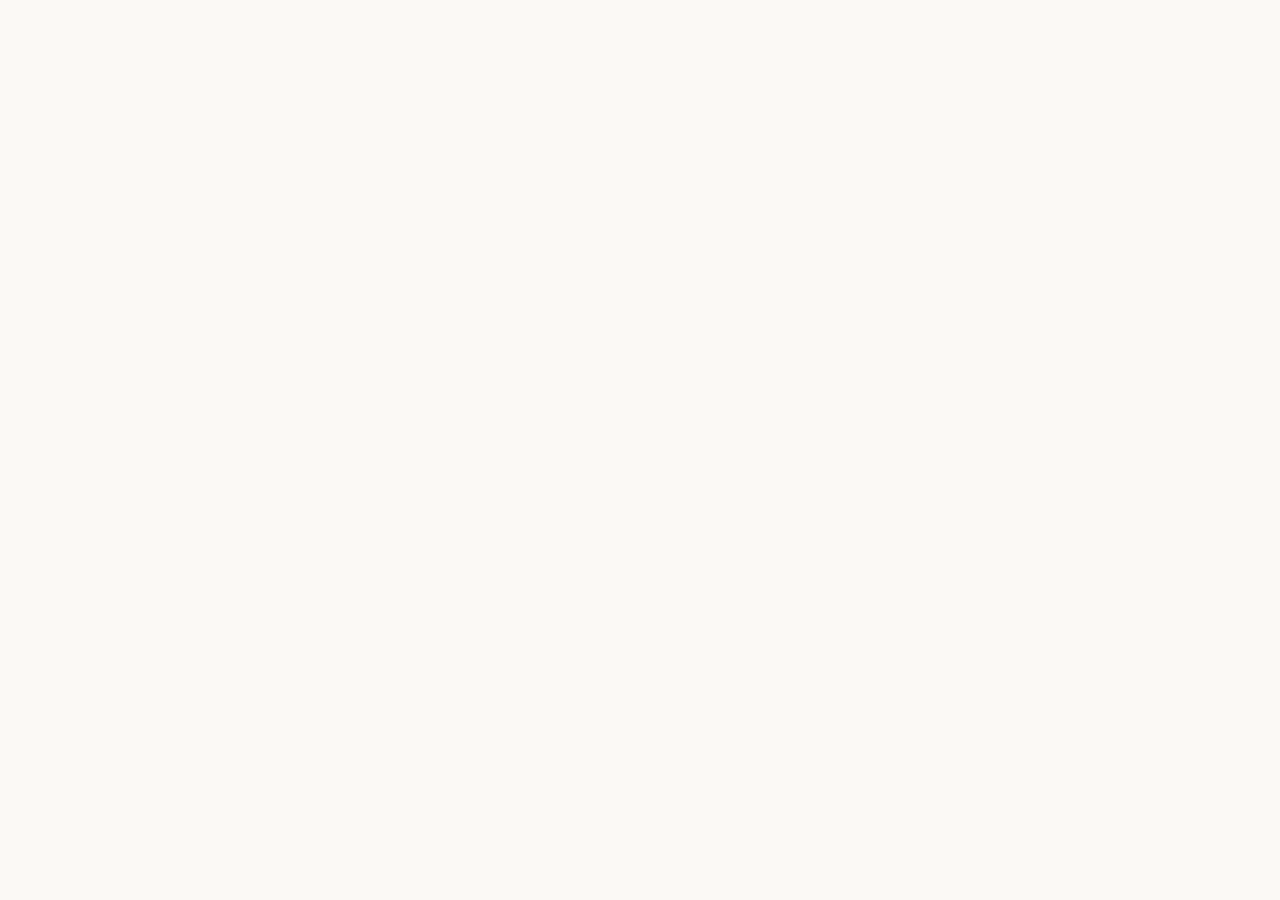
==== app/web/index.html @ 4b09e29c "Refine D3 interactions and fix arrowhead rendering" ====
<!doctype html>
<html lang="en">
  <head>
    <meta charset="UTF-8" />
    <meta name="viewport" content="width=device-width, initial-scale=1.0" />
    <title>Viraasat | Family Chronicle</title>
    <link
      rel="stylesheet"
      href="https://fonts.googleapis.com/css2?family=Newsreader:ital,opsz,wght@0,6..72,300..800;1,6..72,300..800&family=Manrope:wght@300..800&display=swap"
    />
    <style>
      :root {
        --surface: #fbf9f5;
        --surface-low: #f5f3ef;
        --surface-high: #eae8e4;
        --surface-card: #ffffff;
        --outline: rgba(196, 198, 205, 0.24);
        --ink: #1b1c1a;
        --muted: #5f6978;
        --primary: #111a77;
        --primary-container: #2b348d;
        --secondary: #a04100;
        --secondary-fixed: #ffdbcc;
        --accent: #1f6d70;
        --accent-soft: #d7e9e4;
        --graph-edge: #8ca4b7;
        --graph-highlight: #b56d22;
      }
      * { box-sizing: border-box; }
      body {
        margin: 0;
        font-family: "Manrope", "Segoe UI", sans-serif;
        color: var(--ink);
        background:
          radial-gradient(1200px 600px at -10% -10%, rgba(255, 219, 204, 0.45), transparent 60%),
          radial-gradient(1000px 500px at 110% -20%, rgba(189, 194, 255, 0.30), transparent 60%),
          var(--surface);
      }
      .topbar {
        position: sticky;
        top: 0;
        z-index: 30;
        display: flex;
        justify-content: space-between;
        align-items: center;
        gap: 12px;
        padding: 12px 16px;
        background: rgba(251, 249, 245, 0.72);
        backdrop-filter: blur(16px);
        box-shadow: 0 10px 28px rgba(27, 28, 26, 0.05);
      }
      .title {
        font-family: "Newsreader", Georgia, serif;
        color: var(--primary);
        font-size: 34px;
        font-weight: 700;
        line-height: 1;
        letter-spacing: -0.02em;
      }
      .subtitle {
        font-size: 12px;
        letter-spacing: 0.06em;
        text-transform: uppercase;
        color: var(--muted);
      }
      .btn {
        border: 1px solid var(--outline);
        background: rgba(255, 255, 255, 0.82);
        color: #33404d;
        border-radius: 999px;
        padding: 8px 12px;
        cursor: pointer;
        font-size: 12px;
        font-weight: 700;
      }
      .btn:hover {
        background: #fff;
      }
      .shell {
        height: calc(100vh - 62px);
        display: grid;
        gap: 12px;
        padding: 12px;
      }
      .sidebar {
        background: rgba(245, 243, 239, 0.96);
        border: 1px solid var(--outline);
        border-radius: 20px;
        overflow: hidden;
        display: flex;
        flex-direction: column;
        box-shadow: 0 14px 34px rgba(27, 28, 26, 0.05);
      }
      .sidebar-head {
        display: flex;
        justify-content: space-between;
        align-items: center;
        padding: 12px 14px;
        font-family: "Newsreader", Georgia, serif;
        color: var(--primary);
        font-size: 22px;
      }
      .sidebar-body {
        overflow: auto;
        padding: 10px 12px 14px;
      }
      .collapsed {
        align-items: center;
        justify-content: center;
      }
      .collapsed .sidebar-body,
      .collapsed .sidebar-head span {
        display: none;
      }
      .card {
        border: 1px solid var(--outline);
        border-radius: 18px;
        padding: 10px;
        margin-bottom: 12px;
        background: rgba(255, 255, 255, 0.92);
        box-shadow: 0 8px 24px rgba(27, 28, 26, 0.04);
      }
      details.card summary {
        cursor: pointer;
        font-family: "Newsreader", Georgia, serif;
        color: #22303f;
        font-size: 17px;
        font-weight: 650;
        margin-bottom: 10px;
      }
      details.card[open] summary {
        margin-bottom: 12px;
      }
      label {
        display: block;
        font-size: 12px;
        color: var(--muted);
        margin-bottom: 4px;
      }
      input, select, textarea {
        width: 100%;
        padding: 10px 12px;
        border-radius: 16px;
        border: 1px solid transparent;
        margin-bottom: 8px;
        background: var(--surface-high);
        font-family: "Manrope", sans-serif;
        color: #263445;
        font-size: 14px;
      }
      input:focus, select:focus, textarea:focus {
        outline: none;
        box-shadow: inset 0 -2px 0 rgba(255, 222, 160, 0.9);
      }
      button {
        background: linear-gradient(135deg, var(--primary) 0%, var(--primary-container) 100%);
        color: #fff;
        border: none;
        font-weight: 700;
        cursor: pointer;
        transition: transform 120ms ease, opacity 180ms ease;
      }
      form button {
        width: 100%;
        padding: 10px 12px;
        border-radius: 16px;
        margin-bottom: 8px;
      }
      button:hover { opacity: 0.95; }
      button:active { transform: translateY(1px); }
      textarea {
        width: 100%;
        min-height: 72px;
        border-radius: 16px;
        border: 1px solid transparent;
        background: var(--surface-high);
        padding: 10px 12px;
        margin-bottom: 8px;
        resize: vertical;
        font-family: "Manrope", sans-serif;
      }
      button:disabled {
        opacity: 0.5;
        cursor: not-allowed;
      }
      .ghost {
        background: #5b697a;
      }
      .muted { color: var(--muted); font-size: 12px; }
      .list {
        max-height: 180px;
        overflow: auto;
        border: 1px dashed var(--outline);
        border-radius: 14px;
        padding: 8px;
        font-size: 13px;
        background: rgba(255, 255, 255, 0.75);
      }
      .item { padding: 8px 0; border-bottom: 1px dotted rgba(196, 198, 205, 0.5); }
      .item:last-child { border-bottom: none; }
      .pill {
        display: inline-block;
        padding: 3px 10px;
        border-radius: 999px;
        background: var(--secondary-fixed);
        color: #7a3000;
        font-size: 11px;
        margin-left: 6px;
      }
      a {
        color: var(--secondary);
        font-weight: 700;
      }
      .graph-wrap {
        border: 1px solid var(--outline);
        border-radius: 24px;
        background:
          radial-gradient(900px 420px at 85% -20%, rgba(224, 224, 255, 0.48), transparent 70%),
          linear-gradient(180deg, #fff, #faf8f4);
        position: relative;
        overflow: hidden;
        box-shadow: 0 24px 48px rgba(27, 28, 26, 0.05);
      }
      .status-badge {
        position: absolute;
        top: 10px;
        left: 10px;
        z-index: 10;
        font-size: 15px;
        color: #1b5156;
        background: rgba(215, 233, 228, 0.9);
        border: 1px solid rgba(144, 188, 177, 0.7);
        border-radius: 999px;
        padding: 8px 14px;
      }
      .graph-scroll {
        height: 100%;
        overflow: auto;
      }
      .d3-graph-canvas {
        display: block;
        min-width: 100%;
      }
      .timeline-dot {
        display: inline-block;
        width: 9px;
        height: 9px;
        border-radius: 999px;
        margin-right: 6px;
      }
      .lineage-strip {
        margin: 10px 12px 0;
        padding: 14px;
        border-radius: 18px;
        border: 1px solid var(--outline);
        background: linear-gradient(180deg, rgba(255, 255, 255, 0.96), rgba(245, 243, 239, 0.78));
        box-shadow: inset 0 1px 0 rgba(255, 255, 255, 0.8);
      }
      .lineage-strip-head {
        display: flex;
        justify-content: space-between;
        align-items: center;
        margin-bottom: 10px;
      }
      .lineage-strip-title {
        font-family: "Newsreader", Georgia, serif;
        font-size: 26px;
        color: var(--primary);
      }
      .lineage-strip-track {
        display: flex;
        gap: 14px;
        overflow-x: auto;
        padding-bottom: 4px;
      }
      .lineage-item {
        min-width: 190px;
        width: auto;
        background: rgba(255, 255, 255, 0.92);
        border: 1px solid var(--outline);
        border-radius: 14px;
        padding: 10px 12px;
        margin-bottom: 0;
        text-align: left;
      }
      .lineage-name {
        font-family: "Newsreader", Georgia, serif;
        font-size: 22px;
        color: #20304a;
        line-height: 1.1;
      }
      .lineage-years {
        color: var(--secondary);
        font-size: 12px;
        font-weight: 700;
        letter-spacing: 0.03em;
      }
      .lineage-link {
        align-self: center;
        min-width: 28px;
        height: 2px;
        background: rgba(160, 65, 0, 0.45);
      }
      .migration-panel {
        display: grid;
        gap: 8px;
        padding: 10px;
        border-radius: 14px;
        border: 1px solid var(--outline);
        background: rgba(255, 255, 255, 0.82);
      }
      .migration-map-frame {
        border: 1px solid var(--outline) !important;
        border-radius: 12px !important;
        margin-top: 8px;
        box-shadow: 0 10px 24px rgba(27, 28, 26, 0.06);
      }
      @media (max-width: 1100px) {
        .shell { grid-template-columns: 1fr !important; height: auto; }
        .sidebar { max-height: 380px; }
        .graph-wrap { height: 70vh; }
        .title { font-size: 28px; }
      }
    </style>
  </head>
  <body>
    <div id="root"></div>
    <script crossorigin src="https://unpkg.com/react@18/umd/react.development.js"></script>
    <script crossorigin src="https://unpkg.com/react-dom@18/umd/react-dom.development.js"></script>
    <script src="https://unpkg.com/d3@7/dist/d3.min.js"></script>
    <script>
      const { useEffect, useMemo, useRef, useState } = React;
        const RELATIONSHIP_TYPES = [
          { value: "parent_of", label: "parent_of (A is parent of B)" },
          { value: "child_of", label: "child_of (A is child of B)" },
          { value: "spouse_of", label: "spouse_of (A and B are spouses)" },
          { value: "sibling_of", label: "sibling_of (A and B are siblings)" },
          { value: "aunt_uncle_of", label: "aunt_uncle_of (A is aunt/uncle of B)" },
          { value: "niece_nephew_of", label: "niece_nephew_of (A is niece/nephew of B)" },
          { value: "cousin_of", label: "cousin_of (A and B are cousins)" },
        ];

      function edgeKey(fromId, toId) {
        return `${fromId}->${toId}`;
      }

      function computeLayout(subgraph, rootPersonId) {
        const nodes = subgraph?.persons || [];
        const edges = subgraph?.relationships || [];
        if (!nodes.length) return { width: 1000, height: 600, pos: {}, nodes, edges };

        const outgoing = {};
        edges.forEach((e) => {
          if (!outgoing[e.from_person_id]) outgoing[e.from_person_id] = [];
          outgoing[e.from_person_id].push(e.to_person_id);
        });

        const level = {};
        if (rootPersonId) level[rootPersonId] = 0;
        const q = rootPersonId ? [[rootPersonId, 0]] : [];
        while (q.length) {
          const [id, depth] = q.shift();
          (outgoing[id] || []).forEach((nextId) => {
            if (level[nextId] === undefined) {
              level[nextId] = depth + 1;
              q.push([nextId, depth + 1]);
            }
          });
        }
        nodes.forEach((n) => { if (level[n.id] === undefined) level[n.id] = 0; });

        const groups = {};
        nodes.forEach((n) => {
          const d = level[n.id];
          if (!groups[d]) groups[d] = [];
          groups[d].push(n);
        });

        const cols = Object.keys(groups).map(Number).sort((a, b) => a - b);
        const pos = {};
        const colGap = 260;
        const rowGap = 120;
        cols.forEach((c) => {
          groups[c].forEach((node, i) => {
            pos[node.id] = { x: 170 + c * colGap, y: 100 + i * rowGap };
          });
        });

        const maxCol = cols.length ? Math.max(...cols) : 0;
        const maxRows = Math.max(1, ...Object.values(groups).map((g) => g.length));
        const width = 360 + (maxCol + 1) * colGap;
        const height = 260 + maxRows * rowGap;
        return { width, height, pos, nodes, edges };
      }

      function normalizeDisplayEdges(edges) {
        const undirectedTypes = new Set(["spouse_of", "sibling_of", "cousin_of", "partner_of"]);
        const displayEdgeMap = new Map();
        edges.forEach((edge) => {
          let fromId = edge.from_person_id;
          let toId = edge.to_person_id;
          let relType = edge.relationship_type;
          if (relType === "child_of") {
            fromId = edge.to_person_id;
            toId = edge.from_person_id;
            relType = "parent_of";
          } else if (relType === "niece_nephew_of") {
            fromId = edge.to_person_id;
            toId = edge.from_person_id;
            relType = "aunt_uncle_of";
          } else if (relType === "grandchild_of") {
            fromId = edge.to_person_id;
            toId = edge.from_person_id;
            relType = "grandparent_of";
          }
          if (undirectedTypes.has(relType) && fromId > toId) {
            fromId = edge.to_person_id;
            toId = edge.from_person_id;
          }
          const dedupeKey = `${fromId}|${toId}|${relType}`;
          if (!displayEdgeMap.has(dedupeKey)) {
            displayEdgeMap.set(dedupeKey, {
              id: dedupeKey,
              from_person_id: fromId,
              to_person_id: toId,
              relationship_type: relType,
            });
          }
        });
        return { undirectedTypes, displayEdges: Array.from(displayEdgeMap.values()) };
      }

      function GraphView({
        subgraph,
        rootPersonId,
        zoom,
        selectedNodeId,
        highlightedNodeIds,
        highlightedEdgeKeys,
        onNodeClick,
      }) {
        const svgRef = useRef(null);
        const transformRef = useRef(null);
        const hasData = Boolean(subgraph && subgraph.persons && subgraph.persons.length);
        const safeSubgraph = hasData ? subgraph : { persons: [], relationships: [] };
        const { width, height, pos, nodes, edges } = computeLayout(safeSubgraph, rootPersonId);
        const names = {};
        nodes.forEach((n) => { names[n.id] = n.full_name; });
        const { undirectedTypes, displayEdges } = normalizeDisplayEdges(edges);

        useEffect(() => {
          if (!hasData || !svgRef.current || typeof d3 === "undefined") return;
          const svg = d3.select(svgRef.current);
          svg.selectAll("*").remove();

          const stage = svg.append("g");
          const root = stage.append("g");

          const localPos = {};
          nodes.forEach((n) => {
            const base = pos[n.id] || { x: 170, y: 100 };
            localPos[n.id] = { x: base.x, y: base.y };
          });

          function drawGraph() {
            root.selectAll(".edge-layer,.node-layer").remove();
            const pairCounts = new Map();
            displayEdges.forEach((edge) => {
              const pairKey = undirectedTypes.has(edge.relationship_type)
                ? [edge.from_person_id, edge.to_person_id].sort().join("|")
                : `${edge.from_person_id}|${edge.to_person_id}`;
              pairCounts.set(pairKey, (pairCounts.get(pairKey) || 0) + 1);
            });
            const pairSeen = new Map();
            const directedIncomingCounts = new Map();
            const directedOutgoingCounts = new Map();
            displayEdges.forEach((edge) => {
              if (undirectedTypes.has(edge.relationship_type)) return;
              directedIncomingCounts.set(edge.to_person_id, (directedIncomingCounts.get(edge.to_person_id) || 0) + 1);
              directedOutgoingCounts.set(edge.from_person_id, (directedOutgoingCounts.get(edge.from_person_id) || 0) + 1);
            });
            const directedIncomingSeen = new Map();
            const directedOutgoingSeen = new Map();

            const edgeLayer = root.append("g").attr("class", "edge-layer");
            const nodeLayer = root.append("g").attr("class", "node-layer");

            displayEdges.forEach((edge) => {
              let fromId = edge.from_person_id;
              let toId = edge.to_person_id;
              let from = localPos[fromId];
              let to = localPos[toId];
              if (!from || !to) return;
              const isUndirected = undirectedTypes.has(edge.relationship_type);
              if (isUndirected && from.x > to.x) {
                fromId = edge.to_person_id;
                toId = edge.from_person_id;
                from = localPos[fromId];
                to = localPos[toId];
              }
              const pairKey = isUndirected ? [fromId, toId].sort().join("|") : `${fromId}|${toId}`;
              const seen = pairSeen.get(pairKey) || 0;
              pairSeen.set(pairKey, seen + 1);
              const count = pairCounts.get(
                isUndirected ? [edge.from_person_id, edge.to_person_id].sort().join("|") : `${edge.from_person_id}|${edge.to_person_id}`
              ) || 1;
              const laneOffset = (seen - (count - 1) / 2) * 14;
              let sourceSpread = 0;
              let targetSpread = 0;
              if (!isUndirected) {
                const outSeen = directedOutgoingSeen.get(fromId) || 0;
                directedOutgoingSeen.set(fromId, outSeen + 1);
                const outCount = directedOutgoingCounts.get(fromId) || 1;
                sourceSpread = (outSeen - (outCount - 1) / 2) * 10;
                const inSeen = directedIncomingSeen.get(toId) || 0;
                directedIncomingSeen.set(toId, inSeen + 1);
                const inCount = directedIncomingCounts.get(toId) || 1;
                targetSpread = (inSeen - (inCount - 1) / 2) * 10;
              }

              const deltaX = to.x - from.x;
              const deltaY = to.y - from.y;
              const isPrimarilyVertical = Math.abs(deltaY) > Math.abs(deltaX);
              let startX;
              let startY;
              let endX;
              let endY;
              let control1X;
              let control1Y;
              let control2X;
              let control2Y;
              if (isPrimarilyVertical) {
                const fromDown = to.y >= from.y;
                startX = from.x + laneOffset + sourceSpread;
                startY = from.y + (fromDown ? 52 : 0);
                endX = to.x + laneOffset + targetSpread;
                endY = to.y + (fromDown ? 0 : 52);
                const controlDeltaY = Math.max(36, Math.abs(endY - startY) * 0.35);
                control1X = startX;
                control1Y = startY + (fromDown ? controlDeltaY : -controlDeltaY);
                control2X = endX;
                control2Y = endY - (fromDown ? controlDeltaY : -controlDeltaY);
              } else {
                startX = from.x + 92;
                startY = from.y + 26 + laneOffset + sourceSpread;
                endX = to.x - 92;
                endY = to.y + 26 + laneOffset + targetSpread;
                const horizontalSpan = Math.abs(endX - startX);
                if (horizontalSpan < 44) {
                  const bulge = 54 + Math.abs(laneOffset) * 1.2;
                  control1X = startX + (startX <= endX ? 18 : -18);
                  control1Y = startY - bulge;
                  control2X = endX + (startX <= endX ? -18 : 18);
                  control2Y = endY - bulge;
                } else {
                  const controlDeltaX = Math.max(44, horizontalSpan * 0.35);
                  control1X = startX + (startX <= endX ? controlDeltaX : -controlDeltaX);
                  control1Y = startY;
                  control2X = endX + (startX <= endX ? -controlDeltaX : controlDeltaX);
                  control2Y = endY;
                }
              }
              if (!isUndirected) {
                const vecX = endX - startX;
                const vecY = endY - startY;
                const len = Math.max(1, Math.hypot(vecX, vecY));
                const ux = vecX / len;
                const uy = vecY / len;
                const arrowGap = 11;
                endX -= ux * arrowGap;
                endY -= uy * arrowGap;
                control2X -= ux * (arrowGap * 0.8);
                control2Y -= uy * (arrowGap * 0.8);
              }
              const labelX = (startX + endX) / 2;
              const labelY = (startY + endY) / 2 - 9;
              const highlighted = (
                highlightedEdgeKeys.has(edgeKey(edge.from_person_id, edge.to_person_id)) ||
                highlightedEdgeKeys.has(edgeKey(edge.to_person_id, edge.from_person_id))
              );

              const edgeColor = highlighted ? "var(--graph-highlight)" : "var(--graph-edge)";
              edgeLayer
                .append("path")
                .attr("d", `M ${startX} ${startY} C ${control1X} ${control1Y}, ${control2X} ${control2Y}, ${endX} ${endY}`)
                .attr("fill", "none")
                .attr("stroke", edgeColor)
                .attr("stroke-width", highlighted ? 3.5 : 2)
                .attr("stroke-linecap", "round");

              if (!isUndirected) {
                const tanX = endX - control2X;
                const tanY = endY - control2Y;
                const tanLen = Math.max(1, Math.hypot(tanX, tanY));
                const ux = tanX / tanLen;
                const uy = tanY / tanLen;
                const px = -uy;
                const py = ux;
                const headLen = 11;
                const headWidth = 5;
                const baseX = endX - ux * headLen;
                const baseY = endY - uy * headLen;
                const leftX = baseX + px * headWidth;
                const leftY = baseY + py * headWidth;
                const rightX = baseX - px * headWidth;
                const rightY = baseY - py * headWidth;
                edgeLayer
                  .append("polygon")
                  .attr("points", `${endX},${endY} ${leftX},${leftY} ${rightX},${rightY}`)
                  .attr("fill", edgeColor)
                  .attr("stroke", edgeColor)
                  .attr("stroke-width", 0.8);
              }

              edgeLayer
                .append("text")
                .attr("x", labelX)
                .attr("y", labelY)
                .attr("text-anchor", "middle")
                .attr("font-size", 14)
                .attr("font-family", "Manrope, sans-serif")
                .attr("font-weight", 650)
                .attr("fill", highlighted ? "#9a5b1c" : "#607488")
                .text(edge.relationship_type);
            });

            nodes.forEach((node) => {
              const p = localPos[node.id];
              if (!p) return;
              const isRoot = node.id === rootPersonId;
              const isSelected = node.id === selectedNodeId;
              const isHighlighted = highlightedNodeIds.has(node.id);
              const fill = isRoot ? "var(--accent)" : isSelected ? "#fde7c4" : isHighlighted ? "#f8eee1" : "#ffffff";
              const stroke = isRoot ? "var(--accent)" : isSelected ? "#c98a39" : isHighlighted ? "#d7b07b" : "#9eb1bf";
              const textColor = isRoot ? "#ffffff" : "#2b3641";
              const g = nodeLayer.append("g").style("cursor", "pointer").datum(node);
              g.append("rect")
                .attr("x", p.x - 92)
                .attr("y", p.y)
                .attr("width", 184)
                .attr("height", 52)
                .attr("rx", 18)
                .attr("fill", fill)
                .attr("stroke", stroke)
                .attr("stroke-width", isSelected ? 3 : 2);
              g.append("text")
                .attr("x", p.x)
                .attr("y", p.y + 31)
                .attr("text-anchor", "middle")
                .attr("font-size", 16)
                .attr("font-family", "Manrope, sans-serif")
                .attr("font-weight", 650)
                .attr("fill", textColor)
                .text(names[node.id] || node.id.slice(0, 8));
              g.on("click", () => onNodeClick(node.id));
            });
          }

          const zoomBehavior = d3.zoom()
            .scaleExtent([0.35, 2.4])
            .on("zoom", (event) => {
              transformRef.current = event.transform;
              stage.attr("transform", event.transform);
            });
          svg.call(zoomBehavior);

          const startingTransform = transformRef.current
            ? d3.zoomIdentity.translate(transformRef.current.x, transformRef.current.y).scale(zoom)
            : d3.zoomIdentity.scale(zoom);
          svg.call(zoomBehavior.transform, startingTransform);

          drawGraph();
        }, [displayEdges, hasData, highlightedEdgeKeys, highlightedNodeIds, names, nodes, onNodeClick, pos, rootPersonId, selectedNodeId, undirectedTypes, width, height, zoom]);

        if (!hasData) {
          return React.createElement("div", { className: "muted", style: { padding: "14px" } }, "Load a subgraph to begin exploration.");
        }

        return React.createElement("svg", {
          ref: svgRef,
          className: "d3-graph-canvas",
          width: Math.ceil(width * zoom),
          height: Math.ceil(height * zoom),
        });
      }

      function App() {
        const [users, setUsers] = useState([]);
        const [activeUserId, setActiveUserId] = useState(localStorage.getItem("activeUserId") || "");
        const [authToken, setAuthToken] = useState(localStorage.getItem("authToken") || "");
        const [circles, setCircles] = useState([]);
        const [selectedCircle, setSelectedCircle] = useState("");
        const [members, setMembers] = useState([]);
        const [persons, setPersons] = useState([]);
        const [relationships, setRelationships] = useState([]);
        const [changeRequests, setChangeRequests] = useState([]);
        const [contextEvents, setContextEvents] = useState([]);
        const [timeline, setTimeline] = useState([]);
        const [circleInvitations, setCircleInvitations] = useState([]);
        const [myInvitations, setMyInvitations] = useState([]);
        const [auditLogs, setAuditLogs] = useState([]);
        const [timelineScope, setTimelineScope] = useState("person");
        const [timelineFromDate, setTimelineFromDate] = useState("");
        const [timelineToDate, setTimelineToDate] = useState("");
        const [timelineEventTypes, setTimelineEventTypes] = useState("");
        const [personMedia, setPersonMedia] = useState([]);
        const [personPlaces, setPersonPlaces] = useState([]);
        const [selectedPlace, setSelectedPlace] = useState(null);
        const [migrationGeoJson, setMigrationGeoJson] = useState(null);
        const [subgraphMigrationGeoJson, setSubgraphMigrationGeoJson] = useState(null);
        const [subgraphMigrationDates, setSubgraphMigrationDates] = useState([]);
        const [subgraphMigrationIndex, setSubgraphMigrationIndex] = useState(0);
        const [isSubgraphMigrationPlaying, setIsSubgraphMigrationPlaying] = useState(false);
        const [discussionThreadId, setDiscussionThreadId] = useState("");
        const [discussionMessages, setDiscussionMessages] = useState([]);
        const [personRevisions, setPersonRevisions] = useState([]);
        const [duplicateHints, setDuplicateHints] = useState([]);
        const [subgraph, setSubgraph] = useState(null);
        const [lastRoot, setLastRoot] = useState("");
        const [lastDirection, setLastDirection] = useState("descendants");
        const [lastDepth, setLastDepth] = useState(2);
        const [lastMode, setLastMode] = useState("lineage");
        const [lastLateralTypes, setLastLateralTypes] = useState("spouse_of,sibling_of,cousin_of");
        const [lastLateralDepth, setLastLateralDepth] = useState(1);
        const [status, setStatus] = useState("");
        const [leftOpen, setLeftOpen] = useState(true);
        const [rightOpen, setRightOpen] = useState(true);
        const [selectedPersonId, setSelectedPersonId] = useState("");
        const [highlightedNodeIds, setHighlightedNodeIds] = useState([]);
        const [highlightedEdgeKeys, setHighlightedEdgeKeys] = useState([]);
        const [zoom, setZoom] = useState(1);
        const [graphSize, setGraphSize] = useState({ width: 1000, height: 600 });
        const [editingRelationshipId, setEditingRelationshipId] = useState("");
        const [editRelationshipDraft, setEditRelationshipDraft] = useState({
          from_person_id: "",
          to_person_id: "",
          relationship_type: "parent_of",
        });
        const graphViewportRef = useRef(null);
        const migrationTimerRef = useRef(null);

        const headers = useMemo(() => {
          if (authToken) return { "Content-Type": "application/json", Authorization: `Bearer ${authToken}` };
          if (activeUserId) return { "Content-Type": "application/json", "X-User-Id": activeUserId };
          return { "Content-Type": "application/json" };
        }, [activeUserId, authToken]);

        const personOptions = useMemo(() => persons.map((p) => ({ value: p.id, label: p.full_name })), [persons]);
        const userOptions = useMemo(
          () => users.map((u) => ({ value: u.id, label: `${u.display_name} (${u.id.slice(0, 8)})` })),
          [users]
        );
        const activeUserName = useMemo(() => users.find((u) => u.id === activeUserId)?.display_name || "", [users, activeUserId]);
        const activeMembership = useMemo(
          () => members.find((m) => m.user_id === activeUserId) || null,
          [members, activeUserId]
        );
        const activeCircleRole = activeMembership ? activeMembership.role : null;
        const canManageMembers = activeCircleRole === "owner";
        const canEditRecords = activeCircleRole === "owner" || activeCircleRole === "editor";
        const selectedPerson = useMemo(
          () => persons.find((p) => p.id === selectedPersonId) || (subgraph?.persons || []).find((p) => p.id === selectedPersonId) || null,
          [persons, subgraph, selectedPersonId]
        );
        const highlightedNodeSet = useMemo(() => new Set(highlightedNodeIds), [highlightedNodeIds]);
        const highlightedEdgeSet = useMemo(() => new Set(highlightedEdgeKeys), [highlightedEdgeKeys]);
        const subgraphMigrationView = useMemo(() => {
          const features = (subgraphMigrationGeoJson && subgraphMigrationGeoJson.features) || [];
          const points = features.filter((f) => f.geometry && f.geometry.type === "Point");
          const lines = features.filter((f) => f.geometry && f.geometry.type === "LineString");
          if (!points.length && !lines.length) {
            return { points: [], lines: [], width: 560, height: 240 };
          }
          const allCoords = [];
          points.forEach((f) => {
            if (Array.isArray(f.geometry.coordinates)) allCoords.push(f.geometry.coordinates);
          });
          lines.forEach((f) => {
            if (Array.isArray(f.geometry.coordinates)) {
              f.geometry.coordinates.forEach((c) => allCoords.push(c));
            }
          });
          const lngs = allCoords.map((c) => Number(c[0]));
          const lats = allCoords.map((c) => Number(c[1]));
          const minLng = Math.min(...lngs);
          const maxLng = Math.max(...lngs);
          const minLat = Math.min(...lats);
          const maxLat = Math.max(...lats);
          const width = 560;
          const height = 240;
          const pad = 20;
          const spanLng = Math.max(0.0001, maxLng - minLng);
          const spanLat = Math.max(0.0001, maxLat - minLat);
          function project(coord) {
            const x = pad + ((Number(coord[0]) - minLng) / spanLng) * (width - pad * 2);
            const y = pad + (1 - ((Number(coord[1]) - minLat) / spanLat)) * (height - pad * 2);
            return [x, y];
          }
          const projectedPoints = points.map((f, i) => {
            const [x, y] = project(f.geometry.coordinates);
            return {
              key: `p-${i}`,
              x,
              y,
              label: (f.properties && (f.properties.place_name || f.properties.full_name)) || "Place",
              fromDate: (f.properties && f.properties.from_date) || "",
              personName: (f.properties && f.properties.full_name) || "",
            };
          });
          const projectedLines = lines.map((f, i) => {
            const coords = (f.geometry.coordinates || []).map(project);
            return {
              key: `l-${i}`,
              d: coords.length ? `M ${coords.map((c) => `${c[0]} ${c[1]}`).join(" L ")}` : "",
              label: (f.properties && f.properties.full_name) || "Route",
            };
          }).filter((l) => l.d);
          return { points: projectedPoints, lines: projectedLines, width, height };
        }, [subgraphMigrationGeoJson]);
        const lineageStripItems = useMemo(() => {
          const rows = (subgraph?.persons || []).map((p) => ({
            id: p.id,
            name: p.full_name || p.id.slice(0, 8),
            birthDate: p.birth_date || "",
            deathDate: p.death_date || "",
            birthPlace: p.birth_place || "",
            sortDate: p.birth_date || p.death_date || "9999-12-31",
          }));
          rows.sort((a, b) => a.sortDate.localeCompare(b.sortDate) || a.name.localeCompare(b.name));
          return rows.slice(0, 12);
        }, [subgraph]);

        function setActiveUser(id) {
          if (id !== activeUserId && authToken) {
            setToken("");
            setStatus("Signed out due to user switch. Sign in again for the selected user.");
          }
          setActiveUserId(id);
          localStorage.setItem("activeUserId", id || "");
        }

        function setToken(token) {
          setAuthToken(token || "");
          if (token) localStorage.setItem("authToken", token);
          else localStorage.removeItem("authToken");
        }

        async function requestJson(url, options = {}) {
          const res = await fetch(url, options);
          if (!res.ok) {
            const body = await res.json().catch(() => ({ detail: "Request failed" }));
            throw new Error(body.detail || "Request failed");
          }
          return res.json();
        }

        function findPathFromRoot(targetId) {
          if (!subgraph || !lastRoot || !targetId) return { nodes: [], edges: [] };
          const prev = {};
          const q = [lastRoot];
          const visited = new Set([lastRoot]);
          while (q.length) {
            const cur = q.shift();
            if (cur === targetId) break;
            (subgraph.relationships || []).forEach((edge) => {
              if (edge.from_person_id === cur && !visited.has(edge.to_person_id)) {
                visited.add(edge.to_person_id);
                prev[edge.to_person_id] = cur;
                q.push(edge.to_person_id);
              }
            });
          }
          if (!visited.has(targetId)) return { nodes: [targetId], edges: [] };
          const nodes = [];
          const edges = [];
          let cur = targetId;
          while (cur !== undefined) {
            nodes.push(cur);
            const parent = prev[cur];
            if (parent !== undefined) {
              edges.push(edgeKey(parent, cur));
            }
            cur = parent;
          }
          return { nodes: nodes.reverse(), edges: edges.reverse() };
        }

        function applyPersonFocus(personId) {
          setSelectedPersonId(personId);
          const path = findPathFromRoot(personId);
          setHighlightedNodeIds(path.nodes.length ? path.nodes : [personId]);
          setHighlightedEdgeKeys(path.edges);
        }

        function fitGraph() {
          const el = graphViewportRef.current;
          if (!el || !graphSize.width || !graphSize.height) return;
          const pad = 60;
          const nextZoom = Math.max(0.4, Math.min(1.8, Math.min((el.clientWidth - pad) / graphSize.width, (el.clientHeight - pad) / graphSize.height)));
          setZoom(nextZoom);
          el.scrollTop = 0;
          el.scrollLeft = 0;
        }

        async function loadUsers() {
          const data = await requestJson("/users");
          setUsers(data);
          if (!activeUserId && data.length) setActiveUser(data[0].id);
        }

        async function loginAsActiveUser() {
          if (!activeUserId) {
            setStatus("Select a user first");
            return;
          }
          const data = await requestJson("/auth/login", {
            method: "POST",
            headers: { "Content-Type": "application/json" },
            body: JSON.stringify({ user_id: activeUserId }),
          });
          if (data.user && data.user.id && data.user.id !== activeUserId) {
            setActiveUserId(data.user.id);
            localStorage.setItem("activeUserId", data.user.id);
          }
          setToken(data.access_token);
          setStatus("Signed in");
        }

        async function loadCircles() {
          if (!activeUserId && !authToken) return setCircles([]);
          const data = await requestJson("/circles", { headers });
          setCircles(data);
          if (!data.length) return setSelectedCircle("");
          const exists = data.some((c) => c.id === selectedCircle);
          if (!selectedCircle || !exists) setSelectedCircle(data[0].id);
        }

        async function loadCircleData(circleId) {
          if ((!activeUserId && !authToken) || !circleId) {
            setMembers([]); setPersons([]); setRelationships([]); setChangeRequests([]); setContextEvents([]); setTimeline([]);
            return;
          }
          const [m, p, r, cr, ce] = await Promise.all([
            requestJson(`/circles/${circleId}/members`, { headers }),
            requestJson(`/circles/${circleId}/persons`, { headers }),
            requestJson(`/circles/${circleId}/relationships`, { headers }),
            requestJson(`/circles/${circleId}/change-requests`, { headers }),
            requestJson(`/circles/${circleId}/context-events`, { headers }),
          ]);
          setMembers(m); setPersons(p); setRelationships(r); setChangeRequests(cr); setContextEvents(ce);
        }

        async function loadManagementData(circleId) {
          if (!activeUserId || !circleId) {
            setCircleInvitations([]);
            setAuditLogs([]);
            return;
          }
          const [invitesResult, auditResult] = await Promise.allSettled([
            requestJson(`/circles/${circleId}/invitations`, { headers }),
            requestJson(`/circles/${circleId}/audit-logs?limit=60`, { headers }),
          ]);
          setCircleInvitations(invitesResult.status === "fulfilled" ? invitesResult.value : []);
          setAuditLogs(auditResult.status === "fulfilled" ? auditResult.value : []);
        }

        async function loadMyInvites() {
          if (!activeUserId) {
            setMyInvitations([]);
            return;
          }
          const rows = await requestJson("/invitations?status=pending", { headers });
          setMyInvitations(rows);
        }

        useEffect(() => { loadUsers().catch((e) => setStatus(e.message)); }, []);
        useEffect(() => {
          setSelectedCircle("");
          setSubgraph(null);
          setTimeline([]);
          setSelectedPersonId("");
          setHighlightedNodeIds([]);
          setHighlightedEdgeKeys([]);
          loadCircles().catch((e) => setStatus(e.message));
        }, [activeUserId, authToken]);
        useEffect(() => { loadCircleData(selectedCircle).catch((e) => setStatus(e.message)); }, [activeUserId, authToken, selectedCircle]);
        useEffect(() => { loadManagementData(selectedCircle).catch((e) => setStatus(e.message)); }, [activeUserId, authToken, selectedCircle]);
        useEffect(() => { loadMyInvites().catch((e) => setStatus(e.message)); }, [activeUserId, authToken]);
        useEffect(() => {
          if (!subgraph) return;
          const next = computeLayout(subgraph, lastRoot);
          setGraphSize((prev) => (
            prev.width === next.width && prev.height === next.height
              ? prev
              : { width: next.width, height: next.height }
          ));
        }, [subgraph, lastRoot]);

        async function createUser(e) {
          e.preventDefault();
          const user = await requestJson("/users", {
            method: "POST",
            headers: { "Content-Type": "application/json" },
            body: JSON.stringify({ display_name: e.target.display_name.value.trim() }),
          });
          setStatus("User created");
          e.target.reset();
          await loadUsers();
          setActiveUser(user.id);
          const auth = await requestJson("/auth/login", {
            method: "POST",
            headers: { "Content-Type": "application/json" },
            body: JSON.stringify({ user_id: user.id }),
          });
          setToken(auth.access_token);
        }

        async function createCircle(e) {
          e.preventDefault();
          const circle = await requestJson("/circles", { method: "POST", headers, body: JSON.stringify({ name: e.target.name.value.trim() }) });
          setStatus("Circle created");
          e.target.reset();
          await loadCircles();
          setSelectedCircle(circle.id);
        }

        async function addMember(e) {
          e.preventDefault();
          if (!canManageMembers) throw new Error("Only owners can manage members");
          await requestJson(`/circles/${selectedCircle}/members`, {
            method: "POST",
            headers,
            body: JSON.stringify({ user_id: e.target.user_id.value, role: e.target.role.value }),
          });
          setStatus("Member upserted");
          await loadCircleData(selectedCircle);
          await loadManagementData(selectedCircle);
        }

        async function createInvitation(e) {
          e.preventDefault();
          if (!canManageMembers) throw new Error("Only owners can send invitations");
          await requestJson(`/circles/${selectedCircle}/invitations`, {
            method: "POST",
            headers,
            body: JSON.stringify({
              invited_user_id: e.target.invited_user_id.value || null,
              role: e.target.role.value,
            }),
          });
          setStatus("Invitation sent");
          await loadManagementData(selectedCircle);
          await loadMyInvites();
        }

        async function respondInvitation(invitationId, action) {
          await requestJson(`/invitations/${invitationId}/respond`, {
            method: "POST",
            headers,
            body: JSON.stringify({ action }),
          });
          setStatus(`Invitation ${action}ed`);
          await loadMyInvites();
          await loadCircles();
        }

        async function transferOwnership(e) {
          e.preventDefault();
          if (!canManageMembers) throw new Error("Only owners can transfer ownership");
          const newOwnerUserId = e.target.new_owner_user_id.value;
          await requestJson(`/circles/${selectedCircle}/ownership/transfer`, {
            method: "POST",
            headers,
            body: JSON.stringify({ new_owner_user_id: newOwnerUserId }),
          });
          setMembers((prev) => prev.map((m) => {
            if (m.user_id === activeUserId) return { ...m, role: "viewer" };
            if (m.user_id === newOwnerUserId) return { ...m, role: "owner" };
            return m;
          }));
          setStatus("Ownership transferred");
          await loadCircleData(selectedCircle);
          await loadManagementData(selectedCircle);
        }

        async function addPerson(e) {
          e.preventDefault();
          const full_name = e.target.full_name.value.trim();
          const birth_date = e.target.birth_date.value || null;
          const birth_place = e.target.birth_place.value.trim() || null;
          const hints = await requestJson(
            `/circles/${selectedCircle}/persons/duplicate-hints?full_name=${encodeURIComponent(full_name)}${birth_date ? `&birth_date=${encodeURIComponent(birth_date)}` : ""}${birth_place ? `&birth_place=${encodeURIComponent(birth_place)}` : ""}`,
            { headers }
          );
          setDuplicateHints(hints);
          await requestJson(`/circles/${selectedCircle}/persons`, {
            method: "POST",
            headers,
            body: JSON.stringify({
              full_name,
              religion: e.target.religion.value.trim() || null,
              birth_date,
              birth_place,
            }),
          });
          setStatus("Person created");
          e.target.reset();
          setDuplicateHints([]);
          await loadCircleData(selectedCircle);
        }

        async function checkPersonDuplicates(e) {
          const form = e.currentTarget.form;
          if (!form) return;
          const full_name = form.full_name.value.trim();
          const birth_date = form.birth_date.value || null;
          const birth_place = form.birth_place.value.trim() || null;
          if (!full_name) {
            setStatus("Enter a full name before checking duplicates");
            return;
          }
          const hints = await requestJson(
            `/circles/${selectedCircle}/persons/duplicate-hints?full_name=${encodeURIComponent(full_name)}${birth_date ? `&birth_date=${encodeURIComponent(birth_date)}` : ""}${birth_place ? `&birth_place=${encodeURIComponent(birth_place)}` : ""}`,
            { headers }
          );
          setDuplicateHints(hints);
          setStatus(hints.length ? `Found ${hints.length} potential duplicate(s)` : "No likely duplicates found");
        }

        async function addRelationship(e) {
          e.preventDefault();
          await requestJson(`/circles/${selectedCircle}/relationships`, {
            method: "POST",
            headers,
            body: JSON.stringify({
              from_person_id: e.target.from_person_id.value,
              to_person_id: e.target.to_person_id.value,
              relationship_type: e.target.relationship_type.value.trim(),
            }),
          });
          setStatus("Relationship created");
          e.target.reset();
          await loadCircleData(selectedCircle);
          await reloadSubgraph(selectedCircle);
        }

        async function reloadSubgraph(circleIdOverride) {
          const circleId = circleIdOverride || selectedCircle;
          if (!circleId || !lastRoot) return;
          const data = await requestJson(
            `/circles/${circleId}/graph/subgraph?root_person_id=${lastRoot}&direction=${lastDirection}&depth=${lastDepth}&mode=${encodeURIComponent(lastMode)}&lateral_types=${encodeURIComponent(lastLateralTypes)}&lateral_depth=${Number(lastLateralDepth || 0)}`,
            { headers }
          );
          setSubgraph(data);
          if (selectedPersonId && !data.persons.some((p) => p.id === selectedPersonId)) {
            setSelectedPersonId(lastRoot);
            setHighlightedNodeIds([lastRoot]);
            setHighlightedEdgeKeys([]);
          }
        }

        function buildSubgraphQuery() {
          return `root_person_id=${encodeURIComponent(lastRoot)}&direction=${encodeURIComponent(lastDirection)}&depth=${Number(lastDepth)}&mode=${encodeURIComponent(lastMode)}&lateral_types=${encodeURIComponent(lastLateralTypes)}&lateral_depth=${Number(lastLateralDepth || 0)}`;
        }

        async function deleteRelationship(relationshipId, circleId) {
          const targetCircleId = circleId || selectedCircle;
          if (!targetCircleId) {
            throw new Error("No active circle selected");
          }
          await requestJson(`/circles/${targetCircleId}/relationships/${relationshipId}`, {
            method: "DELETE",
            headers,
          });
          setStatus("Relationship deleted");
          await loadCircleData(targetCircleId);
          await reloadSubgraph(targetCircleId);
        }

        function startEditRelationship(r) {
          setEditingRelationshipId(r.id);
          setEditRelationshipDraft({
            from_person_id: r.from_person_id,
            to_person_id: r.to_person_id,
            relationship_type: r.relationship_type,
          });
        }

        async function saveRelationshipEdit(circleId) {
          if (!editingRelationshipId) return;
          const targetCircleId = circleId || selectedCircle;
          if (!targetCircleId) {
            throw new Error("No active circle selected");
          }
          await requestJson(`/circles/${targetCircleId}/relationships/${editingRelationshipId}`, {
            method: "PATCH",
            headers,
            body: JSON.stringify(editRelationshipDraft),
          });
          setStatus("Relationship updated");
          setEditingRelationshipId("");
          await loadCircleData(targetCircleId);
          await reloadSubgraph(targetCircleId);
        }

        async function loadSubgraph(e) {
          e.preventDefault();
          const root = e.target.root_person_id.value;
          const direction = e.target.direction.value;
          const depth = Number(e.target.depth.value || 2);
          const mode = e.target.mode.value || "lineage";
          const lateralTypes = e.target.lateral_types.value.trim() || "spouse_of,sibling_of,cousin_of";
          const lateralDepth = Number(e.target.lateral_depth.value || 1);
          const data = await requestJson(
            `/circles/${selectedCircle}/graph/subgraph?root_person_id=${root}&direction=${direction}&depth=${depth}&mode=${encodeURIComponent(mode)}&lateral_types=${encodeURIComponent(lateralTypes)}&lateral_depth=${lateralDepth}`,
            { headers }
          );
          setSubgraph(data);
          setLastRoot(root);
          setLastDirection(direction);
          setLastDepth(depth);
          setLastMode(mode);
          setLastLateralTypes(lateralTypes);
          setLastLateralDepth(lateralDepth);
          setSelectedPersonId(root);
          setHighlightedNodeIds([root]);
          setHighlightedEdgeKeys([]);
          setZoom(1);
          setStatus(`Loaded ${data.persons.length} nodes and ${data.relationships.length} edges`);
          setTimeout(fitGraph, 0);
        }

        async function createChangeRequest(e) {
          e.preventDefault();
          await requestJson(`/circles/${selectedCircle}/change-requests`, {
            method: "POST",
            headers,
            body: JSON.stringify({
              entity_type: "person",
              entity_id: e.target.entity_id.value,
              proposed_patch_json: { religion: e.target.religion.value.trim() || null },
            }),
          });
          setStatus("Change request created");
          e.target.reset();
          await loadCircleData(selectedCircle);
        }

        async function reviewRequest(id, action) {
          await requestJson(`/circles/${selectedCircle}/change-requests/${id}/${action}`, {
            method: "POST",
            headers,
            body: JSON.stringify({ review_comment: `${action} from sidebar` }),
          });
          setStatus(`Change request ${action}`);
          await loadCircleData(selectedCircle);
        }

        async function createContextEvent(e) {
          e.preventDefault();
          await requestJson(`/circles/${selectedCircle}/context-events`, {
            method: "POST",
            headers,
            body: JSON.stringify({
              date: e.target.date.value,
              title: e.target.title.value.trim(),
              event_type: e.target.event_type.value,
              location_name: e.target.location_name.value.trim() || null,
              description: e.target.description.value.trim() || null,
            }),
          });
          setStatus("Context event created");
          e.target.reset();
          await loadCircleData(selectedCircle);
        }

        async function updatePersonProfile(e) {
          e.preventDefault();
          if (!selectedPersonId) return;
          const payload = {
            full_name: e.target.full_name.value.trim(),
            religion: e.target.religion.value.trim() || null,
            sex: e.target.sex.value.trim() || null,
            birth_date: e.target.birth_date.value || null,
            death_date: e.target.death_date.value || null,
            birth_place: e.target.birth_place.value.trim() || null,
            occupation: e.target.occupation.value.trim() || null,
            hobbies: e.target.hobbies.value.trim() || null,
            personality: e.target.personality.value.trim() || null,
            medical_notes: e.target.medical_notes.value.trim() || null,
            bio_text: e.target.bio_text.value.trim() || null,
            revision_reason: e.target.revision_reason.value.trim() || null,
          };
          await requestJson(`/circles/${selectedCircle}/persons/${selectedPersonId}`, {
            method: "PATCH",
            headers,
            body: JSON.stringify(payload),
          });
          setStatus("Person profile updated");
          await loadCircleData(selectedCircle);
          await loadPersonRevisions(selectedPersonId);
          if (subgraph) {
            setSubgraph((prev) => {
              if (!prev) return prev;
              return {
                ...prev,
                persons: (prev.persons || []).map((p) => (p.id === selectedPersonId ? { ...p, ...payload } : p)),
              };
            });
          }
        }

        async function linkEventToPerson(e) {
          e.preventDefault();
          await requestJson(`/circles/${selectedCircle}/persons/${e.target.person_id.value}/context-links`, {
            method: "POST",
            headers,
            body: JSON.stringify({
              context_event_id: e.target.context_event_id.value,
              relevance_note: e.target.relevance_note.value.trim() || null,
            }),
          });
          setStatus("Linked event to person");
        }

        async function loadTimeline(e) {
          e.preventDefault();
          let data = [];
          if (timelineScope === "person") {
            data = await requestJson(`/circles/${selectedCircle}/persons/${e.target.person_id.value}/timeline`, { headers });
          } else {
            if (!lastRoot) {
              setStatus("Render a graph first to load subgraph timeline");
              return;
            }
            const query = buildSubgraphQuery();
            const filters = `&from_date=${encodeURIComponent(timelineFromDate || "")}&to_date=${encodeURIComponent(timelineToDate || "")}&event_types=${encodeURIComponent(timelineEventTypes || "")}`;
            data = await requestJson(`/circles/${selectedCircle}/graph/subgraph/timeline?${query}${filters}`, { headers });
          }
          setTimeline(data);
          setStatus(`Loaded timeline with ${data.length} items`);
        }

        async function loadPersonMedia(personId) {
          if (!personId || !selectedCircle) return setPersonMedia([]);
          const data = await requestJson(`/circles/${selectedCircle}/persons/${personId}/media`, { headers });
          setPersonMedia(data);
        }

        async function loadPersonRevisions(personId) {
          if (!personId || !selectedCircle) return setPersonRevisions([]);
          const data = await requestJson(`/circles/${selectedCircle}/persons/${personId}/revisions`, { headers });
          setPersonRevisions(data);
        }

        async function ensurePersonThread(personId) {
          if (!personId || !selectedCircle) {
            setDiscussionThreadId("");
            setDiscussionMessages([]);
            return;
          }
          const thread = await requestJson(`/circles/${selectedCircle}/threads`, {
            method: "POST",
            headers,
            body: JSON.stringify({ entity_type: "person", entity_id: personId }),
          });
          setDiscussionThreadId(thread.id);
          const messages = await requestJson(`/circles/${selectedCircle}/threads/${thread.id}/messages`, { headers });
          setDiscussionMessages(messages);
        }

        async function sendDiscussionMessage(e) {
          e.preventDefault();
          if (!discussionThreadId) {
            setStatus("Select a person to start discussion");
            return;
          }
          const content = e.target.content.value.trim();
          if (!content) return;
          await requestJson(`/circles/${selectedCircle}/threads/${discussionThreadId}/messages`, {
            method: "POST",
            headers,
            body: JSON.stringify({ content }),
          });
          e.target.reset();
        }

        async function uploadMedia(e) {
          e.preventDefault();
          const targetPersonId = e.target.person_id.value;
          const chosen = e.target.file.files && e.target.file.files[0];
          if (!targetPersonId || !chosen) return;
          const form = new FormData();
          form.append("file", chosen);
          const res = await fetch(`/circles/${selectedCircle}/persons/${targetPersonId}/media`, {
            method: "POST",
            headers: authToken
              ? { Authorization: `Bearer ${authToken}` }
              : (activeUserId ? { "X-User-Id": activeUserId } : {}),
            body: form,
          });
          if (!res.ok) {
            const body = await res.json().catch(() => ({ detail: "Upload failed" }));
            throw new Error(body.detail || "Upload failed");
          }
          setStatus("Media uploaded");
          e.target.reset();
          await loadPersonMedia(targetPersonId);
        }

        async function loadPersonPlaces(personId) {
          if (!personId || !selectedCircle) {
            setPersonPlaces([]);
            setSelectedPlace(null);
            return;
          }
          const data = await requestJson(`/circles/${selectedCircle}/persons/${personId}/places`, { headers });
          setPersonPlaces(data);
          setSelectedPlace(data.length ? data[0] : null);
        }

        async function addPersonPlace(e) {
          e.preventDefault();
          const targetPersonId = e.target.person_id.value;
          if (!targetPersonId) {
            setStatus("Select a person before adding a place");
            return;
          }
          await requestJson(`/circles/${selectedCircle}/persons/${targetPersonId}/places`, {
            method: "POST",
            headers,
            body: JSON.stringify({
              place_name: e.target.place_name.value.trim(),
              country: e.target.country.value.trim() || null,
              lat: e.target.lat.value ? Number(e.target.lat.value) : null,
              lng: e.target.lng.value ? Number(e.target.lng.value) : null,
              from_date: e.target.from_date.value || null,
              to_date: e.target.to_date.value || null,
              notes: e.target.notes.value.trim() || null,
            }),
          });
          setStatus("Place added");
          e.target.reset();
          await loadPersonPlaces(targetPersonId);
        }

        async function loadMigrationGeojson(personId) {
          if (!personId) {
            setStatus("Select a person before loading migration GeoJSON");
            return;
          }
          const data = await requestJson(`/circles/${selectedCircle}/persons/${personId}/migration-geojson`, { headers });
          setMigrationGeoJson(data);
          setStatus(`Loaded migration GeoJSON with ${data.features.length} features`);
        }

        async function loadSubgraphMigrationGeojson(upToDate = "") {
          if (!lastRoot) {
            setStatus("Render a graph first to load subgraph migration");
            return;
          }
          const query = buildSubgraphQuery();
          const upto = upToDate ? `&up_to_date=${encodeURIComponent(upToDate)}` : "";
          const data = await requestJson(`/circles/${selectedCircle}/graph/subgraph/migration-geojson?${query}${upto}`, { headers });
          setSubgraphMigrationGeoJson(data);
          if (!upToDate) {
            const pointDates = Array.from(new Set(
              (data.features || [])
                .filter((f) => f.geometry && f.geometry.type === "Point" && f.properties && f.properties.from_date)
                .map((f) => f.properties.from_date)
            )).sort();
            setSubgraphMigrationDates(pointDates);
            setSubgraphMigrationIndex(pointDates.length ? pointDates.length - 1 : 0);
          }
          setStatus(`Loaded subgraph migration GeoJSON with ${data.features.length} features`);
        }

        function setSubgraphMigrationCursor(nextIndex) {
          if (!subgraphMigrationDates.length) return;
          const clamped = Math.max(0, Math.min(subgraphMigrationDates.length - 1, nextIndex));
          setSubgraphMigrationIndex(clamped);
          const date = subgraphMigrationDates[clamped];
          loadSubgraphMigrationGeojson(date).catch((x) => setStatus(x.message));
        }

        async function onTimelineItemClick(item) {
          if (item.kind === "life" && item.ref_id) {
            applyPersonFocus(item.ref_id);
            setStatus("Focused timeline life event in graph");
            return;
          }
          if (item.kind === "context" && item.ref_id) {
            const linkedPersons = await requestJson(`/circles/${selectedCircle}/context-events/${item.ref_id}/persons`, { headers });
            const ids = linkedPersons.map((p) => p.id);
            setHighlightedNodeIds(ids);
            setHighlightedEdgeKeys([]);
            if (ids.length) setSelectedPersonId(ids[0]);
            setStatus(`Highlighted ${ids.length} linked person nodes`);
          }
        }

        useEffect(() => {
          if (!selectedPersonId) {
            setPersonMedia([]);
            setPersonPlaces([]);
            setSelectedPlace(null);
            setMigrationGeoJson(null);
            setDiscussionThreadId("");
            setDiscussionMessages([]);
            setPersonRevisions([]);
            return;
          }
          loadPersonMedia(selectedPersonId).catch((e) => setStatus(e.message));
          loadPersonPlaces(selectedPersonId).catch((e) => setStatus(e.message));
          ensurePersonThread(selectedPersonId).catch((e) => setStatus(e.message));
          loadPersonRevisions(selectedPersonId).catch((e) => setStatus(e.message));
        }, [selectedPersonId, selectedCircle, activeUserId]);
        useEffect(() => {
          if (!selectedPersonId && personOptions.length > 0) {
            setSelectedPersonId(personOptions[0].value);
          }
        }, [personOptions, selectedPersonId]);
        useEffect(() => {
          if (!selectedCircle || (!activeUserId && !authToken)) return undefined;
          const proto = window.location.protocol === "https:" ? "wss" : "ws";
          const authQuery = authToken
            ? `token=${encodeURIComponent(authToken)}`
            : `user_id=${encodeURIComponent(activeUserId)}`;
          const ws = new WebSocket(`${proto}://${window.location.host}/ws/circles/${selectedCircle}?${authQuery}`);
          ws.onmessage = (evt) => {
            try {
              const data = JSON.parse(evt.data);
              if (data.type === "thread.message.created" && data.thread_id === discussionThreadId) {
                setDiscussionMessages((prev) => prev.concat([data.message]));
              }
            } catch (_) {
              // ignore malformed websocket payloads
            }
          };
          ws.onerror = () => {
            setStatus("Realtime channel disconnected");
          };
          return () => ws.close();
        }, [selectedCircle, activeUserId, authToken, discussionThreadId]);
        useEffect(() => {
          if (!isSubgraphMigrationPlaying || subgraphMigrationDates.length <= 1) return undefined;
          migrationTimerRef.current = window.setInterval(() => {
            setSubgraphMigrationIndex((prev) => {
              const next = prev >= subgraphMigrationDates.length - 1 ? 0 : prev + 1;
              const date = subgraphMigrationDates[next];
              loadSubgraphMigrationGeojson(date).catch((x) => setStatus(x.message));
              return next;
            });
          }, 1100);
          return () => {
            if (migrationTimerRef.current) window.clearInterval(migrationTimerRef.current);
          };
        }, [isSubgraphMigrationPlaying, subgraphMigrationDates, lastRoot, selectedCircle, lastDirection, lastDepth, lastMode, lastLateralTypes, lastLateralDepth]);

        const gridCols = `${leftOpen ? "320px" : "44px"} 1fr ${rightOpen ? "340px" : "44px"}`;

        return React.createElement(React.Fragment, null, [
          React.createElement("div", { className: "topbar", key: "top" }, [
            React.createElement("div", { key: "t" }, [
              React.createElement("div", { className: "title", key: "ttl" }, "Viraasat"),
              React.createElement("div", { className: "subtitle", key: "sub" }, "Digital Heirloom for South Asian Lineage"),
            ]),
            React.createElement("div", { key: "actions", style: { display: "flex", gap: "8px", alignItems: "center" } }, [
              React.createElement("button", { className: "btn", key: "zoom-in", onClick: () => setZoom((z) => Math.min(2.2, z + 0.15)) }, "Zoom +"),
              React.createElement("button", { className: "btn", key: "zoom-out", onClick: () => setZoom((z) => Math.max(0.35, z - 0.15)) }, "Zoom -"),
              React.createElement("button", { className: "btn", key: "fit", onClick: fitGraph }, "Fit"),
              React.createElement("button", { className: "btn", key: "reset", onClick: () => setZoom(1) }, "1:1"),
              React.createElement("button", { className: "btn", key: "l", onClick: () => setLeftOpen((v) => !v) }, leftOpen ? "Hide Left" : "Show Left"),
              React.createElement("button", { className: "btn", key: "r", onClick: () => setRightOpen((v) => !v) }, rightOpen ? "Hide Right" : "Show Right"),
            ]),
          ]),
          React.createElement("div", { className: "shell", style: { gridTemplateColumns: gridCols }, key: "shell" }, [
            React.createElement("aside", { className: `sidebar ${leftOpen ? "" : "collapsed"}`, key: "left" }, [
              React.createElement("div", { className: "sidebar-head", key: "h" }, [
                React.createElement("span", { key: "txt" }, "Archive Stewardship"),
                React.createElement("button", { className: "btn", key: "b", onClick: () => setLeftOpen((v) => !v) }, leftOpen ? "◀" : "▶"),
              ]),
              leftOpen ? React.createElement("div", { className: "sidebar-body", key: "body" }, [
                React.createElement("details", { className: "card", open: true, key: "u" }, [
                  React.createElement("summary", { key: "s" }, "Users & Circles"),
                  React.createElement("form", { key: "f1", onSubmit: (e) => createUser(e).catch((x) => setStatus(x.message)) }, [
                    React.createElement("input", { key: "i1", name: "display_name", required: true, placeholder: "New user name" }),
                    React.createElement("button", { key: "b1", type: "submit" }, "Create User"),
                  ]),
                  React.createElement("label", { key: "l1" }, "Active User"),
                  React.createElement("select", { key: "s1", value: activeUserId, onChange: (e) => setActiveUser(e.target.value) },
                    [React.createElement("option", { key: "x", value: "" }, "Select user")]
                      .concat(userOptions.map((u) => React.createElement("option", { key: u.value, value: u.value }, u.label)))
                  ),
                  React.createElement("button", { key: "signin", type: "button", className: "ghost", onClick: () => loginAsActiveUser().catch((x) => setStatus(x.message)), disabled: !activeUserId }, "Sign In"),
                  React.createElement("button", {
                    key: "signout",
                    type: "button",
                    className: "ghost",
                    onClick: () => {
                      setToken("");
                      setActiveUserId("");
                      localStorage.removeItem("activeUserId");
                      setStatus("Signed out");
                    }
                  }, "Sign Out"),
                  React.createElement("form", { key: "f2", onSubmit: (e) => createCircle(e).catch((x) => setStatus(x.message)) }, [
                    React.createElement("input", { key: "i2", name: "name", required: true, placeholder: "New circle name" }),
                    React.createElement("button", { key: "b2", type: "submit" }, "Create Circle"),
                  ]),
                  React.createElement("label", { key: "l2" }, "Active Circle"),
                  React.createElement("select", { key: "s2", value: selectedCircle, onChange: (e) => setSelectedCircle(e.target.value) },
                    [React.createElement("option", { key: "z", value: "" }, "Select circle")]
                      .concat(circles.map((c) => React.createElement("option", { key: c.id, value: c.id }, c.name)))
                  ),
                  React.createElement("div", { className: "muted", key: "ctx" }, activeUserName ? `Active: ${activeUserName}` : "No active user"),
                  React.createElement("div", { className: "muted", key: "ctx-role" }, selectedCircle ? `Role: ${activeCircleRole || "none"}` : "Role: n/a"),
                  React.createElement("div", { className: "muted", key: "ctx2" }, authToken ? "Auth: signed in" : "Auth: signed out"),
                ]),
                React.createElement("details", { className: "card", key: "m" }, [
                  React.createElement("summary", { key: "s" }, "Membership"),
                  React.createElement("form", { key: "f", onSubmit: (e) => addMember(e).catch((x) => setStatus(x.message)) }, [
                    React.createElement("select", { key: "s1", name: "user_id" },
                      userOptions.map((u) => React.createElement("option", { key: u.value, value: u.value }, u.label))
                    ),
                    React.createElement("select", { key: "s2", name: "role" }, [
                      React.createElement("option", { key: "e", value: "editor" }, "editor"),
                      React.createElement("option", { key: "v", value: "viewer" }, "viewer"),
                    ]),
                    React.createElement("button", { key: "b", type: "submit", disabled: !selectedCircle || !canManageMembers }, "Add / Update"),
                  ]),
                  React.createElement("div", { className: "muted", key: "perm" }, canManageMembers ? "Owner permission: manage members" : "Only owners can manage members"),
                  React.createElement("div", { className: "list", key: "l" },
                    members.map((m) => {
                      const user = users.find((u) => u.id === m.user_id);
                      return React.createElement("div", { className: "item", key: `${m.circle_id}-${m.user_id}` }, [
                        React.createElement("span", { key: "n" }, user ? user.display_name : m.user_id.slice(0, 8)),
                        React.createElement("span", { className: "pill", key: "p" }, m.role),
                      ]);
                    })
                  ),
                ]),
                React.createElement("details", { className: "card", key: "inv" }, [
                  React.createElement("summary", { key: "s" }, "Invitations & Ownership"),
                  React.createElement("form", { key: "f", onSubmit: (e) => createInvitation(e).catch((x) => setStatus(x.message)) }, [
                    React.createElement("select", { key: "u", name: "invited_user_id" },
                      users.map((u) => React.createElement("option", { key: u.id, value: u.id }, `${u.display_name} (${u.id.slice(0, 8)})`))
                    ),
                    React.createElement("select", { key: "r", name: "role" }, [
                      React.createElement("option", { key: "e", value: "editor" }, "editor"),
                      React.createElement("option", { key: "v", value: "viewer" }, "viewer"),
                    ]),
                    React.createElement("button", { key: "b", type: "submit", disabled: !selectedCircle || !canManageMembers }, "Send Invite"),
                  ]),
                  React.createElement("form", { key: "xfer", onSubmit: (e) => transferOwnership(e).catch((x) => setStatus(x.message)) }, [
                    React.createElement("select", { key: "n", name: "new_owner_user_id" },
                      members.filter((m) => m.user_id !== activeUserId).map((m) => {
                        const u = users.find((row) => row.id === m.user_id);
                        const label = u ? `${u.display_name} (${u.id.slice(0, 8)})` : m.user_id.slice(0, 8);
                        return React.createElement("option", { key: m.user_id, value: m.user_id }, label);
                      })
                    ),
                    React.createElement("button", { key: "b", type: "submit", disabled: !selectedCircle || !canManageMembers || members.length < 2 }, "Transfer Ownership"),
                  ]),
                  React.createElement("div", { className: "muted", key: "myh" }, "My Pending Invitations"),
                  React.createElement("div", { className: "list", key: "my" },
                    myInvitations.map((inv) => React.createElement("div", { className: "item", key: inv.id }, [
                      React.createElement("div", { key: "d" }, `Circle ${inv.circle_id.slice(0, 8)} • ${inv.role}`),
                      React.createElement("div", { key: "a", style: { display: "flex", gap: "6px", marginTop: "4px" } }, [
                        React.createElement("button", { key: "ac", type: "button", className: "btn", onClick: () => respondInvitation(inv.id, "accept").catch((x) => setStatus(x.message)) }, "Accept"),
                        React.createElement("button", { key: "dc", type: "button", className: "ghost", onClick: () => respondInvitation(inv.id, "decline").catch((x) => setStatus(x.message)) }, "Decline"),
                      ]),
                    ]))
                  ),
                  React.createElement("div", { className: "muted", key: "ch" }, "Circle Invitations"),
                  React.createElement("div", { className: "list", key: "cl" },
                    circleInvitations.map((inv) => React.createElement("div", { className: "item", key: inv.id }, `${inv.invited_user_id.slice(0, 8)} • ${inv.role} • ${inv.status}`))
                  ),
                ]),
                React.createElement("details", { className: "card", key: "p" }, [
                  React.createElement("summary", { key: "s" }, "People & Relationships"),
                  React.createElement("form", { key: "f1", onSubmit: (e) => addPerson(e).catch((x) => setStatus(x.message)) }, [
                    React.createElement("input", { key: "n", name: "full_name", required: true, placeholder: "Full name" }),
                    React.createElement("input", { key: "r", name: "religion", placeholder: "Religion" }),
                    React.createElement("input", { key: "bd", name: "birth_date", type: "date" }),
                    React.createElement("input", { key: "bp", name: "birth_place", placeholder: "Birth place" }),
                    React.createElement("button", { key: "chk", type: "button", className: "ghost", onClick: (e) => checkPersonDuplicates(e).catch((x) => setStatus(x.message)), disabled: !selectedCircle || !canEditRecords }, "Check Duplicates"),
                    React.createElement("button", { key: "b", type: "submit", disabled: !selectedCircle || !canEditRecords }, "Add Person"),
                  ]),
                  duplicateHints.length
                    ? React.createElement(
                        "div",
                        { className: "list", key: "dups" },
                        duplicateHints.map((h) =>
                          React.createElement("div", { className: "item", key: h.person_id }, [
                            React.createElement("div", { key: "n" }, `${h.full_name} (score ${h.score})`),
                            React.createElement("div", { className: "muted", key: "m" }, `${h.birth_date || "?"} • ${h.birth_place || "?"} • ${h.reasons.join(", ")}`),
                          ])
                        )
                      )
                    : null,
                  React.createElement("form", { key: "f2", onSubmit: (e) => addRelationship(e).catch((x) => setStatus(x.message)) }, [
                    React.createElement("select", { key: "a", name: "from_person_id" }, personOptions.map((p) => React.createElement("option", { key: p.value, value: p.value }, p.label))),
                    React.createElement("select", { key: "b", name: "to_person_id" }, personOptions.map((p) => React.createElement("option", { key: p.value, value: p.value }, p.label))),
                    React.createElement(
                      "select",
                      { key: "c", name: "relationship_type", required: true, defaultValue: "parent_of" },
                      RELATIONSHIP_TYPES.map((t) => React.createElement("option", { key: t.value, value: t.value }, t.label))
                    ),
                    React.createElement("button", { key: "d", type: "submit", disabled: personOptions.length < 2 || !canEditRecords }, "Link"),
                  ]),
                  React.createElement("div", { className: "muted", key: "rel-help" }, "Direction rule: Person A (first dropdown) -> Person B (second dropdown)."),
                  React.createElement("div", { className: "muted", key: "perm2" }, canEditRecords ? "Editor permission: records editable" : "Viewer mode: records are read-only"),
                  React.createElement("div", { className: "list", key: "l" },
                    persons.map((p) => React.createElement("div", { className: "item", key: p.id }, `${p.full_name} (${p.religion || "N/A"})`))
                  ),
                  React.createElement("div", { className: "muted", style: { margin: "6px 2px" }, key: "rh" }, "Relationships"),
                  React.createElement("div", { className: "list", key: "rl" },
                    relationships.map((r) => {
                      const fromName = persons.find((p) => p.id === r.from_person_id)?.full_name || r.from_person_id.slice(0, 8);
                      const toName = persons.find((p) => p.id === r.to_person_id)?.full_name || r.to_person_id.slice(0, 8);
                      const isEditing = editingRelationshipId === r.id;
                      return React.createElement("div", { className: "item", key: r.id }, [
                        isEditing
                          ? React.createElement("div", { key: "edit", style: { display: "grid", gap: "6px", width: "100%" } }, [
                              React.createElement("select", {
                                key: "ef",
                                value: editRelationshipDraft.from_person_id,
                                onChange: (e) => setEditRelationshipDraft((prev) => ({ ...prev, from_person_id: e.target.value })),
                              }, personOptions.map((p) => React.createElement("option", { key: p.value, value: p.value }, p.label))),
                              React.createElement("select", {
                                key: "et",
                                value: editRelationshipDraft.to_person_id,
                                onChange: (e) => setEditRelationshipDraft((prev) => ({ ...prev, to_person_id: e.target.value })),
                              }, personOptions.map((p) => React.createElement("option", { key: p.value, value: p.value }, p.label))),
                              React.createElement("select", {
                                key: "er",
                                value: editRelationshipDraft.relationship_type,
                                onChange: (e) => setEditRelationshipDraft((prev) => ({ ...prev, relationship_type: e.target.value })),
                              }, RELATIONSHIP_TYPES.map((t) => React.createElement("option", { key: t.value, value: t.value }, t.label))),
                              React.createElement("div", { key: "ea", style: { display: "flex", gap: "6px" } }, [
                                React.createElement("button", {
                                  key: "save",
                                  type: "button",
                                  onClick: () => saveRelationshipEdit(r.circle_id).catch((x) => setStatus(x.message)),
                                  disabled: !canEditRecords,
                                }, "Save"),
                                React.createElement("button", {
                                  key: "cancel",
                                  type: "button",
                                  className: "ghost",
                                  onClick: () => setEditingRelationshipId(""),
                                }, "Cancel"),
                              ]),
                            ])
                          : React.createElement("div", { key: "txt", style: { display: "grid", gap: "2px" } }, [
                              React.createElement("span", { key: "a" }, `${fromName} -> ${toName}`),
                              React.createElement("span", { key: "b", className: "muted" }, r.relationship_type),
                            ]),
                        isEditing
                          ? null
                          : React.createElement("div", { key: "actions", style: { display: "flex", gap: "6px" } }, [
                              React.createElement(
                                "button",
                                {
                                  key: "edit",
                                  type: "button",
                                  className: "ghost",
                                  onClick: () => startEditRelationship(r),
                                  disabled: !canEditRecords,
                                },
                                "Edit"
                              ),
                              React.createElement(
                                "button",
                                {
                                  key: "del",
                                  type: "button",
                                  className: "ghost",
                                  onClick: () => {
                                    if (window.confirm("Delete this relationship?")) {
                                      deleteRelationship(r.id, r.circle_id).catch((x) => setStatus(x.message));
                                    }
                                  },
                                  disabled: !canEditRecords,
                                },
                                "Delete"
                              ),
                            ]),
                      ]);
                    })
                  ),
                ]),
              ]) : null
            ]),

            React.createElement("main", { className: "graph-wrap", key: "center" }, [
              React.createElement("div", { className: "status-badge", key: "st" }, status || "Ready"),
              React.createElement("div", { className: "graph-scroll", key: "scroll", ref: graphViewportRef }, [
                React.createElement("div", { style: { padding: "12px 12px 0 12px" }, key: "controls" }, [
                  React.createElement("form", { onSubmit: (e) => loadSubgraph(e).catch((x) => setStatus(x.message)), key: "f" }, [
                    React.createElement("div", { style: { display: "grid", gridTemplateColumns: "2fr 1fr 1fr 1fr 1fr 2fr 1fr", gap: "8px" }, key: "g" }, [
                      React.createElement("select", { key: "p", name: "root_person_id" }, personOptions.map((p) => React.createElement("option", { key: p.value, value: p.value }, p.label))),
                      React.createElement("select", { key: "d", name: "direction" }, [
                        React.createElement("option", { key: "desc", value: "descendants" }, "descendants"),
                        React.createElement("option", { key: "anc", value: "ancestors" }, "ancestors"),
                      ]),
                      React.createElement("input", { key: "depth", type: "number", name: "depth", min: 1, max: 10, defaultValue: 2 }),
                      React.createElement("select", { key: "m", name: "mode", defaultValue: "lineage" }, [
                        React.createElement("option", { key: "l", value: "lineage" }, "lineage"),
                        React.createElement("option", { key: "f", value: "family_expanded" }, "family_expanded"),
                      ]),
                      React.createElement("input", { key: "ld", type: "number", name: "lateral_depth", min: 0, max: 4, defaultValue: 1 }),
                      React.createElement("input", { key: "lt", name: "lateral_types", defaultValue: "spouse_of,sibling_of,cousin_of", placeholder: "spouse_of,sibling_of,cousin_of" }),
                      React.createElement("button", { key: "b", type: "submit", disabled: personOptions.length === 0 }, "Render Graph"),
                    ])
                  ])
                ]),
                React.createElement("section", { className: "lineage-strip", key: "lineage-strip" }, [
                  React.createElement("div", { className: "lineage-strip-head", key: "h" }, [
                    React.createElement("div", { className: "lineage-strip-title", key: "t" }, "Lineage Journey"),
                    React.createElement("div", { className: "muted", key: "m" }, lineageStripItems.length ? `${lineageStripItems.length} profiles` : "Render a graph to build timeline"),
                  ]),
                  React.createElement("div", { className: "lineage-strip-track", key: "trk" },
                    lineageStripItems.length
                      ? lineageStripItems.flatMap((item, idx) => {
                          const pieces = [
                            React.createElement("button", {
                              key: `card-${item.id}`,
                              type: "button",
                              className: "lineage-item",
                              onMouseDown: (e) => e.preventDefault(),
                              onClick: () => applyPersonFocus(item.id),
                            }, [
                              React.createElement("div", { className: "lineage-name", key: "n" }, item.name),
                              React.createElement("div", { className: "lineage-years", key: "y" }, `${item.birthDate || "?"} — ${item.deathDate || "present"}`),
                              React.createElement("div", { className: "muted", key: "p" }, item.birthPlace || "Birth place unknown"),
                            ]),
                          ];
                          if (idx < lineageStripItems.length - 1) {
                            pieces.push(React.createElement("span", { className: "lineage-link", key: `ln-${item.id}` }));
                          }
                          return pieces;
                        })
                      : [React.createElement("div", { className: "muted", key: "empty" }, "Timeline cards appear here after graph render.")]
                  ),
                ]),
                React.createElement(GraphView, {
                  key: "graph",
                  subgraph,
                  rootPersonId: lastRoot,
                  zoom,
                  selectedNodeId: selectedPersonId,
                  highlightedNodeIds: highlightedNodeSet,
                  highlightedEdgeKeys: highlightedEdgeSet,
                  onNodeClick: applyPersonFocus,
                }),
              ])
            ]),

            React.createElement("aside", { className: `sidebar ${rightOpen ? "" : "collapsed"}`, key: "right" }, [
              React.createElement("div", { className: "sidebar-head", key: "h" }, [
                React.createElement("span", { key: "txt" }, "Context & Collaboration"),
                React.createElement("button", { className: "btn", key: "b", onClick: () => setRightOpen((v) => !v) }, rightOpen ? "▶" : "◀"),
              ]),
              rightOpen ? React.createElement("div", { className: "sidebar-body", key: "body" }, [
                React.createElement("details", { className: "card", open: true, key: "profile" }, [
                  React.createElement("summary", { key: "s" }, "Selected Person"),
                  selectedPerson
                    ? React.createElement("div", { key: "p" }, [
                        React.createElement("div", { style: { fontWeight: 700, marginBottom: "6px" }, key: "n" }, selectedPerson.full_name),
                        React.createElement("div", { className: "muted", key: "r" }, `Birth: ${selectedPerson.birth_date || "Unknown"} ${selectedPerson.birth_place ? "• " + selectedPerson.birth_place : ""}`),
                        React.createElement("form", { key: `edit-${selectedPerson.id}`, onSubmit: (e) => updatePersonProfile(e).catch((x) => setStatus(x.message)) }, [
                          React.createElement("input", { key: "f1", name: "full_name", required: true, defaultValue: selectedPerson.full_name || "" }),
                          React.createElement("input", { key: "f2", name: "religion", placeholder: "Religion", defaultValue: selectedPerson.religion || "" }),
                          React.createElement("input", { key: "f3", name: "sex", placeholder: "Sex", defaultValue: selectedPerson.sex || "" }),
                          React.createElement("input", { key: "f4", type: "date", name: "birth_date", defaultValue: selectedPerson.birth_date || "" }),
                          React.createElement("input", { key: "f5", type: "date", name: "death_date", defaultValue: selectedPerson.death_date || "" }),
                          React.createElement("input", { key: "f6", name: "birth_place", placeholder: "Birth place", defaultValue: selectedPerson.birth_place || "" }),
                          React.createElement("input", { key: "f7", name: "occupation", placeholder: "Occupation", defaultValue: selectedPerson.occupation || "" }),
                          React.createElement("input", { key: "f8", name: "hobbies", placeholder: "Hobbies", defaultValue: selectedPerson.hobbies || "" }),
                          React.createElement("input", { key: "f9", name: "personality", placeholder: "Personality", defaultValue: selectedPerson.personality || "" }),
                          React.createElement("textarea", { key: "f10", name: "medical_notes", placeholder: "Medical notes", defaultValue: selectedPerson.medical_notes || "" }),
                          React.createElement("textarea", { key: "f11", name: "bio_text", placeholder: "Biography / oral history notes", defaultValue: selectedPerson.bio_text || "" }),
                          React.createElement("input", { key: "f12", name: "revision_reason", placeholder: "Revision reason (optional)" }),
                          React.createElement("button", { key: "f13", type: "submit", disabled: !canEditRecords }, "Save Profile"),
                        ]),
                      ])
                    : React.createElement("div", { className: "muted", key: "x" }, "Click a node to inspect profile details."),
                ]),
                React.createElement("details", { className: "card", key: "revisions" }, [
                  React.createElement("summary", { key: "s" }, "Revision History"),
                  React.createElement("div", { className: "list", key: "l" },
                    personRevisions.map((rev) => {
                      let religion = "N/A";
                      let occupation = "N/A";
                      let birthPlace = "N/A";
                      try {
                        const snap = JSON.parse(rev.snapshot_json);
                        religion = snap.religion || "N/A";
                        occupation = snap.occupation || "N/A";
                        birthPlace = snap.birth_place || "N/A";
                      } catch (_) {
                        religion = "N/A";
                        occupation = "N/A";
                        birthPlace = "N/A";
                      }
                      return React.createElement("div", { className: "item", key: rev.id }, [
                        React.createElement("div", { key: "r" }, `Rev ${rev.revision_no} • ${rev.reason || "manual"}`),
                        React.createElement("div", { className: "muted", key: "t" }, rev.created_at.slice(0, 19).replace("T", " ")),
                        React.createElement("div", { className: "muted", key: "f1" }, `Religion: ${religion}`),
                        React.createElement("div", { className: "muted", key: "f2" }, `Occupation: ${occupation}`),
                        React.createElement("div", { className: "muted", key: "f3" }, `Birth place: ${birthPlace}`),
                      ]);
                    })
                  ),
                ]),
                React.createElement("details", { className: "card", key: "discussion" }, [
                  React.createElement("summary", { key: "s" }, "Discussion"),
                  React.createElement("div", { className: "muted", key: "hint" }, selectedPerson ? `Thread for ${selectedPerson.full_name}` : "Select a person to open discussion"),
                  React.createElement("form", { key: "f", onSubmit: (e) => sendDiscussionMessage(e).catch((x) => setStatus(x.message)) }, [
                    React.createElement("input", { key: "i", name: "content", placeholder: "Add family memory or note..." }),
                    React.createElement("button", { key: "b", type: "submit", disabled: !discussionThreadId }, "Send"),
                  ]),
                  React.createElement("div", { className: "list", key: "l" },
                    discussionMessages.map((m) => {
                      const sender = users.find((u) => u.id === m.sender_user_id);
                      return React.createElement("div", { className: "item", key: m.id }, [
                        React.createElement("div", { key: "c" }, m.content),
                        React.createElement("div", { className: "muted", key: "m" }, `${sender ? sender.display_name : m.sender_user_id.slice(0, 8)} • ${m.created_at.slice(0, 19).replace("T", " ")}`),
                      ]);
                    })
                  ),
                ]),
                React.createElement("details", { className: "card", key: "media" }, [
                  React.createElement("summary", { key: "s" }, "Media"),
                  React.createElement("form", { key: "f", onSubmit: (e) => uploadMedia(e).catch((x) => setStatus(x.message)) }, [
                    React.createElement(
                      "select",
                      { key: "p", name: "person_id", value: selectedPersonId, onChange: (e) => setSelectedPersonId(e.target.value) },
                      personOptions.map((p) => React.createElement("option", { key: p.value, value: p.value }, p.label))
                    ),
                    React.createElement("input", { key: "i", type: "file", name: "file" }),
                    React.createElement("button", { key: "b", type: "submit", disabled: !selectedPersonId || !canEditRecords }, "Upload"),
                  ]),
                  React.createElement("div", { className: "list", key: "l" },
                    personMedia.map((m) =>
                      React.createElement("div", { className: "item", key: m.id }, [
                        React.createElement("div", { key: "n" }, m.original_filename),
                        React.createElement("div", { className: "muted", key: "x" }, `${m.bytes} bytes`),
                        React.createElement(
                          "a",
                          {
                            key: "d",
                            href: `/circles/${selectedCircle}/media/${m.id}/download?user_id=${encodeURIComponent(activeUserId || "")}`,
                            target: "_blank",
                            rel: "noreferrer",
                          },
                          "Open"
                        ),
                      ])
                    )
                  ),
                ]),
                React.createElement("details", { className: "card", key: "places" }, [
                  React.createElement("summary", { key: "s" }, "Places & Migration"),
                  React.createElement("form", { className: "migration-panel", key: "f", onSubmit: (e) => addPersonPlace(e).catch((x) => setStatus(x.message)) }, [
                    React.createElement(
                      "select",
                      { key: "p", name: "person_id", value: selectedPersonId, onChange: (e) => setSelectedPersonId(e.target.value) },
                      personOptions.map((p) => React.createElement("option", { key: p.value, value: p.value }, p.label))
                    ),
                    React.createElement("input", { key: "name", name: "place_name", required: true, placeholder: "Place name" }),
                    React.createElement("input", { key: "country", name: "country", placeholder: "Country" }),
                    React.createElement("input", { key: "lat", name: "lat", type: "number", step: "any", placeholder: "Latitude" }),
                    React.createElement("input", { key: "lng", name: "lng", type: "number", step: "any", placeholder: "Longitude" }),
                    React.createElement("input", { key: "from", name: "from_date", type: "date" }),
                    React.createElement("input", { key: "to", name: "to_date", type: "date" }),
                    React.createElement("input", { key: "notes", name: "notes", placeholder: "Notes" }),
                    React.createElement("button", { key: "b", type: "submit", disabled: !selectedPersonId || !canEditRecords }, "Add Place"),
                    React.createElement("button", { key: "b2", className: "ghost", type: "button", disabled: !selectedPersonId, onClick: () => loadMigrationGeojson(selectedPersonId).catch((x) => setStatus(x.message)) }, "Load Migration GeoJSON"),
                  ]),
                  React.createElement("div", { className: "muted", key: "sgm-head" }, "Subgraph Migration"),
                  React.createElement("div", { className: "migration-panel", key: "sgm-controls" }, [
                    React.createElement("button", { key: "load", type: "button", className: "ghost", disabled: !lastRoot, onClick: () => loadSubgraphMigrationGeojson("").catch((x) => setStatus(x.message)) }, "Load Subgraph Migration"),
                    React.createElement("div", { className: "muted", key: "hint" }, subgraphMigrationDates.length ? `As of ${subgraphMigrationDates[subgraphMigrationIndex]}` : "Load migration to enable playback"),
                    React.createElement("input", {
                      key: "slider",
                      type: "range",
                      min: 0,
                      max: Math.max(0, subgraphMigrationDates.length - 1),
                      value: Math.min(subgraphMigrationIndex, Math.max(0, subgraphMigrationDates.length - 1)),
                      disabled: subgraphMigrationDates.length === 0,
                      onChange: (e) => setSubgraphMigrationCursor(Number(e.target.value)),
                    }),
                    React.createElement("button", {
                      key: "play",
                      type: "button",
                      className: "btn",
                      disabled: subgraphMigrationDates.length <= 1,
                      onClick: () => setIsSubgraphMigrationPlaying((v) => !v),
                    }, isSubgraphMigrationPlaying ? "Pause Playback" : "Play Playback"),
                  ]),
                  subgraphMigrationGeoJson
                    ? React.createElement(
                        "a",
                        {
                          key: "sgm-geo",
                          href: `data:application/json;charset=utf-8,${encodeURIComponent(JSON.stringify(subgraphMigrationGeoJson, null, 2))}`,
                          download: `subgraph_migration_${lastRoot || "root"}.geojson`,
                        },
                        "Download Subgraph Migration GeoJSON"
                      )
                    : null,
                  subgraphMigrationGeoJson
                    ? React.createElement("div", { className: "migration-panel", key: "sgm-viz" }, [
                        React.createElement("div", { className: "muted", key: "sgm-viz-title", style: { marginBottom: "6px" } }, "Playback View (projected migration paths)"),
                        React.createElement("svg", { key: "sgm-svg", width: "100%", viewBox: `0 0 ${subgraphMigrationView.width} ${subgraphMigrationView.height}` }, [
                          React.createElement("rect", {
                            key: "bg",
                            x: 0,
                            y: 0,
                            width: subgraphMigrationView.width,
                            height: subgraphMigrationView.height,
                            fill: "#f7fafc",
                            stroke: "#d2dde8",
                          }),
                          ...subgraphMigrationView.lines.map((line) =>
                            React.createElement("path", {
                              key: line.key,
                              d: line.d,
                              fill: "none",
                              stroke: "#91a8ba",
                              strokeWidth: 2.5,
                              strokeLinecap: "round",
                            })
                          ),
                          ...subgraphMigrationView.points.map((pt) =>
                            React.createElement("g", { key: pt.key }, [
                              React.createElement("circle", {
                                key: "c",
                                cx: pt.x,
                                cy: pt.y,
                                r: 4.8,
                                fill: "#1e6c6d",
                                stroke: "#ffffff",
                                strokeWidth: 1.4,
                              }),
                              React.createElement("text", {
                                key: "t",
                                x: pt.x + 7,
                                y: pt.y - 7,
                                fontSize: 10,
                                fill: "#345",
                              }, `${pt.label}${pt.fromDate ? ` (${pt.fromDate})` : ""}`),
                            ])
                          ),
                        ]),
                      ])
                    : null,
                  migrationGeoJson
                    ? React.createElement(
                        "a",
                        {
                          key: "geo",
                          href: `data:application/json;charset=utf-8,${encodeURIComponent(JSON.stringify(migrationGeoJson, null, 2))}`,
                          download: `migration_${selectedPersonId || "person"}.geojson`,
                        },
                        "Download Selected Person GeoJSON"
                      )
                    : null,
                  React.createElement("div", { className: "list", key: "l" },
                    personPlaces.map((pl) =>
                      React.createElement("div", { className: "item", key: pl.id }, [
                        React.createElement("div", { key: "t" }, `${pl.place_name}${pl.country ? `, ${pl.country}` : ""}`),
                        React.createElement("div", { className: "muted", key: "d" }, `${pl.from_date || "?"} -> ${pl.to_date || "?"}`),
                        React.createElement("button", { key: "v", type: "button", className: "btn", onClick: () => setSelectedPlace(pl) }, "View Map"),
                      ])
                    )
                  ),
                  selectedPlace
                    ? React.createElement(
                        "iframe",
                        {
                          key: "map",
                          title: "Place map",
                          width: "100%",
                          height: "220",
                          style: { border: "1px solid #d7cfc2", borderRadius: "8px", marginTop: "8px" },
                          loading: "lazy",
                          src: selectedPlace.lat != null && selectedPlace.lng != null
                            ? `https://maps.google.com/maps?q=${selectedPlace.lat},${selectedPlace.lng}&z=6&output=embed`
                            : `https://maps.google.com/maps?q=${encodeURIComponent(selectedPlace.place_name)}&z=6&output=embed`,
                          className: "migration-map-frame",
                        }
                      )
                    : null,
                ]),
                React.createElement("details", { className: "card", key: "cr" }, [
                  React.createElement("summary", { key: "s" }, "Change Requests"),
                  React.createElement("form", { key: "f", onSubmit: (e) => createChangeRequest(e).catch((x) => setStatus(x.message)) }, [
                    React.createElement("select", { key: "p", name: "entity_id" }, personOptions.map((p) => React.createElement("option", { key: p.value, value: p.value }, p.label))),
                    React.createElement("input", { key: "r", name: "religion", placeholder: "Proposed religion value" }),
                    React.createElement("button", { key: "b", type: "submit", disabled: personOptions.length === 0 }, "Propose"),
                  ]),
                  React.createElement("div", { className: "list", key: "l" },
                    changeRequests.map((cr) => React.createElement("div", { className: "item", key: cr.id }, [
                      React.createElement("div", { key: "s" }, `Status: ${cr.status}`),
                      React.createElement("div", { className: "muted", key: "p" }, cr.proposed_patch_json),
                      cr.status === "pending" ? React.createElement("div", { key: "a", style: { marginTop: "6px" } }, [
                        React.createElement("button", { key: "ap", type: "button", onClick: () => reviewRequest(cr.id, "approve").catch((x) => setStatus(x.message)), disabled: !canEditRecords }, "Approve"),
                        React.createElement("button", { key: "rj", type: "button", className: "ghost", onClick: () => reviewRequest(cr.id, "reject").catch((x) => setStatus(x.message)), disabled: !canEditRecords }, "Reject"),
                      ]) : null
                    ]))
                  ),
                ]),
                React.createElement("details", { className: "card", key: "ctx" }, [
                  React.createElement("summary", { key: "s" }, "Context Events"),
                  React.createElement("form", { key: "f", onSubmit: (e) => createContextEvent(e).catch((x) => setStatus(x.message)) }, [
                    React.createElement("input", { key: "d", type: "date", name: "date", required: true }),
                    React.createElement("input", { key: "t", name: "title", required: true, placeholder: "Event title" }),
                    React.createElement("select", { key: "e", name: "event_type" }, [
                      React.createElement("option", { key: "w", value: "world" }, "world"),
                      React.createElement("option", { key: "p", value: "political" }, "political"),
                      React.createElement("option", { key: "s", value: "social" }, "social"),
                      React.createElement("option", { key: "t", value: "technology" }, "technology"),
                      React.createElement("option", { key: "f", value: "family" }, "family"),
                    ]),
                    React.createElement("input", { key: "l", name: "location_name", placeholder: "Location" }),
                    React.createElement("input", { key: "x", name: "description", placeholder: "Description" }),
                    React.createElement("button", { key: "b", type: "submit", disabled: !selectedCircle || !canEditRecords }, "Add Event"),
                  ]),
                  React.createElement("form", { key: "lnk", onSubmit: (e) => linkEventToPerson(e).catch((x) => setStatus(x.message)) }, [
                    React.createElement("select", { key: "p1", name: "person_id" }, personOptions.map((p) => React.createElement("option", { key: p.value, value: p.value }, p.label))),
                    React.createElement("select", { key: "e1", name: "context_event_id" }, contextEvents.map((e) => React.createElement("option", { key: e.id, value: e.id }, `${e.date} ${e.title}`))),
                    React.createElement("input", { key: "rn", name: "relevance_note", placeholder: "Relevance note" }),
                    React.createElement("button", { key: "b2", type: "submit", disabled: personOptions.length === 0 || contextEvents.length === 0 || !canEditRecords }, "Link Event"),
                  ]),
                  React.createElement("div", { className: "list", key: "lst" },
                    contextEvents.map((e) => React.createElement("div", { className: "item", key: e.id }, `${e.date} • ${e.title}`))
                  ),
                ]),
                React.createElement("details", { className: "card", key: "tl" }, [
                  React.createElement("summary", { key: "s" }, "Timeline"),
                  React.createElement("form", { key: "f", onSubmit: (e) => loadTimeline(e).catch((x) => setStatus(x.message)) }, [
                    React.createElement("select", { key: "p", name: "person_id" }, personOptions.map((p) => React.createElement("option", { key: p.value, value: p.value }, p.label))),
                    React.createElement("select", { key: "scope", value: timelineScope, onChange: (e) => setTimelineScope(e.target.value) }, [
                      React.createElement("option", { key: "person", value: "person" }, "person"),
                      React.createElement("option", { key: "subgraph", value: "subgraph" }, "subgraph"),
                    ]),
                    React.createElement("input", { key: "from", type: "date", value: timelineFromDate, onChange: (e) => setTimelineFromDate(e.target.value), placeholder: "From date" }),
                    React.createElement("input", { key: "to", type: "date", value: timelineToDate, onChange: (e) => setTimelineToDate(e.target.value), placeholder: "To date" }),
                    React.createElement("input", { key: "et", value: timelineEventTypes, onChange: (e) => setTimelineEventTypes(e.target.value), placeholder: "event types: world,political..." }),
                    React.createElement("button", { key: "b", type: "submit", disabled: personOptions.length === 0 }, "Load Timeline"),
                  ]),
                  React.createElement("div", { className: "list", key: "l" },
                    timeline.map((t, i) => React.createElement(
                      "div",
                      {
                        className: "item",
                        key: `${t.date}-${i}`,
                        onClick: () => onTimelineItemClick(t).catch((x) => setStatus(x.message)),
                        style: { cursor: "pointer" }
                      },
                      [
                        React.createElement("span", { className: "timeline-dot", style: { background: t.kind === "life" ? "#1e6c6d" : "#d18b3d" }, key: "dot" }),
                        `${t.date} • ${t.title}`
                      ]
                    ))
                  ),
                ]),
                React.createElement("details", { className: "card", key: "audit" }, [
                  React.createElement("summary", { key: "s" }, "Audit Logs"),
                  React.createElement("div", { className: "list", key: "l" },
                    auditLogs.map((a) => React.createElement("div", { className: "item", key: a.id }, [
                      React.createElement("div", { key: "x" }, `${a.action} • ${a.entity_type}`),
                      React.createElement("div", { className: "muted", key: "t" }, `${(a.actor_user_id || "").slice(0, 8)} • ${a.created_at.slice(0, 19).replace("T", " ")}`),
                    ]))
                  ),
                ]),
              ]) : null
            ]),
          ])
        ]);
      }

      ReactDOM.createRoot(document.getElementById("root")).render(React.createElement(App));
    </script>
  </body>
</html>
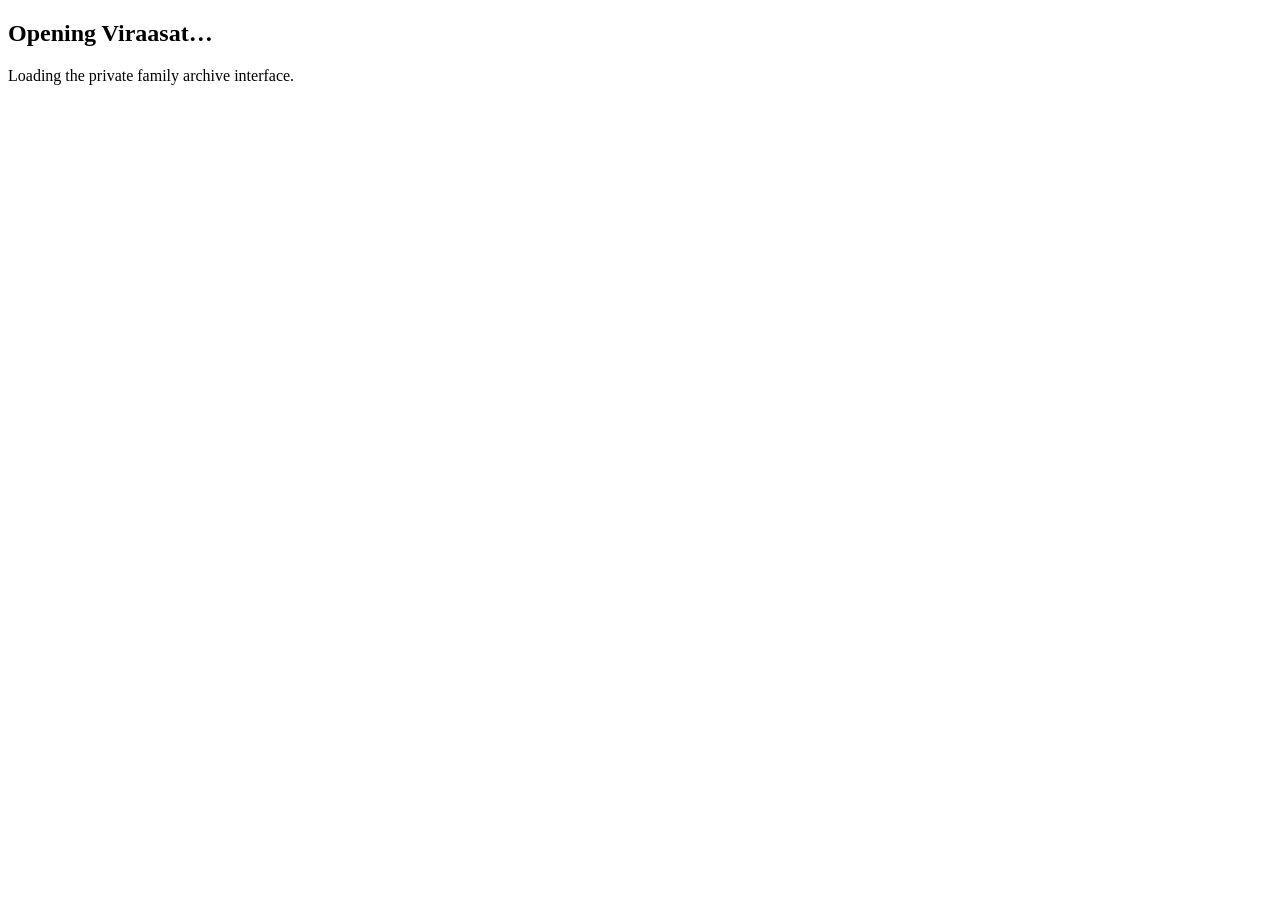
==== commit 1070e8c4: "Prepare free hosted portfolio demo" ====
--- a/app/web/index.html
+++ b/app/web/index.html
@@ -8,2183 +8,45 @@
       rel="stylesheet"
       href="https://fonts.googleapis.com/css2?family=Newsreader:ital,opsz,wght@0,6..72,300..800;1,6..72,300..800&family=Manrope:wght@300..800&display=swap"
     />
-    <style>
-      :root {
-        --surface: #fbf9f5;
-        --surface-low: #f5f3ef;
-        --surface-high: #eae8e4;
-        --surface-card: #ffffff;
-        --outline: rgba(196, 198, 205, 0.24);
-        --ink: #1b1c1a;
-        --muted: #5f6978;
-        --primary: #111a77;
-        --primary-container: #2b348d;
-        --secondary: #a04100;
-        --secondary-fixed: #ffdbcc;
-        --accent: #1f6d70;
-        --accent-soft: #d7e9e4;
-        --graph-edge: #8ca4b7;
-        --graph-highlight: #b56d22;
-      }
-      * { box-sizing: border-box; }
-      body {
-        margin: 0;
-        font-family: "Manrope", "Segoe UI", sans-serif;
-        color: var(--ink);
-        background:
-          radial-gradient(1200px 600px at -10% -10%, rgba(255, 219, 204, 0.45), transparent 60%),
-          radial-gradient(1000px 500px at 110% -20%, rgba(189, 194, 255, 0.30), transparent 60%),
-          var(--surface);
-      }
-      .topbar {
-        position: sticky;
-        top: 0;
-        z-index: 30;
-        display: flex;
-        justify-content: space-between;
-        align-items: center;
-        gap: 12px;
-        padding: 12px 16px;
-        background: rgba(251, 249, 245, 0.72);
-        backdrop-filter: blur(16px);
-        box-shadow: 0 10px 28px rgba(27, 28, 26, 0.05);
-      }
-      .title {
-        font-family: "Newsreader", Georgia, serif;
-        color: var(--primary);
-        font-size: 34px;
-        font-weight: 700;
-        line-height: 1;
-        letter-spacing: -0.02em;
-      }
-      .subtitle {
-        font-size: 12px;
-        letter-spacing: 0.06em;
-        text-transform: uppercase;
-        color: var(--muted);
-      }
-      .btn {
-        border: 1px solid var(--outline);
-        background: rgba(255, 255, 255, 0.82);
-        color: #33404d;
-        border-radius: 999px;
-        padding: 8px 12px;
-        cursor: pointer;
-        font-size: 12px;
-        font-weight: 700;
-      }
-      .btn:hover {
-        background: #fff;
-      }
-      .shell {
-        height: calc(100vh - 62px);
-        display: grid;
-        gap: 12px;
-        padding: 12px;
-      }
-      .sidebar {
-        background: rgba(245, 243, 239, 0.96);
-        border: 1px solid var(--outline);
-        border-radius: 20px;
-        overflow: hidden;
-        display: flex;
-        flex-direction: column;
-        box-shadow: 0 14px 34px rgba(27, 28, 26, 0.05);
-      }
-      .sidebar-head {
-        display: flex;
-        justify-content: space-between;
-        align-items: center;
-        padding: 12px 14px;
-        font-family: "Newsreader", Georgia, serif;
-        color: var(--primary);
-        font-size: 22px;
-      }
-      .sidebar-body {
-        overflow: auto;
-        padding: 10px 12px 14px;
-      }
-      .collapsed {
-        align-items: center;
-        justify-content: center;
-      }
-      .collapsed .sidebar-body,
-      .collapsed .sidebar-head span {
-        display: none;
-      }
-      .card {
-        border: 1px solid var(--outline);
-        border-radius: 18px;
-        padding: 10px;
-        margin-bottom: 12px;
-        background: rgba(255, 255, 255, 0.92);
-        box-shadow: 0 8px 24px rgba(27, 28, 26, 0.04);
-      }
-      details.card summary {
-        cursor: pointer;
-        font-family: "Newsreader", Georgia, serif;
-        color: #22303f;
-        font-size: 17px;
-        font-weight: 650;
-        margin-bottom: 10px;
-      }
-      details.card[open] summary {
-        margin-bottom: 12px;
-      }
-      label {
-        display: block;
-        font-size: 12px;
-        color: var(--muted);
-        margin-bottom: 4px;
-      }
-      input, select, textarea {
-        width: 100%;
-        padding: 10px 12px;
-        border-radius: 16px;
-        border: 1px solid transparent;
-        margin-bottom: 8px;
-        background: var(--surface-high);
-        font-family: "Manrope", sans-serif;
-        color: #263445;
-        font-size: 14px;
-      }
-      input:focus, select:focus, textarea:focus {
-        outline: none;
-        box-shadow: inset 0 -2px 0 rgba(255, 222, 160, 0.9);
-      }
-      button {
-        background: linear-gradient(135deg, var(--primary) 0%, var(--primary-container) 100%);
-        color: #fff;
-        border: none;
-        font-weight: 700;
-        cursor: pointer;
-        transition: transform 120ms ease, opacity 180ms ease;
-      }
-      form button {
-        width: 100%;
-        padding: 10px 12px;
-        border-radius: 16px;
-        margin-bottom: 8px;
-      }
-      button:hover { opacity: 0.95; }
-      button:active { transform: translateY(1px); }
-      textarea {
-        width: 100%;
-        min-height: 72px;
-        border-radius: 16px;
-        border: 1px solid transparent;
-        background: var(--surface-high);
-        padding: 10px 12px;
-        margin-bottom: 8px;
-        resize: vertical;
-        font-family: "Manrope", sans-serif;
-      }
-      button:disabled {
-        opacity: 0.5;
-        cursor: not-allowed;
-      }
-      .ghost {
-        background: #5b697a;
-      }
-      .muted { color: var(--muted); font-size: 12px; }
-      .list {
-        max-height: 180px;
-        overflow: auto;
-        border: 1px dashed var(--outline);
-        border-radius: 14px;
-        padding: 8px;
-        font-size: 13px;
-        background: rgba(255, 255, 255, 0.75);
-      }
-      .item { padding: 8px 0; border-bottom: 1px dotted rgba(196, 198, 205, 0.5); }
-      .item:last-child { border-bottom: none; }
-      .pill {
-        display: inline-block;
-        padding: 3px 10px;
-        border-radius: 999px;
-        background: var(--secondary-fixed);
-        color: #7a3000;
-        font-size: 11px;
-        margin-left: 6px;
-      }
-      a {
-        color: var(--secondary);
-        font-weight: 700;
-      }
-      .graph-wrap {
-        border: 1px solid var(--outline);
-        border-radius: 24px;
-        background:
-          radial-gradient(900px 420px at 85% -20%, rgba(224, 224, 255, 0.48), transparent 70%),
-          linear-gradient(180deg, #fff, #faf8f4);
-        position: relative;
-        overflow: hidden;
-        box-shadow: 0 24px 48px rgba(27, 28, 26, 0.05);
-      }
-      .status-badge {
-        position: absolute;
-        top: 10px;
-        left: 10px;
-        z-index: 10;
-        font-size: 15px;
-        color: #1b5156;
-        background: rgba(215, 233, 228, 0.9);
-        border: 1px solid rgba(144, 188, 177, 0.7);
-        border-radius: 999px;
-        padding: 8px 14px;
-      }
-      .graph-scroll {
-        height: 100%;
-        overflow: auto;
-      }
-      .d3-graph-canvas {
-        display: block;
-        min-width: 100%;
-      }
-      .timeline-dot {
-        display: inline-block;
-        width: 9px;
-        height: 9px;
-        border-radius: 999px;
-        margin-right: 6px;
-      }
-      .lineage-strip {
-        margin: 10px 12px 0;
-        padding: 14px;
-        border-radius: 18px;
-        border: 1px solid var(--outline);
-        background: linear-gradient(180deg, rgba(255, 255, 255, 0.96), rgba(245, 243, 239, 0.78));
-        box-shadow: inset 0 1px 0 rgba(255, 255, 255, 0.8);
-      }
-      .lineage-strip-head {
-        display: flex;
-        justify-content: space-between;
-        align-items: center;
-        margin-bottom: 10px;
-      }
-      .lineage-strip-title {
-        font-family: "Newsreader", Georgia, serif;
-        font-size: 26px;
-        color: var(--primary);
-      }
-      .lineage-strip-track {
-        display: flex;
-        gap: 14px;
-        overflow-x: auto;
-        padding-bottom: 4px;
-      }
-      .lineage-item {
-        min-width: 190px;
-        width: auto;
-        background: rgba(255, 255, 255, 0.92);
-        border: 1px solid var(--outline);
-        border-radius: 14px;
-        padding: 10px 12px;
-        margin-bottom: 0;
-        text-align: left;
-      }
-      .lineage-name {
-        font-family: "Newsreader", Georgia, serif;
-        font-size: 22px;
-        color: #20304a;
-        line-height: 1.1;
-      }
-      .lineage-years {
-        color: var(--secondary);
-        font-size: 12px;
-        font-weight: 700;
-        letter-spacing: 0.03em;
-      }
-      .lineage-link {
-        align-self: center;
-        min-width: 28px;
-        height: 2px;
-        background: rgba(160, 65, 0, 0.45);
-      }
-      .migration-panel {
-        display: grid;
-        gap: 8px;
-        padding: 10px;
-        border-radius: 14px;
-        border: 1px solid var(--outline);
-        background: rgba(255, 255, 255, 0.82);
-      }
-      .migration-map-frame {
-        border: 1px solid var(--outline) !important;
-        border-radius: 12px !important;
-        margin-top: 8px;
-        box-shadow: 0 10px 24px rgba(27, 28, 26, 0.06);
-      }
-      @media (max-width: 1100px) {
-        .shell { grid-template-columns: 1fr !important; height: auto; }
-        .sidebar { max-height: 380px; }
-        .graph-wrap { height: 70vh; }
-        .title { font-size: 28px; }
-      }
-    </style>
+    <link rel="stylesheet" href="/assets/app.css" />
   </head>
   <body>
-    <div id="root"></div>
-    <script crossorigin src="https://unpkg.com/react@18/umd/react.development.js"></script>
-    <script crossorigin src="https://unpkg.com/react-dom@18/umd/react-dom.development.js"></script>
-    <script src="https://unpkg.com/d3@7/dist/d3.min.js"></script>
-    <script>
-      const { useEffect, useMemo, useRef, useState } = React;
-        const RELATIONSHIP_TYPES = [
-          { value: "parent_of", label: "parent_of (A is parent of B)" },
-          { value: "child_of", label: "child_of (A is child of B)" },
-          { value: "spouse_of", label: "spouse_of (A and B are spouses)" },
-          { value: "sibling_of", label: "sibling_of (A and B are siblings)" },
-          { value: "aunt_uncle_of", label: "aunt_uncle_of (A is aunt/uncle of B)" },
-          { value: "niece_nephew_of", label: "niece_nephew_of (A is niece/nephew of B)" },
-          { value: "cousin_of", label: "cousin_of (A and B are cousins)" },
-        ];
-
-      function edgeKey(fromId, toId) {
-        return `${fromId}->${toId}`;
-      }
-
-      function computeLayout(subgraph, rootPersonId) {
-        const nodes = subgraph?.persons || [];
-        const edges = subgraph?.relationships || [];
-        if (!nodes.length) return { width: 1000, height: 600, pos: {}, nodes, edges };
-
-        const outgoing = {};
-        edges.forEach((e) => {
-          if (!outgoing[e.from_person_id]) outgoing[e.from_person_id] = [];
-          outgoing[e.from_person_id].push(e.to_person_id);
-        });
-
-        const level = {};
-        if (rootPersonId) level[rootPersonId] = 0;
-        const q = rootPersonId ? [[rootPersonId, 0]] : [];
-        while (q.length) {
-          const [id, depth] = q.shift();
-          (outgoing[id] || []).forEach((nextId) => {
-            if (level[nextId] === undefined) {
-              level[nextId] = depth + 1;
-              q.push([nextId, depth + 1]);
-            }
-          });
-        }
-        nodes.forEach((n) => { if (level[n.id] === undefined) level[n.id] = 0; });
-
-        const groups = {};
-        nodes.forEach((n) => {
-          const d = level[n.id];
-          if (!groups[d]) groups[d] = [];
-          groups[d].push(n);
-        });
-
-        const cols = Object.keys(groups).map(Number).sort((a, b) => a - b);
-        const pos = {};
-        const colGap = 260;
-        const rowGap = 120;
-        cols.forEach((c) => {
-          groups[c].forEach((node, i) => {
-            pos[node.id] = { x: 170 + c * colGap, y: 100 + i * rowGap };
-          });
-        });
-
-        const maxCol = cols.length ? Math.max(...cols) : 0;
-        const maxRows = Math.max(1, ...Object.values(groups).map((g) => g.length));
-        const width = 360 + (maxCol + 1) * colGap;
-        const height = 260 + maxRows * rowGap;
-        return { width, height, pos, nodes, edges };
-      }
-
-      function normalizeDisplayEdges(edges) {
-        const undirectedTypes = new Set(["spouse_of", "sibling_of", "cousin_of", "partner_of"]);
-        const displayEdgeMap = new Map();
-        edges.forEach((edge) => {
-          let fromId = edge.from_person_id;
-          let toId = edge.to_person_id;
-          let relType = edge.relationship_type;
-          if (relType === "child_of") {
-            fromId = edge.to_person_id;
-            toId = edge.from_person_id;
-            relType = "parent_of";
-          } else if (relType === "niece_nephew_of") {
-            fromId = edge.to_person_id;
-            toId = edge.from_person_id;
-            relType = "aunt_uncle_of";
-          } else if (relType === "grandchild_of") {
-            fromId = edge.to_person_id;
-            toId = edge.from_person_id;
-            relType = "grandparent_of";
-          }
-          if (undirectedTypes.has(relType) && fromId > toId) {
-            fromId = edge.to_person_id;
-            toId = edge.from_person_id;
-          }
-          const dedupeKey = `${fromId}|${toId}|${relType}`;
-          if (!displayEdgeMap.has(dedupeKey)) {
-            displayEdgeMap.set(dedupeKey, {
-              id: dedupeKey,
-              from_person_id: fromId,
-              to_person_id: toId,
-              relationship_type: relType,
-            });
-          }
-        });
-        return { undirectedTypes, displayEdges: Array.from(displayEdgeMap.values()) };
-      }
-
-      function GraphView({
-        subgraph,
-        rootPersonId,
-        zoom,
-        selectedNodeId,
-        highlightedNodeIds,
-        highlightedEdgeKeys,
-        onNodeClick,
-      }) {
-        const svgRef = useRef(null);
-        const transformRef = useRef(null);
-        const hasData = Boolean(subgraph && subgraph.persons && subgraph.persons.length);
-        const safeSubgraph = hasData ? subgraph : { persons: [], relationships: [] };
-        const { width, height, pos, nodes, edges } = computeLayout(safeSubgraph, rootPersonId);
-        const names = {};
-        nodes.forEach((n) => { names[n.id] = n.full_name; });
-        const { undirectedTypes, displayEdges } = normalizeDisplayEdges(edges);
-
-        useEffect(() => {
-          if (!hasData || !svgRef.current || typeof d3 === "undefined") return;
-          const svg = d3.select(svgRef.current);
-          svg.selectAll("*").remove();
-
-          const stage = svg.append("g");
-          const root = stage.append("g");
-
-          const localPos = {};
-          nodes.forEach((n) => {
-            const base = pos[n.id] || { x: 170, y: 100 };
-            localPos[n.id] = { x: base.x, y: base.y };
-          });
-
-          function drawGraph() {
-            root.selectAll(".edge-layer,.node-layer").remove();
-            const pairCounts = new Map();
-            displayEdges.forEach((edge) => {
-              const pairKey = undirectedTypes.has(edge.relationship_type)
-                ? [edge.from_person_id, edge.to_person_id].sort().join("|")
-                : `${edge.from_person_id}|${edge.to_person_id}`;
-              pairCounts.set(pairKey, (pairCounts.get(pairKey) || 0) + 1);
-            });
-            const pairSeen = new Map();
-            const directedIncomingCounts = new Map();
-            const directedOutgoingCounts = new Map();
-            displayEdges.forEach((edge) => {
-              if (undirectedTypes.has(edge.relationship_type)) return;
-              directedIncomingCounts.set(edge.to_person_id, (directedIncomingCounts.get(edge.to_person_id) || 0) + 1);
-              directedOutgoingCounts.set(edge.from_person_id, (directedOutgoingCounts.get(edge.from_person_id) || 0) + 1);
-            });
-            const directedIncomingSeen = new Map();
-            const directedOutgoingSeen = new Map();
-
-            const edgeLayer = root.append("g").attr("class", "edge-layer");
-            const nodeLayer = root.append("g").attr("class", "node-layer");
-
-            displayEdges.forEach((edge) => {
-              let fromId = edge.from_person_id;
-              let toId = edge.to_person_id;
-              let from = localPos[fromId];
-              let to = localPos[toId];
-              if (!from || !to) return;
-              const isUndirected = undirectedTypes.has(edge.relationship_type);
-              if (isUndirected && from.x > to.x) {
-                fromId = edge.to_person_id;
-                toId = edge.from_person_id;
-                from = localPos[fromId];
-                to = localPos[toId];
-              }
-              const pairKey = isUndirected ? [fromId, toId].sort().join("|") : `${fromId}|${toId}`;
-              const seen = pairSeen.get(pairKey) || 0;
-              pairSeen.set(pairKey, seen + 1);
-              const count = pairCounts.get(
-                isUndirected ? [edge.from_person_id, edge.to_person_id].sort().join("|") : `${edge.from_person_id}|${edge.to_person_id}`
-              ) || 1;
-              const laneOffset = (seen - (count - 1) / 2) * 14;
-              let sourceSpread = 0;
-              let targetSpread = 0;
-              if (!isUndirected) {
-                const outSeen = directedOutgoingSeen.get(fromId) || 0;
-                directedOutgoingSeen.set(fromId, outSeen + 1);
-                const outCount = directedOutgoingCounts.get(fromId) || 1;
-                sourceSpread = (outSeen - (outCount - 1) / 2) * 10;
-                const inSeen = directedIncomingSeen.get(toId) || 0;
-                directedIncomingSeen.set(toId, inSeen + 1);
-                const inCount = directedIncomingCounts.get(toId) || 1;
-                targetSpread = (inSeen - (inCount - 1) / 2) * 10;
-              }
-
-              const deltaX = to.x - from.x;
-              const deltaY = to.y - from.y;
-              const isPrimarilyVertical = Math.abs(deltaY) > Math.abs(deltaX);
-              let startX;
-              let startY;
-              let endX;
-              let endY;
-              let control1X;
-              let control1Y;
-              let control2X;
-              let control2Y;
-              if (isPrimarilyVertical) {
-                const fromDown = to.y >= from.y;
-                startX = from.x + laneOffset + sourceSpread;
-                startY = from.y + (fromDown ? 52 : 0);
-                endX = to.x + laneOffset + targetSpread;
-                endY = to.y + (fromDown ? 0 : 52);
-                const controlDeltaY = Math.max(36, Math.abs(endY - startY) * 0.35);
-                control1X = startX;
-                control1Y = startY + (fromDown ? controlDeltaY : -controlDeltaY);
-                control2X = endX;
-                control2Y = endY - (fromDown ? controlDeltaY : -controlDeltaY);
-              } else {
-                startX = from.x + 92;
-                startY = from.y + 26 + laneOffset + sourceSpread;
-                endX = to.x - 92;
-                endY = to.y + 26 + laneOffset + targetSpread;
-                const horizontalSpan = Math.abs(endX - startX);
-                if (horizontalSpan < 44) {
-                  const bulge = 54 + Math.abs(laneOffset) * 1.2;
-                  control1X = startX + (startX <= endX ? 18 : -18);
-                  control1Y = startY - bulge;
-                  control2X = endX + (startX <= endX ? -18 : 18);
-                  control2Y = endY - bulge;
-                } else {
-                  const controlDeltaX = Math.max(44, horizontalSpan * 0.35);
-                  control1X = startX + (startX <= endX ? controlDeltaX : -controlDeltaX);
-                  control1Y = startY;
-                  control2X = endX + (startX <= endX ? -controlDeltaX : controlDeltaX);
-                  control2Y = endY;
-                }
-              }
-              if (!isUndirected) {
-                const vecX = endX - startX;
-                const vecY = endY - startY;
-                const len = Math.max(1, Math.hypot(vecX, vecY));
-                const ux = vecX / len;
-                const uy = vecY / len;
-                const arrowGap = 11;
-                endX -= ux * arrowGap;
-                endY -= uy * arrowGap;
-                control2X -= ux * (arrowGap * 0.8);
-                control2Y -= uy * (arrowGap * 0.8);
-              }
-              const labelX = (startX + endX) / 2;
-              const labelY = (startY + endY) / 2 - 9;
-              const highlighted = (
-                highlightedEdgeKeys.has(edgeKey(edge.from_person_id, edge.to_person_id)) ||
-                highlightedEdgeKeys.has(edgeKey(edge.to_person_id, edge.from_person_id))
-              );
-
-              const edgeColor = highlighted ? "var(--graph-highlight)" : "var(--graph-edge)";
-              edgeLayer
-                .append("path")
-                .attr("d", `M ${startX} ${startY} C ${control1X} ${control1Y}, ${control2X} ${control2Y}, ${endX} ${endY}`)
-                .attr("fill", "none")
-                .attr("stroke", edgeColor)
-                .attr("stroke-width", highlighted ? 3.5 : 2)
-                .attr("stroke-linecap", "round");
-
-              if (!isUndirected) {
-                const tanX = endX - control2X;
-                const tanY = endY - control2Y;
-                const tanLen = Math.max(1, Math.hypot(tanX, tanY));
-                const ux = tanX / tanLen;
-                const uy = tanY / tanLen;
-                const px = -uy;
-                const py = ux;
-                const headLen = 11;
-                const headWidth = 5;
-                const baseX = endX - ux * headLen;
-                const baseY = endY - uy * headLen;
-                const leftX = baseX + px * headWidth;
-                const leftY = baseY + py * headWidth;
-                const rightX = baseX - px * headWidth;
-                const rightY = baseY - py * headWidth;
-                edgeLayer
-                  .append("polygon")
-                  .attr("points", `${endX},${endY} ${leftX},${leftY} ${rightX},${rightY}`)
-                  .attr("fill", edgeColor)
-                  .attr("stroke", edgeColor)
-                  .attr("stroke-width", 0.8);
-              }
-
-              edgeLayer
-                .append("text")
-                .attr("x", labelX)
-                .attr("y", labelY)
-                .attr("text-anchor", "middle")
-                .attr("font-size", 14)
-                .attr("font-family", "Manrope, sans-serif")
-                .attr("font-weight", 650)
-                .attr("fill", highlighted ? "#9a5b1c" : "#607488")
-                .text(edge.relationship_type);
-            });
-
-            nodes.forEach((node) => {
-              const p = localPos[node.id];
-              if (!p) return;
-              const isRoot = node.id === rootPersonId;
-              const isSelected = node.id === selectedNodeId;
-              const isHighlighted = highlightedNodeIds.has(node.id);
-              const fill = isRoot ? "var(--accent)" : isSelected ? "#fde7c4" : isHighlighted ? "#f8eee1" : "#ffffff";
-              const stroke = isRoot ? "var(--accent)" : isSelected ? "#c98a39" : isHighlighted ? "#d7b07b" : "#9eb1bf";
-              const textColor = isRoot ? "#ffffff" : "#2b3641";
-              const g = nodeLayer.append("g").style("cursor", "pointer").datum(node);
-              g.append("rect")
-                .attr("x", p.x - 92)
-                .attr("y", p.y)
-                .attr("width", 184)
-                .attr("height", 52)
-                .attr("rx", 18)
-                .attr("fill", fill)
-                .attr("stroke", stroke)
-                .attr("stroke-width", isSelected ? 3 : 2);
-              g.append("text")
-                .attr("x", p.x)
-                .attr("y", p.y + 31)
-                .attr("text-anchor", "middle")
-                .attr("font-size", 16)
-                .attr("font-family", "Manrope, sans-serif")
-                .attr("font-weight", 650)
-                .attr("fill", textColor)
-                .text(names[node.id] || node.id.slice(0, 8));
-              g.on("click", () => onNodeClick(node.id));
-            });
-          }
-
-          const zoomBehavior = d3.zoom()
-            .scaleExtent([0.35, 2.4])
-            .on("zoom", (event) => {
-              transformRef.current = event.transform;
-              stage.attr("transform", event.transform);
-            });
-          svg.call(zoomBehavior);
-
-          const startingTransform = transformRef.current
-            ? d3.zoomIdentity.translate(transformRef.current.x, transformRef.current.y).scale(zoom)
-            : d3.zoomIdentity.scale(zoom);
-          svg.call(zoomBehavior.transform, startingTransform);
-
-          drawGraph();
-        }, [displayEdges, hasData, highlightedEdgeKeys, highlightedNodeIds, names, nodes, onNodeClick, pos, rootPersonId, selectedNodeId, undirectedTypes, width, height, zoom]);
-
-        if (!hasData) {
-          return React.createElement("div", { className: "muted", style: { padding: "14px" } }, "Load a subgraph to begin exploration.");
-        }
-
-        return React.createElement("svg", {
-          ref: svgRef,
-          className: "d3-graph-canvas",
-          width: Math.ceil(width * zoom),
-          height: Math.ceil(height * zoom),
-        });
-      }
-
-      function App() {
-        const [users, setUsers] = useState([]);
-        const [activeUserId, setActiveUserId] = useState(localStorage.getItem("activeUserId") || "");
-        const [authToken, setAuthToken] = useState(localStorage.getItem("authToken") || "");
-        const [circles, setCircles] = useState([]);
-        const [selectedCircle, setSelectedCircle] = useState("");
-        const [members, setMembers] = useState([]);
-        const [persons, setPersons] = useState([]);
-        const [relationships, setRelationships] = useState([]);
-        const [changeRequests, setChangeRequests] = useState([]);
-        const [contextEvents, setContextEvents] = useState([]);
-        const [timeline, setTimeline] = useState([]);
-        const [circleInvitations, setCircleInvitations] = useState([]);
-        const [myInvitations, setMyInvitations] = useState([]);
-        const [auditLogs, setAuditLogs] = useState([]);
-        const [timelineScope, setTimelineScope] = useState("person");
-        const [timelineFromDate, setTimelineFromDate] = useState("");
-        const [timelineToDate, setTimelineToDate] = useState("");
-        const [timelineEventTypes, setTimelineEventTypes] = useState("");
-        const [personMedia, setPersonMedia] = useState([]);
-        const [personPlaces, setPersonPlaces] = useState([]);
-        const [selectedPlace, setSelectedPlace] = useState(null);
-        const [migrationGeoJson, setMigrationGeoJson] = useState(null);
-        const [subgraphMigrationGeoJson, setSubgraphMigrationGeoJson] = useState(null);
-        const [subgraphMigrationDates, setSubgraphMigrationDates] = useState([]);
-        const [subgraphMigrationIndex, setSubgraphMigrationIndex] = useState(0);
-        const [isSubgraphMigrationPlaying, setIsSubgraphMigrationPlaying] = useState(false);
-        const [discussionThreadId, setDiscussionThreadId] = useState("");
-        const [discussionMessages, setDiscussionMessages] = useState([]);
-        const [personRevisions, setPersonRevisions] = useState([]);
-        const [duplicateHints, setDuplicateHints] = useState([]);
-        const [subgraph, setSubgraph] = useState(null);
-        const [lastRoot, setLastRoot] = useState("");
-        const [lastDirection, setLastDirection] = useState("descendants");
-        const [lastDepth, setLastDepth] = useState(2);
-        const [lastMode, setLastMode] = useState("lineage");
-        const [lastLateralTypes, setLastLateralTypes] = useState("spouse_of,sibling_of,cousin_of");
-        const [lastLateralDepth, setLastLateralDepth] = useState(1);
-        const [status, setStatus] = useState("");
-        const [leftOpen, setLeftOpen] = useState(true);
-        const [rightOpen, setRightOpen] = useState(true);
-        const [selectedPersonId, setSelectedPersonId] = useState("");
-        const [highlightedNodeIds, setHighlightedNodeIds] = useState([]);
-        const [highlightedEdgeKeys, setHighlightedEdgeKeys] = useState([]);
-        const [zoom, setZoom] = useState(1);
-        const [graphSize, setGraphSize] = useState({ width: 1000, height: 600 });
-        const [editingRelationshipId, setEditingRelationshipId] = useState("");
-        const [editRelationshipDraft, setEditRelationshipDraft] = useState({
-          from_person_id: "",
-          to_person_id: "",
-          relationship_type: "parent_of",
-        });
-        const graphViewportRef = useRef(null);
-        const migrationTimerRef = useRef(null);
-
-        const headers = useMemo(() => {
-          if (authToken) return { "Content-Type": "application/json", Authorization: `Bearer ${authToken}` };
-          if (activeUserId) return { "Content-Type": "application/json", "X-User-Id": activeUserId };
-          return { "Content-Type": "application/json" };
-        }, [activeUserId, authToken]);
-
-        const personOptions = useMemo(() => persons.map((p) => ({ value: p.id, label: p.full_name })), [persons]);
-        const userOptions = useMemo(
-          () => users.map((u) => ({ value: u.id, label: `${u.display_name} (${u.id.slice(0, 8)})` })),
-          [users]
-        );
-        const activeUserName = useMemo(() => users.find((u) => u.id === activeUserId)?.display_name || "", [users, activeUserId]);
-        const activeMembership = useMemo(
-          () => members.find((m) => m.user_id === activeUserId) || null,
-          [members, activeUserId]
-        );
-        const activeCircleRole = activeMembership ? activeMembership.role : null;
-        const canManageMembers = activeCircleRole === "owner";
-        const canEditRecords = activeCircleRole === "owner" || activeCircleRole === "editor";
-        const selectedPerson = useMemo(
-          () => persons.find((p) => p.id === selectedPersonId) || (subgraph?.persons || []).find((p) => p.id === selectedPersonId) || null,
-          [persons, subgraph, selectedPersonId]
-        );
-        const highlightedNodeSet = useMemo(() => new Set(highlightedNodeIds), [highlightedNodeIds]);
-        const highlightedEdgeSet = useMemo(() => new Set(highlightedEdgeKeys), [highlightedEdgeKeys]);
-        const subgraphMigrationView = useMemo(() => {
-          const features = (subgraphMigrationGeoJson && subgraphMigrationGeoJson.features) || [];
-          const points = features.filter((f) => f.geometry && f.geometry.type === "Point");
-          const lines = features.filter((f) => f.geometry && f.geometry.type === "LineString");
-          if (!points.length && !lines.length) {
-            return { points: [], lines: [], width: 560, height: 240 };
-          }
-          const allCoords = [];
-          points.forEach((f) => {
-            if (Array.isArray(f.geometry.coordinates)) allCoords.push(f.geometry.coordinates);
-          });
-          lines.forEach((f) => {
-            if (Array.isArray(f.geometry.coordinates)) {
-              f.geometry.coordinates.forEach((c) => allCoords.push(c));
-            }
-          });
-          const lngs = allCoords.map((c) => Number(c[0]));
-          const lats = allCoords.map((c) => Number(c[1]));
-          const minLng = Math.min(...lngs);
-          const maxLng = Math.max(...lngs);
-          const minLat = Math.min(...lats);
-          const maxLat = Math.max(...lats);
-          const width = 560;
-          const height = 240;
-          const pad = 20;
-          const spanLng = Math.max(0.0001, maxLng - minLng);
-          const spanLat = Math.max(0.0001, maxLat - minLat);
-          function project(coord) {
-            const x = pad + ((Number(coord[0]) - minLng) / spanLng) * (width - pad * 2);
-            const y = pad + (1 - ((Number(coord[1]) - minLat) / spanLat)) * (height - pad * 2);
-            return [x, y];
-          }
-          const projectedPoints = points.map((f, i) => {
-            const [x, y] = project(f.geometry.coordinates);
-            return {
-              key: `p-${i}`,
-              x,
-              y,
-              label: (f.properties && (f.properties.place_name || f.properties.full_name)) || "Place",
-              fromDate: (f.properties && f.properties.from_date) || "",
-              personName: (f.properties && f.properties.full_name) || "",
-            };
-          });
-          const projectedLines = lines.map((f, i) => {
-            const coords = (f.geometry.coordinates || []).map(project);
-            return {
-              key: `l-${i}`,
-              d: coords.length ? `M ${coords.map((c) => `${c[0]} ${c[1]}`).join(" L ")}` : "",
-              label: (f.properties && f.properties.full_name) || "Route",
-            };
-          }).filter((l) => l.d);
-          return { points: projectedPoints, lines: projectedLines, width, height };
-        }, [subgraphMigrationGeoJson]);
-        const lineageStripItems = useMemo(() => {
-          const rows = (subgraph?.persons || []).map((p) => ({
-            id: p.id,
-            name: p.full_name || p.id.slice(0, 8),
-            birthDate: p.birth_date || "",
-            deathDate: p.death_date || "",
-            birthPlace: p.birth_place || "",
-            sortDate: p.birth_date || p.death_date || "9999-12-31",
-          }));
-          rows.sort((a, b) => a.sortDate.localeCompare(b.sortDate) || a.name.localeCompare(b.name));
-          return rows.slice(0, 12);
-        }, [subgraph]);
-
-        function setActiveUser(id) {
-          if (id !== activeUserId && authToken) {
-            setToken("");
-            setStatus("Signed out due to user switch. Sign in again for the selected user.");
-          }
-          setActiveUserId(id);
-          localStorage.setItem("activeUserId", id || "");
-        }
-
-        function setToken(token) {
-          setAuthToken(token || "");
-          if (token) localStorage.setItem("authToken", token);
-          else localStorage.removeItem("authToken");
-        }
-
-        async function requestJson(url, options = {}) {
-          const res = await fetch(url, options);
-          if (!res.ok) {
-            const body = await res.json().catch(() => ({ detail: "Request failed" }));
-            throw new Error(body.detail || "Request failed");
-          }
-          return res.json();
-        }
-
-        function findPathFromRoot(targetId) {
-          if (!subgraph || !lastRoot || !targetId) return { nodes: [], edges: [] };
-          const prev = {};
-          const q = [lastRoot];
-          const visited = new Set([lastRoot]);
-          while (q.length) {
-            const cur = q.shift();
-            if (cur === targetId) break;
-            (subgraph.relationships || []).forEach((edge) => {
-              if (edge.from_person_id === cur && !visited.has(edge.to_person_id)) {
-                visited.add(edge.to_person_id);
-                prev[edge.to_person_id] = cur;
-                q.push(edge.to_person_id);
-              }
-            });
-          }
-          if (!visited.has(targetId)) return { nodes: [targetId], edges: [] };
-          const nodes = [];
-          const edges = [];
-          let cur = targetId;
-          while (cur !== undefined) {
-            nodes.push(cur);
-            const parent = prev[cur];
-            if (parent !== undefined) {
-              edges.push(edgeKey(parent, cur));
-            }
-            cur = parent;
-          }
-          return { nodes: nodes.reverse(), edges: edges.reverse() };
-        }
-
-        function applyPersonFocus(personId) {
-          setSelectedPersonId(personId);
-          const path = findPathFromRoot(personId);
-          setHighlightedNodeIds(path.nodes.length ? path.nodes : [personId]);
-          setHighlightedEdgeKeys(path.edges);
-        }
-
-        function fitGraph() {
-          const el = graphViewportRef.current;
-          if (!el || !graphSize.width || !graphSize.height) return;
-          const pad = 60;
-          const nextZoom = Math.max(0.4, Math.min(1.8, Math.min((el.clientWidth - pad) / graphSize.width, (el.clientHeight - pad) / graphSize.height)));
-          setZoom(nextZoom);
-          el.scrollTop = 0;
-          el.scrollLeft = 0;
-        }
-
-        async function loadUsers() {
-          const data = await requestJson("/users");
-          setUsers(data);
-          if (!activeUserId && data.length) setActiveUser(data[0].id);
-        }
-
-        async function loginAsActiveUser() {
-          if (!activeUserId) {
-            setStatus("Select a user first");
-            return;
-          }
-          const data = await requestJson("/auth/login", {
-            method: "POST",
-            headers: { "Content-Type": "application/json" },
-            body: JSON.stringify({ user_id: activeUserId }),
-          });
-          if (data.user && data.user.id && data.user.id !== activeUserId) {
-            setActiveUserId(data.user.id);
-            localStorage.setItem("activeUserId", data.user.id);
-          }
-          setToken(data.access_token);
-          setStatus("Signed in");
-        }
-
-        async function loadCircles() {
-          if (!activeUserId && !authToken) return setCircles([]);
-          const data = await requestJson("/circles", { headers });
-          setCircles(data);
-          if (!data.length) return setSelectedCircle("");
-          const exists = data.some((c) => c.id === selectedCircle);
-          if (!selectedCircle || !exists) setSelectedCircle(data[0].id);
-        }
-
-        async function loadCircleData(circleId) {
-          if ((!activeUserId && !authToken) || !circleId) {
-            setMembers([]); setPersons([]); setRelationships([]); setChangeRequests([]); setContextEvents([]); setTimeline([]);
-            return;
-          }
-          const [m, p, r, cr, ce] = await Promise.all([
-            requestJson(`/circles/${circleId}/members`, { headers }),
-            requestJson(`/circles/${circleId}/persons`, { headers }),
-            requestJson(`/circles/${circleId}/relationships`, { headers }),
-            requestJson(`/circles/${circleId}/change-requests`, { headers }),
-            requestJson(`/circles/${circleId}/context-events`, { headers }),
-          ]);
-          setMembers(m); setPersons(p); setRelationships(r); setChangeRequests(cr); setContextEvents(ce);
-        }
-
-        async function loadManagementData(circleId) {
-          if (!activeUserId || !circleId) {
-            setCircleInvitations([]);
-            setAuditLogs([]);
-            return;
-          }
-          const [invitesResult, auditResult] = await Promise.allSettled([
-            requestJson(`/circles/${circleId}/invitations`, { headers }),
-            requestJson(`/circles/${circleId}/audit-logs?limit=60`, { headers }),
-          ]);
-          setCircleInvitations(invitesResult.status === "fulfilled" ? invitesResult.value : []);
-          setAuditLogs(auditResult.status === "fulfilled" ? auditResult.value : []);
-        }
-
-        async function loadMyInvites() {
-          if (!activeUserId) {
-            setMyInvitations([]);
-            return;
-          }
-          const rows = await requestJson("/invitations?status=pending", { headers });
-          setMyInvitations(rows);
-        }
-
-        useEffect(() => { loadUsers().catch((e) => setStatus(e.message)); }, []);
-        useEffect(() => {
-          setSelectedCircle("");
-          setSubgraph(null);
-          setTimeline([]);
-          setSelectedPersonId("");
-          setHighlightedNodeIds([]);
-          setHighlightedEdgeKeys([]);
-          loadCircles().catch((e) => setStatus(e.message));
-        }, [activeUserId, authToken]);
-        useEffect(() => { loadCircleData(selectedCircle).catch((e) => setStatus(e.message)); }, [activeUserId, authToken, selectedCircle]);
-        useEffect(() => { loadManagementData(selectedCircle).catch((e) => setStatus(e.message)); }, [activeUserId, authToken, selectedCircle]);
-        useEffect(() => { loadMyInvites().catch((e) => setStatus(e.message)); }, [activeUserId, authToken]);
-        useEffect(() => {
-          if (!subgraph) return;
-          const next = computeLayout(subgraph, lastRoot);
-          setGraphSize((prev) => (
-            prev.width === next.width && prev.height === next.height
-              ? prev
-              : { width: next.width, height: next.height }
-          ));
-        }, [subgraph, lastRoot]);
-
-        async function createUser(e) {
-          e.preventDefault();
-          const user = await requestJson("/users", {
-            method: "POST",
-            headers: { "Content-Type": "application/json" },
-            body: JSON.stringify({ display_name: e.target.display_name.value.trim() }),
-          });
-          setStatus("User created");
-          e.target.reset();
-          await loadUsers();
-          setActiveUser(user.id);
-          const auth = await requestJson("/auth/login", {
-            method: "POST",
-            headers: { "Content-Type": "application/json" },
-            body: JSON.stringify({ user_id: user.id }),
-          });
-          setToken(auth.access_token);
-        }
-
-        async function createCircle(e) {
-          e.preventDefault();
-          const circle = await requestJson("/circles", { method: "POST", headers, body: JSON.stringify({ name: e.target.name.value.trim() }) });
-          setStatus("Circle created");
-          e.target.reset();
-          await loadCircles();
-          setSelectedCircle(circle.id);
-        }
-
-        async function addMember(e) {
-          e.preventDefault();
-          if (!canManageMembers) throw new Error("Only owners can manage members");
-          await requestJson(`/circles/${selectedCircle}/members`, {
-            method: "POST",
-            headers,
-            body: JSON.stringify({ user_id: e.target.user_id.value, role: e.target.role.value }),
-          });
-          setStatus("Member upserted");
-          await loadCircleData(selectedCircle);
-          await loadManagementData(selectedCircle);
-        }
-
-        async function createInvitation(e) {
-          e.preventDefault();
-          if (!canManageMembers) throw new Error("Only owners can send invitations");
-          await requestJson(`/circles/${selectedCircle}/invitations`, {
-            method: "POST",
-            headers,
-            body: JSON.stringify({
-              invited_user_id: e.target.invited_user_id.value || null,
-              role: e.target.role.value,
-            }),
-          });
-          setStatus("Invitation sent");
-          await loadManagementData(selectedCircle);
-          await loadMyInvites();
-        }
-
-        async function respondInvitation(invitationId, action) {
-          await requestJson(`/invitations/${invitationId}/respond`, {
-            method: "POST",
-            headers,
-            body: JSON.stringify({ action }),
-          });
-          setStatus(`Invitation ${action}ed`);
-          await loadMyInvites();
-          await loadCircles();
-        }
-
-        async function transferOwnership(e) {
-          e.preventDefault();
-          if (!canManageMembers) throw new Error("Only owners can transfer ownership");
-          const newOwnerUserId = e.target.new_owner_user_id.value;
-          await requestJson(`/circles/${selectedCircle}/ownership/transfer`, {
-            method: "POST",
-            headers,
-            body: JSON.stringify({ new_owner_user_id: newOwnerUserId }),
-          });
-          setMembers((prev) => prev.map((m) => {
-            if (m.user_id === activeUserId) return { ...m, role: "viewer" };
-            if (m.user_id === newOwnerUserId) return { ...m, role: "owner" };
-            return m;
-          }));
-          setStatus("Ownership transferred");
-          await loadCircleData(selectedCircle);
-          await loadManagementData(selectedCircle);
-        }
-
-        async function addPerson(e) {
-          e.preventDefault();
-          const full_name = e.target.full_name.value.trim();
-          const birth_date = e.target.birth_date.value || null;
-          const birth_place = e.target.birth_place.value.trim() || null;
-          const hints = await requestJson(
-            `/circles/${selectedCircle}/persons/duplicate-hints?full_name=${encodeURIComponent(full_name)}${birth_date ? `&birth_date=${encodeURIComponent(birth_date)}` : ""}${birth_place ? `&birth_place=${encodeURIComponent(birth_place)}` : ""}`,
-            { headers }
-          );
-          setDuplicateHints(hints);
-          await requestJson(`/circles/${selectedCircle}/persons`, {
-            method: "POST",
-            headers,
-            body: JSON.stringify({
-              full_name,
-              religion: e.target.religion.value.trim() || null,
-              birth_date,
-              birth_place,
-            }),
-          });
-          setStatus("Person created");
-          e.target.reset();
-          setDuplicateHints([]);
-          await loadCircleData(selectedCircle);
-        }
-
-        async function checkPersonDuplicates(e) {
-          const form = e.currentTarget.form;
-          if (!form) return;
-          const full_name = form.full_name.value.trim();
-          const birth_date = form.birth_date.value || null;
-          const birth_place = form.birth_place.value.trim() || null;
-          if (!full_name) {
-            setStatus("Enter a full name before checking duplicates");
-            return;
-          }
-          const hints = await requestJson(
-            `/circles/${selectedCircle}/persons/duplicate-hints?full_name=${encodeURIComponent(full_name)}${birth_date ? `&birth_date=${encodeURIComponent(birth_date)}` : ""}${birth_place ? `&birth_place=${encodeURIComponent(birth_place)}` : ""}`,
-            { headers }
-          );
-          setDuplicateHints(hints);
-          setStatus(hints.length ? `Found ${hints.length} potential duplicate(s)` : "No likely duplicates found");
-        }
-
-        async function addRelationship(e) {
-          e.preventDefault();
-          await requestJson(`/circles/${selectedCircle}/relationships`, {
-            method: "POST",
-            headers,
-            body: JSON.stringify({
-              from_person_id: e.target.from_person_id.value,
-              to_person_id: e.target.to_person_id.value,
-              relationship_type: e.target.relationship_type.value.trim(),
-            }),
-          });
-          setStatus("Relationship created");
-          e.target.reset();
-          await loadCircleData(selectedCircle);
-          await reloadSubgraph(selectedCircle);
-        }
-
-        async function reloadSubgraph(circleIdOverride) {
-          const circleId = circleIdOverride || selectedCircle;
-          if (!circleId || !lastRoot) return;
-          const data = await requestJson(
-            `/circles/${circleId}/graph/subgraph?root_person_id=${lastRoot}&direction=${lastDirection}&depth=${lastDepth}&mode=${encodeURIComponent(lastMode)}&lateral_types=${encodeURIComponent(lastLateralTypes)}&lateral_depth=${Number(lastLateralDepth || 0)}`,
-            { headers }
-          );
-          setSubgraph(data);
-          if (selectedPersonId && !data.persons.some((p) => p.id === selectedPersonId)) {
-            setSelectedPersonId(lastRoot);
-            setHighlightedNodeIds([lastRoot]);
-            setHighlightedEdgeKeys([]);
-          }
-        }
-
-        function buildSubgraphQuery() {
-          return `root_person_id=${encodeURIComponent(lastRoot)}&direction=${encodeURIComponent(lastDirection)}&depth=${Number(lastDepth)}&mode=${encodeURIComponent(lastMode)}&lateral_types=${encodeURIComponent(lastLateralTypes)}&lateral_depth=${Number(lastLateralDepth || 0)}`;
-        }
-
-        async function deleteRelationship(relationshipId, circleId) {
-          const targetCircleId = circleId || selectedCircle;
-          if (!targetCircleId) {
-            throw new Error("No active circle selected");
-          }
-          await requestJson(`/circles/${targetCircleId}/relationships/${relationshipId}`, {
-            method: "DELETE",
-            headers,
-          });
-          setStatus("Relationship deleted");
-          await loadCircleData(targetCircleId);
-          await reloadSubgraph(targetCircleId);
-        }
-
-        function startEditRelationship(r) {
-          setEditingRelationshipId(r.id);
-          setEditRelationshipDraft({
-            from_person_id: r.from_person_id,
-            to_person_id: r.to_person_id,
-            relationship_type: r.relationship_type,
-          });
-        }
-
-        async function saveRelationshipEdit(circleId) {
-          if (!editingRelationshipId) return;
-          const targetCircleId = circleId || selectedCircle;
-          if (!targetCircleId) {
-            throw new Error("No active circle selected");
-          }
-          await requestJson(`/circles/${targetCircleId}/relationships/${editingRelationshipId}`, {
-            method: "PATCH",
-            headers,
-            body: JSON.stringify(editRelationshipDraft),
-          });
-          setStatus("Relationship updated");
-          setEditingRelationshipId("");
-          await loadCircleData(targetCircleId);
-          await reloadSubgraph(targetCircleId);
-        }
-
-        async function loadSubgraph(e) {
-          e.preventDefault();
-          const root = e.target.root_person_id.value;
-          const direction = e.target.direction.value;
-          const depth = Number(e.target.depth.value || 2);
-          const mode = e.target.mode.value || "lineage";
-          const lateralTypes = e.target.lateral_types.value.trim() || "spouse_of,sibling_of,cousin_of";
-          const lateralDepth = Number(e.target.lateral_depth.value || 1);
-          const data = await requestJson(
-            `/circles/${selectedCircle}/graph/subgraph?root_person_id=${root}&direction=${direction}&depth=${depth}&mode=${encodeURIComponent(mode)}&lateral_types=${encodeURIComponent(lateralTypes)}&lateral_depth=${lateralDepth}`,
-            { headers }
-          );
-          setSubgraph(data);
-          setLastRoot(root);
-          setLastDirection(direction);
-          setLastDepth(depth);
-          setLastMode(mode);
-          setLastLateralTypes(lateralTypes);
-          setLastLateralDepth(lateralDepth);
-          setSelectedPersonId(root);
-          setHighlightedNodeIds([root]);
-          setHighlightedEdgeKeys([]);
-          setZoom(1);
-          setStatus(`Loaded ${data.persons.length} nodes and ${data.relationships.length} edges`);
-          setTimeout(fitGraph, 0);
-        }
-
-        async function createChangeRequest(e) {
-          e.preventDefault();
-          await requestJson(`/circles/${selectedCircle}/change-requests`, {
-            method: "POST",
-            headers,
-            body: JSON.stringify({
-              entity_type: "person",
-              entity_id: e.target.entity_id.value,
-              proposed_patch_json: { religion: e.target.religion.value.trim() || null },
-            }),
-          });
-          setStatus("Change request created");
-          e.target.reset();
-          await loadCircleData(selectedCircle);
-        }
-
-        async function reviewRequest(id, action) {
-          await requestJson(`/circles/${selectedCircle}/change-requests/${id}/${action}`, {
-            method: "POST",
-            headers,
-            body: JSON.stringify({ review_comment: `${action} from sidebar` }),
-          });
-          setStatus(`Change request ${action}`);
-          await loadCircleData(selectedCircle);
-        }
-
-        async function createContextEvent(e) {
-          e.preventDefault();
-          await requestJson(`/circles/${selectedCircle}/context-events`, {
-            method: "POST",
-            headers,
-            body: JSON.stringify({
-              date: e.target.date.value,
-              title: e.target.title.value.trim(),
-              event_type: e.target.event_type.value,
-              location_name: e.target.location_name.value.trim() || null,
-              description: e.target.description.value.trim() || null,
-            }),
-          });
-          setStatus("Context event created");
-          e.target.reset();
-          await loadCircleData(selectedCircle);
-        }
-
-        async function updatePersonProfile(e) {
-          e.preventDefault();
-          if (!selectedPersonId) return;
-          const payload = {
-            full_name: e.target.full_name.value.trim(),
-            religion: e.target.religion.value.trim() || null,
-            sex: e.target.sex.value.trim() || null,
-            birth_date: e.target.birth_date.value || null,
-            death_date: e.target.death_date.value || null,
-            birth_place: e.target.birth_place.value.trim() || null,
-            occupation: e.target.occupation.value.trim() || null,
-            hobbies: e.target.hobbies.value.trim() || null,
-            personality: e.target.personality.value.trim() || null,
-            medical_notes: e.target.medical_notes.value.trim() || null,
-            bio_text: e.target.bio_text.value.trim() || null,
-            revision_reason: e.target.revision_reason.value.trim() || null,
-          };
-          await requestJson(`/circles/${selectedCircle}/persons/${selectedPersonId}`, {
-            method: "PATCH",
-            headers,
-            body: JSON.stringify(payload),
-          });
-          setStatus("Person profile updated");
-          await loadCircleData(selectedCircle);
-          await loadPersonRevisions(selectedPersonId);
-          if (subgraph) {
-            setSubgraph((prev) => {
-              if (!prev) return prev;
-              return {
-                ...prev,
-                persons: (prev.persons || []).map((p) => (p.id === selectedPersonId ? { ...p, ...payload } : p)),
-              };
-            });
-          }
-        }
-
-        async function linkEventToPerson(e) {
-          e.preventDefault();
-          await requestJson(`/circles/${selectedCircle}/persons/${e.target.person_id.value}/context-links`, {
-            method: "POST",
-            headers,
-            body: JSON.stringify({
-              context_event_id: e.target.context_event_id.value,
-              relevance_note: e.target.relevance_note.value.trim() || null,
-            }),
-          });
-          setStatus("Linked event to person");
-        }
-
-        async function loadTimeline(e) {
-          e.preventDefault();
-          let data = [];
-          if (timelineScope === "person") {
-            data = await requestJson(`/circles/${selectedCircle}/persons/${e.target.person_id.value}/timeline`, { headers });
-          } else {
-            if (!lastRoot) {
-              setStatus("Render a graph first to load subgraph timeline");
-              return;
-            }
-            const query = buildSubgraphQuery();
-            const filters = `&from_date=${encodeURIComponent(timelineFromDate || "")}&to_date=${encodeURIComponent(timelineToDate || "")}&event_types=${encodeURIComponent(timelineEventTypes || "")}`;
-            data = await requestJson(`/circles/${selectedCircle}/graph/subgraph/timeline?${query}${filters}`, { headers });
-          }
-          setTimeline(data);
-          setStatus(`Loaded timeline with ${data.length} items`);
-        }
-
-        async function loadPersonMedia(personId) {
-          if (!personId || !selectedCircle) return setPersonMedia([]);
-          const data = await requestJson(`/circles/${selectedCircle}/persons/${personId}/media`, { headers });
-          setPersonMedia(data);
-        }
-
-        async function loadPersonRevisions(personId) {
-          if (!personId || !selectedCircle) return setPersonRevisions([]);
-          const data = await requestJson(`/circles/${selectedCircle}/persons/${personId}/revisions`, { headers });
-          setPersonRevisions(data);
-        }
-
-        async function ensurePersonThread(personId) {
-          if (!personId || !selectedCircle) {
-            setDiscussionThreadId("");
-            setDiscussionMessages([]);
-            return;
-          }
-          const thread = await requestJson(`/circles/${selectedCircle}/threads`, {
-            method: "POST",
-            headers,
-            body: JSON.stringify({ entity_type: "person", entity_id: personId }),
-          });
-          setDiscussionThreadId(thread.id);
-          const messages = await requestJson(`/circles/${selectedCircle}/threads/${thread.id}/messages`, { headers });
-          setDiscussionMessages(messages);
-        }
-
-        async function sendDiscussionMessage(e) {
-          e.preventDefault();
-          if (!discussionThreadId) {
-            setStatus("Select a person to start discussion");
-            return;
-          }
-          const content = e.target.content.value.trim();
-          if (!content) return;
-          await requestJson(`/circles/${selectedCircle}/threads/${discussionThreadId}/messages`, {
-            method: "POST",
-            headers,
-            body: JSON.stringify({ content }),
-          });
-          e.target.reset();
-        }
-
-        async function uploadMedia(e) {
-          e.preventDefault();
-          const targetPersonId = e.target.person_id.value;
-          const chosen = e.target.file.files && e.target.file.files[0];
-          if (!targetPersonId || !chosen) return;
-          const form = new FormData();
-          form.append("file", chosen);
-          const res = await fetch(`/circles/${selectedCircle}/persons/${targetPersonId}/media`, {
-            method: "POST",
-            headers: authToken
-              ? { Authorization: `Bearer ${authToken}` }
-              : (activeUserId ? { "X-User-Id": activeUserId } : {}),
-            body: form,
-          });
-          if (!res.ok) {
-            const body = await res.json().catch(() => ({ detail: "Upload failed" }));
-            throw new Error(body.detail || "Upload failed");
-          }
-          setStatus("Media uploaded");
-          e.target.reset();
-          await loadPersonMedia(targetPersonId);
-        }
-
-        async function loadPersonPlaces(personId) {
-          if (!personId || !selectedCircle) {
-            setPersonPlaces([]);
-            setSelectedPlace(null);
-            return;
-          }
-          const data = await requestJson(`/circles/${selectedCircle}/persons/${personId}/places`, { headers });
-          setPersonPlaces(data);
-          setSelectedPlace(data.length ? data[0] : null);
-        }
-
-        async function addPersonPlace(e) {
-          e.preventDefault();
-          const targetPersonId = e.target.person_id.value;
-          if (!targetPersonId) {
-            setStatus("Select a person before adding a place");
-            return;
-          }
-          await requestJson(`/circles/${selectedCircle}/persons/${targetPersonId}/places`, {
-            method: "POST",
-            headers,
-            body: JSON.stringify({
-              place_name: e.target.place_name.value.trim(),
-              country: e.target.country.value.trim() || null,
-              lat: e.target.lat.value ? Number(e.target.lat.value) : null,
-              lng: e.target.lng.value ? Number(e.target.lng.value) : null,
-              from_date: e.target.from_date.value || null,
-              to_date: e.target.to_date.value || null,
-              notes: e.target.notes.value.trim() || null,
-            }),
-          });
-          setStatus("Place added");
-          e.target.reset();
-          await loadPersonPlaces(targetPersonId);
-        }
-
-        async function loadMigrationGeojson(personId) {
-          if (!personId) {
-            setStatus("Select a person before loading migration GeoJSON");
-            return;
-          }
-          const data = await requestJson(`/circles/${selectedCircle}/persons/${personId}/migration-geojson`, { headers });
-          setMigrationGeoJson(data);
-          setStatus(`Loaded migration GeoJSON with ${data.features.length} features`);
-        }
-
-        async function loadSubgraphMigrationGeojson(upToDate = "") {
-          if (!lastRoot) {
-            setStatus("Render a graph first to load subgraph migration");
-            return;
-          }
-          const query = buildSubgraphQuery();
-          const upto = upToDate ? `&up_to_date=${encodeURIComponent(upToDate)}` : "";
-          const data = await requestJson(`/circles/${selectedCircle}/graph/subgraph/migration-geojson?${query}${upto}`, { headers });
-          setSubgraphMigrationGeoJson(data);
-          if (!upToDate) {
-            const pointDates = Array.from(new Set(
-              (data.features || [])
-                .filter((f) => f.geometry && f.geometry.type === "Point" && f.properties && f.properties.from_date)
-                .map((f) => f.properties.from_date)
-            )).sort();
-            setSubgraphMigrationDates(pointDates);
-            setSubgraphMigrationIndex(pointDates.length ? pointDates.length - 1 : 0);
-          }
-          setStatus(`Loaded subgraph migration GeoJSON with ${data.features.length} features`);
-        }
-
-        function setSubgraphMigrationCursor(nextIndex) {
-          if (!subgraphMigrationDates.length) return;
-          const clamped = Math.max(0, Math.min(subgraphMigrationDates.length - 1, nextIndex));
-          setSubgraphMigrationIndex(clamped);
-          const date = subgraphMigrationDates[clamped];
-          loadSubgraphMigrationGeojson(date).catch((x) => setStatus(x.message));
-        }
-
-        async function onTimelineItemClick(item) {
-          if (item.kind === "life" && item.ref_id) {
-            applyPersonFocus(item.ref_id);
-            setStatus("Focused timeline life event in graph");
-            return;
-          }
-          if (item.kind === "context" && item.ref_id) {
-            const linkedPersons = await requestJson(`/circles/${selectedCircle}/context-events/${item.ref_id}/persons`, { headers });
-            const ids = linkedPersons.map((p) => p.id);
-            setHighlightedNodeIds(ids);
-            setHighlightedEdgeKeys([]);
-            if (ids.length) setSelectedPersonId(ids[0]);
-            setStatus(`Highlighted ${ids.length} linked person nodes`);
-          }
-        }
-
-        useEffect(() => {
-          if (!selectedPersonId) {
-            setPersonMedia([]);
-            setPersonPlaces([]);
-            setSelectedPlace(null);
-            setMigrationGeoJson(null);
-            setDiscussionThreadId("");
-            setDiscussionMessages([]);
-            setPersonRevisions([]);
-            return;
-          }
-          loadPersonMedia(selectedPersonId).catch((e) => setStatus(e.message));
-          loadPersonPlaces(selectedPersonId).catch((e) => setStatus(e.message));
-          ensurePersonThread(selectedPersonId).catch((e) => setStatus(e.message));
-          loadPersonRevisions(selectedPersonId).catch((e) => setStatus(e.message));
-        }, [selectedPersonId, selectedCircle, activeUserId]);
-        useEffect(() => {
-          if (!selectedPersonId && personOptions.length > 0) {
-            setSelectedPersonId(personOptions[0].value);
-          }
-        }, [personOptions, selectedPersonId]);
-        useEffect(() => {
-          if (!selectedCircle || (!activeUserId && !authToken)) return undefined;
-          const proto = window.location.protocol === "https:" ? "wss" : "ws";
-          const authQuery = authToken
-            ? `token=${encodeURIComponent(authToken)}`
-            : `user_id=${encodeURIComponent(activeUserId)}`;
-          const ws = new WebSocket(`${proto}://${window.location.host}/ws/circles/${selectedCircle}?${authQuery}`);
-          ws.onmessage = (evt) => {
-            try {
-              const data = JSON.parse(evt.data);
-              if (data.type === "thread.message.created" && data.thread_id === discussionThreadId) {
-                setDiscussionMessages((prev) => prev.concat([data.message]));
-              }
-            } catch (_) {
-              // ignore malformed websocket payloads
-            }
-          };
-          ws.onerror = () => {
-            setStatus("Realtime channel disconnected");
-          };
-          return () => ws.close();
-        }, [selectedCircle, activeUserId, authToken, discussionThreadId]);
-        useEffect(() => {
-          if (!isSubgraphMigrationPlaying || subgraphMigrationDates.length <= 1) return undefined;
-          migrationTimerRef.current = window.setInterval(() => {
-            setSubgraphMigrationIndex((prev) => {
-              const next = prev >= subgraphMigrationDates.length - 1 ? 0 : prev + 1;
-              const date = subgraphMigrationDates[next];
-              loadSubgraphMigrationGeojson(date).catch((x) => setStatus(x.message));
-              return next;
-            });
-          }, 1100);
-          return () => {
-            if (migrationTimerRef.current) window.clearInterval(migrationTimerRef.current);
-          };
-        }, [isSubgraphMigrationPlaying, subgraphMigrationDates, lastRoot, selectedCircle, lastDirection, lastDepth, lastMode, lastLateralTypes, lastLateralDepth]);
-
-        const gridCols = `${leftOpen ? "320px" : "44px"} 1fr ${rightOpen ? "340px" : "44px"}`;
-
-        return React.createElement(React.Fragment, null, [
-          React.createElement("div", { className: "topbar", key: "top" }, [
-            React.createElement("div", { key: "t" }, [
-              React.createElement("div", { className: "title", key: "ttl" }, "Viraasat"),
-              React.createElement("div", { className: "subtitle", key: "sub" }, "Digital Heirloom for South Asian Lineage"),
-            ]),
-            React.createElement("div", { key: "actions", style: { display: "flex", gap: "8px", alignItems: "center" } }, [
-              React.createElement("button", { className: "btn", key: "zoom-in", onClick: () => setZoom((z) => Math.min(2.2, z + 0.15)) }, "Zoom +"),
-              React.createElement("button", { className: "btn", key: "zoom-out", onClick: () => setZoom((z) => Math.max(0.35, z - 0.15)) }, "Zoom -"),
-              React.createElement("button", { className: "btn", key: "fit", onClick: fitGraph }, "Fit"),
-              React.createElement("button", { className: "btn", key: "reset", onClick: () => setZoom(1) }, "1:1"),
-              React.createElement("button", { className: "btn", key: "l", onClick: () => setLeftOpen((v) => !v) }, leftOpen ? "Hide Left" : "Show Left"),
-              React.createElement("button", { className: "btn", key: "r", onClick: () => setRightOpen((v) => !v) }, rightOpen ? "Hide Right" : "Show Right"),
-            ]),
-          ]),
-          React.createElement("div", { className: "shell", style: { gridTemplateColumns: gridCols }, key: "shell" }, [
-            React.createElement("aside", { className: `sidebar ${leftOpen ? "" : "collapsed"}`, key: "left" }, [
-              React.createElement("div", { className: "sidebar-head", key: "h" }, [
-                React.createElement("span", { key: "txt" }, "Archive Stewardship"),
-                React.createElement("button", { className: "btn", key: "b", onClick: () => setLeftOpen((v) => !v) }, leftOpen ? "◀" : "▶"),
-              ]),
-              leftOpen ? React.createElement("div", { className: "sidebar-body", key: "body" }, [
-                React.createElement("details", { className: "card", open: true, key: "u" }, [
-                  React.createElement("summary", { key: "s" }, "Users & Circles"),
-                  React.createElement("form", { key: "f1", onSubmit: (e) => createUser(e).catch((x) => setStatus(x.message)) }, [
-                    React.createElement("input", { key: "i1", name: "display_name", required: true, placeholder: "New user name" }),
-                    React.createElement("button", { key: "b1", type: "submit" }, "Create User"),
-                  ]),
-                  React.createElement("label", { key: "l1" }, "Active User"),
-                  React.createElement("select", { key: "s1", value: activeUserId, onChange: (e) => setActiveUser(e.target.value) },
-                    [React.createElement("option", { key: "x", value: "" }, "Select user")]
-                      .concat(userOptions.map((u) => React.createElement("option", { key: u.value, value: u.value }, u.label)))
-                  ),
-                  React.createElement("button", { key: "signin", type: "button", className: "ghost", onClick: () => loginAsActiveUser().catch((x) => setStatus(x.message)), disabled: !activeUserId }, "Sign In"),
-                  React.createElement("button", {
-                    key: "signout",
-                    type: "button",
-                    className: "ghost",
-                    onClick: () => {
-                      setToken("");
-                      setActiveUserId("");
-                      localStorage.removeItem("activeUserId");
-                      setStatus("Signed out");
-                    }
-                  }, "Sign Out"),
-                  React.createElement("form", { key: "f2", onSubmit: (e) => createCircle(e).catch((x) => setStatus(x.message)) }, [
-                    React.createElement("input", { key: "i2", name: "name", required: true, placeholder: "New circle name" }),
-                    React.createElement("button", { key: "b2", type: "submit" }, "Create Circle"),
-                  ]),
-                  React.createElement("label", { key: "l2" }, "Active Circle"),
-                  React.createElement("select", { key: "s2", value: selectedCircle, onChange: (e) => setSelectedCircle(e.target.value) },
-                    [React.createElement("option", { key: "z", value: "" }, "Select circle")]
-                      .concat(circles.map((c) => React.createElement("option", { key: c.id, value: c.id }, c.name)))
-                  ),
-                  React.createElement("div", { className: "muted", key: "ctx" }, activeUserName ? `Active: ${activeUserName}` : "No active user"),
-                  React.createElement("div", { className: "muted", key: "ctx-role" }, selectedCircle ? `Role: ${activeCircleRole || "none"}` : "Role: n/a"),
-                  React.createElement("div", { className: "muted", key: "ctx2" }, authToken ? "Auth: signed in" : "Auth: signed out"),
-                ]),
-                React.createElement("details", { className: "card", key: "m" }, [
-                  React.createElement("summary", { key: "s" }, "Membership"),
-                  React.createElement("form", { key: "f", onSubmit: (e) => addMember(e).catch((x) => setStatus(x.message)) }, [
-                    React.createElement("select", { key: "s1", name: "user_id" },
-                      userOptions.map((u) => React.createElement("option", { key: u.value, value: u.value }, u.label))
-                    ),
-                    React.createElement("select", { key: "s2", name: "role" }, [
-                      React.createElement("option", { key: "e", value: "editor" }, "editor"),
-                      React.createElement("option", { key: "v", value: "viewer" }, "viewer"),
-                    ]),
-                    React.createElement("button", { key: "b", type: "submit", disabled: !selectedCircle || !canManageMembers }, "Add / Update"),
-                  ]),
-                  React.createElement("div", { className: "muted", key: "perm" }, canManageMembers ? "Owner permission: manage members" : "Only owners can manage members"),
-                  React.createElement("div", { className: "list", key: "l" },
-                    members.map((m) => {
-                      const user = users.find((u) => u.id === m.user_id);
-                      return React.createElement("div", { className: "item", key: `${m.circle_id}-${m.user_id}` }, [
-                        React.createElement("span", { key: "n" }, user ? user.display_name : m.user_id.slice(0, 8)),
-                        React.createElement("span", { className: "pill", key: "p" }, m.role),
-                      ]);
-                    })
-                  ),
-                ]),
-                React.createElement("details", { className: "card", key: "inv" }, [
-                  React.createElement("summary", { key: "s" }, "Invitations & Ownership"),
-                  React.createElement("form", { key: "f", onSubmit: (e) => createInvitation(e).catch((x) => setStatus(x.message)) }, [
-                    React.createElement("select", { key: "u", name: "invited_user_id" },
-                      users.map((u) => React.createElement("option", { key: u.id, value: u.id }, `${u.display_name} (${u.id.slice(0, 8)})`))
-                    ),
-                    React.createElement("select", { key: "r", name: "role" }, [
-                      React.createElement("option", { key: "e", value: "editor" }, "editor"),
-                      React.createElement("option", { key: "v", value: "viewer" }, "viewer"),
-                    ]),
-                    React.createElement("button", { key: "b", type: "submit", disabled: !selectedCircle || !canManageMembers }, "Send Invite"),
-                  ]),
-                  React.createElement("form", { key: "xfer", onSubmit: (e) => transferOwnership(e).catch((x) => setStatus(x.message)) }, [
-                    React.createElement("select", { key: "n", name: "new_owner_user_id" },
-                      members.filter((m) => m.user_id !== activeUserId).map((m) => {
-                        const u = users.find((row) => row.id === m.user_id);
-                        const label = u ? `${u.display_name} (${u.id.slice(0, 8)})` : m.user_id.slice(0, 8);
-                        return React.createElement("option", { key: m.user_id, value: m.user_id }, label);
-                      })
-                    ),
-                    React.createElement("button", { key: "b", type: "submit", disabled: !selectedCircle || !canManageMembers || members.length < 2 }, "Transfer Ownership"),
-                  ]),
-                  React.createElement("div", { className: "muted", key: "myh" }, "My Pending Invitations"),
-                  React.createElement("div", { className: "list", key: "my" },
-                    myInvitations.map((inv) => React.createElement("div", { className: "item", key: inv.id }, [
-                      React.createElement("div", { key: "d" }, `Circle ${inv.circle_id.slice(0, 8)} • ${inv.role}`),
-                      React.createElement("div", { key: "a", style: { display: "flex", gap: "6px", marginTop: "4px" } }, [
-                        React.createElement("button", { key: "ac", type: "button", className: "btn", onClick: () => respondInvitation(inv.id, "accept").catch((x) => setStatus(x.message)) }, "Accept"),
-                        React.createElement("button", { key: "dc", type: "button", className: "ghost", onClick: () => respondInvitation(inv.id, "decline").catch((x) => setStatus(x.message)) }, "Decline"),
-                      ]),
-                    ]))
-                  ),
-                  React.createElement("div", { className: "muted", key: "ch" }, "Circle Invitations"),
-                  React.createElement("div", { className: "list", key: "cl" },
-                    circleInvitations.map((inv) => React.createElement("div", { className: "item", key: inv.id }, `${inv.invited_user_id.slice(0, 8)} • ${inv.role} • ${inv.status}`))
-                  ),
-                ]),
-                React.createElement("details", { className: "card", key: "p" }, [
-                  React.createElement("summary", { key: "s" }, "People & Relationships"),
-                  React.createElement("form", { key: "f1", onSubmit: (e) => addPerson(e).catch((x) => setStatus(x.message)) }, [
-                    React.createElement("input", { key: "n", name: "full_name", required: true, placeholder: "Full name" }),
-                    React.createElement("input", { key: "r", name: "religion", placeholder: "Religion" }),
-                    React.createElement("input", { key: "bd", name: "birth_date", type: "date" }),
-                    React.createElement("input", { key: "bp", name: "birth_place", placeholder: "Birth place" }),
-                    React.createElement("button", { key: "chk", type: "button", className: "ghost", onClick: (e) => checkPersonDuplicates(e).catch((x) => setStatus(x.message)), disabled: !selectedCircle || !canEditRecords }, "Check Duplicates"),
-                    React.createElement("button", { key: "b", type: "submit", disabled: !selectedCircle || !canEditRecords }, "Add Person"),
-                  ]),
-                  duplicateHints.length
-                    ? React.createElement(
-                        "div",
-                        { className: "list", key: "dups" },
-                        duplicateHints.map((h) =>
-                          React.createElement("div", { className: "item", key: h.person_id }, [
-                            React.createElement("div", { key: "n" }, `${h.full_name} (score ${h.score})`),
-                            React.createElement("div", { className: "muted", key: "m" }, `${h.birth_date || "?"} • ${h.birth_place || "?"} • ${h.reasons.join(", ")}`),
-                          ])
-                        )
-                      )
-                    : null,
-                  React.createElement("form", { key: "f2", onSubmit: (e) => addRelationship(e).catch((x) => setStatus(x.message)) }, [
-                    React.createElement("select", { key: "a", name: "from_person_id" }, personOptions.map((p) => React.createElement("option", { key: p.value, value: p.value }, p.label))),
-                    React.createElement("select", { key: "b", name: "to_person_id" }, personOptions.map((p) => React.createElement("option", { key: p.value, value: p.value }, p.label))),
-                    React.createElement(
-                      "select",
-                      { key: "c", name: "relationship_type", required: true, defaultValue: "parent_of" },
-                      RELATIONSHIP_TYPES.map((t) => React.createElement("option", { key: t.value, value: t.value }, t.label))
-                    ),
-                    React.createElement("button", { key: "d", type: "submit", disabled: personOptions.length < 2 || !canEditRecords }, "Link"),
-                  ]),
-                  React.createElement("div", { className: "muted", key: "rel-help" }, "Direction rule: Person A (first dropdown) -> Person B (second dropdown)."),
-                  React.createElement("div", { className: "muted", key: "perm2" }, canEditRecords ? "Editor permission: records editable" : "Viewer mode: records are read-only"),
-                  React.createElement("div", { className: "list", key: "l" },
-                    persons.map((p) => React.createElement("div", { className: "item", key: p.id }, `${p.full_name} (${p.religion || "N/A"})`))
-                  ),
-                  React.createElement("div", { className: "muted", style: { margin: "6px 2px" }, key: "rh" }, "Relationships"),
-                  React.createElement("div", { className: "list", key: "rl" },
-                    relationships.map((r) => {
-                      const fromName = persons.find((p) => p.id === r.from_person_id)?.full_name || r.from_person_id.slice(0, 8);
-                      const toName = persons.find((p) => p.id === r.to_person_id)?.full_name || r.to_person_id.slice(0, 8);
-                      const isEditing = editingRelationshipId === r.id;
-                      return React.createElement("div", { className: "item", key: r.id }, [
-                        isEditing
-                          ? React.createElement("div", { key: "edit", style: { display: "grid", gap: "6px", width: "100%" } }, [
-                              React.createElement("select", {
-                                key: "ef",
-                                value: editRelationshipDraft.from_person_id,
-                                onChange: (e) => setEditRelationshipDraft((prev) => ({ ...prev, from_person_id: e.target.value })),
-                              }, personOptions.map((p) => React.createElement("option", { key: p.value, value: p.value }, p.label))),
-                              React.createElement("select", {
-                                key: "et",
-                                value: editRelationshipDraft.to_person_id,
-                                onChange: (e) => setEditRelationshipDraft((prev) => ({ ...prev, to_person_id: e.target.value })),
-                              }, personOptions.map((p) => React.createElement("option", { key: p.value, value: p.value }, p.label))),
-                              React.createElement("select", {
-                                key: "er",
-                                value: editRelationshipDraft.relationship_type,
-                                onChange: (e) => setEditRelationshipDraft((prev) => ({ ...prev, relationship_type: e.target.value })),
-                              }, RELATIONSHIP_TYPES.map((t) => React.createElement("option", { key: t.value, value: t.value }, t.label))),
-                              React.createElement("div", { key: "ea", style: { display: "flex", gap: "6px" } }, [
-                                React.createElement("button", {
-                                  key: "save",
-                                  type: "button",
-                                  onClick: () => saveRelationshipEdit(r.circle_id).catch((x) => setStatus(x.message)),
-                                  disabled: !canEditRecords,
-                                }, "Save"),
-                                React.createElement("button", {
-                                  key: "cancel",
-                                  type: "button",
-                                  className: "ghost",
-                                  onClick: () => setEditingRelationshipId(""),
-                                }, "Cancel"),
-                              ]),
-                            ])
-                          : React.createElement("div", { key: "txt", style: { display: "grid", gap: "2px" } }, [
-                              React.createElement("span", { key: "a" }, `${fromName} -> ${toName}`),
-                              React.createElement("span", { key: "b", className: "muted" }, r.relationship_type),
-                            ]),
-                        isEditing
-                          ? null
-                          : React.createElement("div", { key: "actions", style: { display: "flex", gap: "6px" } }, [
-                              React.createElement(
-                                "button",
-                                {
-                                  key: "edit",
-                                  type: "button",
-                                  className: "ghost",
-                                  onClick: () => startEditRelationship(r),
-                                  disabled: !canEditRecords,
-                                },
-                                "Edit"
-                              ),
-                              React.createElement(
-                                "button",
-                                {
-                                  key: "del",
-                                  type: "button",
-                                  className: "ghost",
-                                  onClick: () => {
-                                    if (window.confirm("Delete this relationship?")) {
-                                      deleteRelationship(r.id, r.circle_id).catch((x) => setStatus(x.message));
-                                    }
-                                  },
-                                  disabled: !canEditRecords,
-                                },
-                                "Delete"
-                              ),
-                            ]),
-                      ]);
-                    })
-                  ),
-                ]),
-              ]) : null
-            ]),
-
-            React.createElement("main", { className: "graph-wrap", key: "center" }, [
-              React.createElement("div", { className: "status-badge", key: "st" }, status || "Ready"),
-              React.createElement("div", { className: "graph-scroll", key: "scroll", ref: graphViewportRef }, [
-                React.createElement("div", { style: { padding: "12px 12px 0 12px" }, key: "controls" }, [
-                  React.createElement("form", { onSubmit: (e) => loadSubgraph(e).catch((x) => setStatus(x.message)), key: "f" }, [
-                    React.createElement("div", { style: { display: "grid", gridTemplateColumns: "2fr 1fr 1fr 1fr 1fr 2fr 1fr", gap: "8px" }, key: "g" }, [
-                      React.createElement("select", { key: "p", name: "root_person_id" }, personOptions.map((p) => React.createElement("option", { key: p.value, value: p.value }, p.label))),
-                      React.createElement("select", { key: "d", name: "direction" }, [
-                        React.createElement("option", { key: "desc", value: "descendants" }, "descendants"),
-                        React.createElement("option", { key: "anc", value: "ancestors" }, "ancestors"),
-                      ]),
-                      React.createElement("input", { key: "depth", type: "number", name: "depth", min: 1, max: 10, defaultValue: 2 }),
-                      React.createElement("select", { key: "m", name: "mode", defaultValue: "lineage" }, [
-                        React.createElement("option", { key: "l", value: "lineage" }, "lineage"),
-                        React.createElement("option", { key: "f", value: "family_expanded" }, "family_expanded"),
-                      ]),
-                      React.createElement("input", { key: "ld", type: "number", name: "lateral_depth", min: 0, max: 4, defaultValue: 1 }),
-                      React.createElement("input", { key: "lt", name: "lateral_types", defaultValue: "spouse_of,sibling_of,cousin_of", placeholder: "spouse_of,sibling_of,cousin_of" }),
-                      React.createElement("button", { key: "b", type: "submit", disabled: personOptions.length === 0 }, "Render Graph"),
-                    ])
-                  ])
-                ]),
-                React.createElement("section", { className: "lineage-strip", key: "lineage-strip" }, [
-                  React.createElement("div", { className: "lineage-strip-head", key: "h" }, [
-                    React.createElement("div", { className: "lineage-strip-title", key: "t" }, "Lineage Journey"),
-                    React.createElement("div", { className: "muted", key: "m" }, lineageStripItems.length ? `${lineageStripItems.length} profiles` : "Render a graph to build timeline"),
-                  ]),
-                  React.createElement("div", { className: "lineage-strip-track", key: "trk" },
-                    lineageStripItems.length
-                      ? lineageStripItems.flatMap((item, idx) => {
-                          const pieces = [
-                            React.createElement("button", {
-                              key: `card-${item.id}`,
-                              type: "button",
-                              className: "lineage-item",
-                              onMouseDown: (e) => e.preventDefault(),
-                              onClick: () => applyPersonFocus(item.id),
-                            }, [
-                              React.createElement("div", { className: "lineage-name", key: "n" }, item.name),
-                              React.createElement("div", { className: "lineage-years", key: "y" }, `${item.birthDate || "?"} — ${item.deathDate || "present"}`),
-                              React.createElement("div", { className: "muted", key: "p" }, item.birthPlace || "Birth place unknown"),
-                            ]),
-                          ];
-                          if (idx < lineageStripItems.length - 1) {
-                            pieces.push(React.createElement("span", { className: "lineage-link", key: `ln-${item.id}` }));
-                          }
-                          return pieces;
-                        })
-                      : [React.createElement("div", { className: "muted", key: "empty" }, "Timeline cards appear here after graph render.")]
-                  ),
-                ]),
-                React.createElement(GraphView, {
-                  key: "graph",
-                  subgraph,
-                  rootPersonId: lastRoot,
-                  zoom,
-                  selectedNodeId: selectedPersonId,
-                  highlightedNodeIds: highlightedNodeSet,
-                  highlightedEdgeKeys: highlightedEdgeSet,
-                  onNodeClick: applyPersonFocus,
-                }),
-              ])
-            ]),
-
-            React.createElement("aside", { className: `sidebar ${rightOpen ? "" : "collapsed"}`, key: "right" }, [
-              React.createElement("div", { className: "sidebar-head", key: "h" }, [
-                React.createElement("span", { key: "txt" }, "Context & Collaboration"),
-                React.createElement("button", { className: "btn", key: "b", onClick: () => setRightOpen((v) => !v) }, rightOpen ? "▶" : "◀"),
-              ]),
-              rightOpen ? React.createElement("div", { className: "sidebar-body", key: "body" }, [
-                React.createElement("details", { className: "card", open: true, key: "profile" }, [
-                  React.createElement("summary", { key: "s" }, "Selected Person"),
-                  selectedPerson
-                    ? React.createElement("div", { key: "p" }, [
-                        React.createElement("div", { style: { fontWeight: 700, marginBottom: "6px" }, key: "n" }, selectedPerson.full_name),
-                        React.createElement("div", { className: "muted", key: "r" }, `Birth: ${selectedPerson.birth_date || "Unknown"} ${selectedPerson.birth_place ? "• " + selectedPerson.birth_place : ""}`),
-                        React.createElement("form", { key: `edit-${selectedPerson.id}`, onSubmit: (e) => updatePersonProfile(e).catch((x) => setStatus(x.message)) }, [
-                          React.createElement("input", { key: "f1", name: "full_name", required: true, defaultValue: selectedPerson.full_name || "" }),
-                          React.createElement("input", { key: "f2", name: "religion", placeholder: "Religion", defaultValue: selectedPerson.religion || "" }),
-                          React.createElement("input", { key: "f3", name: "sex", placeholder: "Sex", defaultValue: selectedPerson.sex || "" }),
-                          React.createElement("input", { key: "f4", type: "date", name: "birth_date", defaultValue: selectedPerson.birth_date || "" }),
-                          React.createElement("input", { key: "f5", type: "date", name: "death_date", defaultValue: selectedPerson.death_date || "" }),
-                          React.createElement("input", { key: "f6", name: "birth_place", placeholder: "Birth place", defaultValue: selectedPerson.birth_place || "" }),
-                          React.createElement("input", { key: "f7", name: "occupation", placeholder: "Occupation", defaultValue: selectedPerson.occupation || "" }),
-                          React.createElement("input", { key: "f8", name: "hobbies", placeholder: "Hobbies", defaultValue: selectedPerson.hobbies || "" }),
-                          React.createElement("input", { key: "f9", name: "personality", placeholder: "Personality", defaultValue: selectedPerson.personality || "" }),
-                          React.createElement("textarea", { key: "f10", name: "medical_notes", placeholder: "Medical notes", defaultValue: selectedPerson.medical_notes || "" }),
-                          React.createElement("textarea", { key: "f11", name: "bio_text", placeholder: "Biography / oral history notes", defaultValue: selectedPerson.bio_text || "" }),
-                          React.createElement("input", { key: "f12", name: "revision_reason", placeholder: "Revision reason (optional)" }),
-                          React.createElement("button", { key: "f13", type: "submit", disabled: !canEditRecords }, "Save Profile"),
-                        ]),
-                      ])
-                    : React.createElement("div", { className: "muted", key: "x" }, "Click a node to inspect profile details."),
-                ]),
-                React.createElement("details", { className: "card", key: "revisions" }, [
-                  React.createElement("summary", { key: "s" }, "Revision History"),
-                  React.createElement("div", { className: "list", key: "l" },
-                    personRevisions.map((rev) => {
-                      let religion = "N/A";
-                      let occupation = "N/A";
-                      let birthPlace = "N/A";
-                      try {
-                        const snap = JSON.parse(rev.snapshot_json);
-                        religion = snap.religion || "N/A";
-                        occupation = snap.occupation || "N/A";
-                        birthPlace = snap.birth_place || "N/A";
-                      } catch (_) {
-                        religion = "N/A";
-                        occupation = "N/A";
-                        birthPlace = "N/A";
-                      }
-                      return React.createElement("div", { className: "item", key: rev.id }, [
-                        React.createElement("div", { key: "r" }, `Rev ${rev.revision_no} • ${rev.reason || "manual"}`),
-                        React.createElement("div", { className: "muted", key: "t" }, rev.created_at.slice(0, 19).replace("T", " ")),
-                        React.createElement("div", { className: "muted", key: "f1" }, `Religion: ${religion}`),
-                        React.createElement("div", { className: "muted", key: "f2" }, `Occupation: ${occupation}`),
-                        React.createElement("div", { className: "muted", key: "f3" }, `Birth place: ${birthPlace}`),
-                      ]);
-                    })
-                  ),
-                ]),
-                React.createElement("details", { className: "card", key: "discussion" }, [
-                  React.createElement("summary", { key: "s" }, "Discussion"),
-                  React.createElement("div", { className: "muted", key: "hint" }, selectedPerson ? `Thread for ${selectedPerson.full_name}` : "Select a person to open discussion"),
-                  React.createElement("form", { key: "f", onSubmit: (e) => sendDiscussionMessage(e).catch((x) => setStatus(x.message)) }, [
-                    React.createElement("input", { key: "i", name: "content", placeholder: "Add family memory or note..." }),
-                    React.createElement("button", { key: "b", type: "submit", disabled: !discussionThreadId }, "Send"),
-                  ]),
-                  React.createElement("div", { className: "list", key: "l" },
-                    discussionMessages.map((m) => {
-                      const sender = users.find((u) => u.id === m.sender_user_id);
-                      return React.createElement("div", { className: "item", key: m.id }, [
-                        React.createElement("div", { key: "c" }, m.content),
-                        React.createElement("div", { className: "muted", key: "m" }, `${sender ? sender.display_name : m.sender_user_id.slice(0, 8)} • ${m.created_at.slice(0, 19).replace("T", " ")}`),
-                      ]);
-                    })
-                  ),
-                ]),
-                React.createElement("details", { className: "card", key: "media" }, [
-                  React.createElement("summary", { key: "s" }, "Media"),
-                  React.createElement("form", { key: "f", onSubmit: (e) => uploadMedia(e).catch((x) => setStatus(x.message)) }, [
-                    React.createElement(
-                      "select",
-                      { key: "p", name: "person_id", value: selectedPersonId, onChange: (e) => setSelectedPersonId(e.target.value) },
-                      personOptions.map((p) => React.createElement("option", { key: p.value, value: p.value }, p.label))
-                    ),
-                    React.createElement("input", { key: "i", type: "file", name: "file" }),
-                    React.createElement("button", { key: "b", type: "submit", disabled: !selectedPersonId || !canEditRecords }, "Upload"),
-                  ]),
-                  React.createElement("div", { className: "list", key: "l" },
-                    personMedia.map((m) =>
-                      React.createElement("div", { className: "item", key: m.id }, [
-                        React.createElement("div", { key: "n" }, m.original_filename),
-                        React.createElement("div", { className: "muted", key: "x" }, `${m.bytes} bytes`),
-                        React.createElement(
-                          "a",
-                          {
-                            key: "d",
-                            href: `/circles/${selectedCircle}/media/${m.id}/download?user_id=${encodeURIComponent(activeUserId || "")}`,
-                            target: "_blank",
-                            rel: "noreferrer",
-                          },
-                          "Open"
-                        ),
-                      ])
-                    )
-                  ),
-                ]),
-                React.createElement("details", { className: "card", key: "places" }, [
-                  React.createElement("summary", { key: "s" }, "Places & Migration"),
-                  React.createElement("form", { className: "migration-panel", key: "f", onSubmit: (e) => addPersonPlace(e).catch((x) => setStatus(x.message)) }, [
-                    React.createElement(
-                      "select",
-                      { key: "p", name: "person_id", value: selectedPersonId, onChange: (e) => setSelectedPersonId(e.target.value) },
-                      personOptions.map((p) => React.createElement("option", { key: p.value, value: p.value }, p.label))
-                    ),
-                    React.createElement("input", { key: "name", name: "place_name", required: true, placeholder: "Place name" }),
-                    React.createElement("input", { key: "country", name: "country", placeholder: "Country" }),
-                    React.createElement("input", { key: "lat", name: "lat", type: "number", step: "any", placeholder: "Latitude" }),
-                    React.createElement("input", { key: "lng", name: "lng", type: "number", step: "any", placeholder: "Longitude" }),
-                    React.createElement("input", { key: "from", name: "from_date", type: "date" }),
-                    React.createElement("input", { key: "to", name: "to_date", type: "date" }),
-                    React.createElement("input", { key: "notes", name: "notes", placeholder: "Notes" }),
-                    React.createElement("button", { key: "b", type: "submit", disabled: !selectedPersonId || !canEditRecords }, "Add Place"),
-                    React.createElement("button", { key: "b2", className: "ghost", type: "button", disabled: !selectedPersonId, onClick: () => loadMigrationGeojson(selectedPersonId).catch((x) => setStatus(x.message)) }, "Load Migration GeoJSON"),
-                  ]),
-                  React.createElement("div", { className: "muted", key: "sgm-head" }, "Subgraph Migration"),
-                  React.createElement("div", { className: "migration-panel", key: "sgm-controls" }, [
-                    React.createElement("button", { key: "load", type: "button", className: "ghost", disabled: !lastRoot, onClick: () => loadSubgraphMigrationGeojson("").catch((x) => setStatus(x.message)) }, "Load Subgraph Migration"),
-                    React.createElement("div", { className: "muted", key: "hint" }, subgraphMigrationDates.length ? `As of ${subgraphMigrationDates[subgraphMigrationIndex]}` : "Load migration to enable playback"),
-                    React.createElement("input", {
-                      key: "slider",
-                      type: "range",
-                      min: 0,
-                      max: Math.max(0, subgraphMigrationDates.length - 1),
-                      value: Math.min(subgraphMigrationIndex, Math.max(0, subgraphMigrationDates.length - 1)),
-                      disabled: subgraphMigrationDates.length === 0,
-                      onChange: (e) => setSubgraphMigrationCursor(Number(e.target.value)),
-                    }),
-                    React.createElement("button", {
-                      key: "play",
-                      type: "button",
-                      className: "btn",
-                      disabled: subgraphMigrationDates.length <= 1,
-                      onClick: () => setIsSubgraphMigrationPlaying((v) => !v),
-                    }, isSubgraphMigrationPlaying ? "Pause Playback" : "Play Playback"),
-                  ]),
-                  subgraphMigrationGeoJson
-                    ? React.createElement(
-                        "a",
-                        {
-                          key: "sgm-geo",
-                          href: `data:application/json;charset=utf-8,${encodeURIComponent(JSON.stringify(subgraphMigrationGeoJson, null, 2))}`,
-                          download: `subgraph_migration_${lastRoot || "root"}.geojson`,
-                        },
-                        "Download Subgraph Migration GeoJSON"
-                      )
-                    : null,
-                  subgraphMigrationGeoJson
-                    ? React.createElement("div", { className: "migration-panel", key: "sgm-viz" }, [
-                        React.createElement("div", { className: "muted", key: "sgm-viz-title", style: { marginBottom: "6px" } }, "Playback View (projected migration paths)"),
-                        React.createElement("svg", { key: "sgm-svg", width: "100%", viewBox: `0 0 ${subgraphMigrationView.width} ${subgraphMigrationView.height}` }, [
-                          React.createElement("rect", {
-                            key: "bg",
-                            x: 0,
-                            y: 0,
-                            width: subgraphMigrationView.width,
-                            height: subgraphMigrationView.height,
-                            fill: "#f7fafc",
-                            stroke: "#d2dde8",
-                          }),
-                          ...subgraphMigrationView.lines.map((line) =>
-                            React.createElement("path", {
-                              key: line.key,
-                              d: line.d,
-                              fill: "none",
-                              stroke: "#91a8ba",
-                              strokeWidth: 2.5,
-                              strokeLinecap: "round",
-                            })
-                          ),
-                          ...subgraphMigrationView.points.map((pt) =>
-                            React.createElement("g", { key: pt.key }, [
-                              React.createElement("circle", {
-                                key: "c",
-                                cx: pt.x,
-                                cy: pt.y,
-                                r: 4.8,
-                                fill: "#1e6c6d",
-                                stroke: "#ffffff",
-                                strokeWidth: 1.4,
-                              }),
-                              React.createElement("text", {
-                                key: "t",
-                                x: pt.x + 7,
-                                y: pt.y - 7,
-                                fontSize: 10,
-                                fill: "#345",
-                              }, `${pt.label}${pt.fromDate ? ` (${pt.fromDate})` : ""}`),
-                            ])
-                          ),
-                        ]),
-                      ])
-                    : null,
-                  migrationGeoJson
-                    ? React.createElement(
-                        "a",
-                        {
-                          key: "geo",
-                          href: `data:application/json;charset=utf-8,${encodeURIComponent(JSON.stringify(migrationGeoJson, null, 2))}`,
-                          download: `migration_${selectedPersonId || "person"}.geojson`,
-                        },
-                        "Download Selected Person GeoJSON"
-                      )
-                    : null,
-                  React.createElement("div", { className: "list", key: "l" },
-                    personPlaces.map((pl) =>
-                      React.createElement("div", { className: "item", key: pl.id }, [
-                        React.createElement("div", { key: "t" }, `${pl.place_name}${pl.country ? `, ${pl.country}` : ""}`),
-                        React.createElement("div", { className: "muted", key: "d" }, `${pl.from_date || "?"} -> ${pl.to_date || "?"}`),
-                        React.createElement("button", { key: "v", type: "button", className: "btn", onClick: () => setSelectedPlace(pl) }, "View Map"),
-                      ])
-                    )
-                  ),
-                  selectedPlace
-                    ? React.createElement(
-                        "iframe",
-                        {
-                          key: "map",
-                          title: "Place map",
-                          width: "100%",
-                          height: "220",
-                          style: { border: "1px solid #d7cfc2", borderRadius: "8px", marginTop: "8px" },
-                          loading: "lazy",
-                          src: selectedPlace.lat != null && selectedPlace.lng != null
-                            ? `https://maps.google.com/maps?q=${selectedPlace.lat},${selectedPlace.lng}&z=6&output=embed`
-                            : `https://maps.google.com/maps?q=${encodeURIComponent(selectedPlace.place_name)}&z=6&output=embed`,
-                          className: "migration-map-frame",
-                        }
-                      )
-                    : null,
-                ]),
-                React.createElement("details", { className: "card", key: "cr" }, [
-                  React.createElement("summary", { key: "s" }, "Change Requests"),
-                  React.createElement("form", { key: "f", onSubmit: (e) => createChangeRequest(e).catch((x) => setStatus(x.message)) }, [
-                    React.createElement("select", { key: "p", name: "entity_id" }, personOptions.map((p) => React.createElement("option", { key: p.value, value: p.value }, p.label))),
-                    React.createElement("input", { key: "r", name: "religion", placeholder: "Proposed religion value" }),
-                    React.createElement("button", { key: "b", type: "submit", disabled: personOptions.length === 0 }, "Propose"),
-                  ]),
-                  React.createElement("div", { className: "list", key: "l" },
-                    changeRequests.map((cr) => React.createElement("div", { className: "item", key: cr.id }, [
-                      React.createElement("div", { key: "s" }, `Status: ${cr.status}`),
-                      React.createElement("div", { className: "muted", key: "p" }, cr.proposed_patch_json),
-                      cr.status === "pending" ? React.createElement("div", { key: "a", style: { marginTop: "6px" } }, [
-                        React.createElement("button", { key: "ap", type: "button", onClick: () => reviewRequest(cr.id, "approve").catch((x) => setStatus(x.message)), disabled: !canEditRecords }, "Approve"),
-                        React.createElement("button", { key: "rj", type: "button", className: "ghost", onClick: () => reviewRequest(cr.id, "reject").catch((x) => setStatus(x.message)), disabled: !canEditRecords }, "Reject"),
-                      ]) : null
-                    ]))
-                  ),
-                ]),
-                React.createElement("details", { className: "card", key: "ctx" }, [
-                  React.createElement("summary", { key: "s" }, "Context Events"),
-                  React.createElement("form", { key: "f", onSubmit: (e) => createContextEvent(e).catch((x) => setStatus(x.message)) }, [
-                    React.createElement("input", { key: "d", type: "date", name: "date", required: true }),
-                    React.createElement("input", { key: "t", name: "title", required: true, placeholder: "Event title" }),
-                    React.createElement("select", { key: "e", name: "event_type" }, [
-                      React.createElement("option", { key: "w", value: "world" }, "world"),
-                      React.createElement("option", { key: "p", value: "political" }, "political"),
-                      React.createElement("option", { key: "s", value: "social" }, "social"),
-                      React.createElement("option", { key: "t", value: "technology" }, "technology"),
-                      React.createElement("option", { key: "f", value: "family" }, "family"),
-                    ]),
-                    React.createElement("input", { key: "l", name: "location_name", placeholder: "Location" }),
-                    React.createElement("input", { key: "x", name: "description", placeholder: "Description" }),
-                    React.createElement("button", { key: "b", type: "submit", disabled: !selectedCircle || !canEditRecords }, "Add Event"),
-                  ]),
-                  React.createElement("form", { key: "lnk", onSubmit: (e) => linkEventToPerson(e).catch((x) => setStatus(x.message)) }, [
-                    React.createElement("select", { key: "p1", name: "person_id" }, personOptions.map((p) => React.createElement("option", { key: p.value, value: p.value }, p.label))),
-                    React.createElement("select", { key: "e1", name: "context_event_id" }, contextEvents.map((e) => React.createElement("option", { key: e.id, value: e.id }, `${e.date} ${e.title}`))),
-                    React.createElement("input", { key: "rn", name: "relevance_note", placeholder: "Relevance note" }),
-                    React.createElement("button", { key: "b2", type: "submit", disabled: personOptions.length === 0 || contextEvents.length === 0 || !canEditRecords }, "Link Event"),
-                  ]),
-                  React.createElement("div", { className: "list", key: "lst" },
-                    contextEvents.map((e) => React.createElement("div", { className: "item", key: e.id }, `${e.date} • ${e.title}`))
-                  ),
-                ]),
-                React.createElement("details", { className: "card", key: "tl" }, [
-                  React.createElement("summary", { key: "s" }, "Timeline"),
-                  React.createElement("form", { key: "f", onSubmit: (e) => loadTimeline(e).catch((x) => setStatus(x.message)) }, [
-                    React.createElement("select", { key: "p", name: "person_id" }, personOptions.map((p) => React.createElement("option", { key: p.value, value: p.value }, p.label))),
-                    React.createElement("select", { key: "scope", value: timelineScope, onChange: (e) => setTimelineScope(e.target.value) }, [
-                      React.createElement("option", { key: "person", value: "person" }, "person"),
-                      React.createElement("option", { key: "subgraph", value: "subgraph" }, "subgraph"),
-                    ]),
-                    React.createElement("input", { key: "from", type: "date", value: timelineFromDate, onChange: (e) => setTimelineFromDate(e.target.value), placeholder: "From date" }),
-                    React.createElement("input", { key: "to", type: "date", value: timelineToDate, onChange: (e) => setTimelineToDate(e.target.value), placeholder: "To date" }),
-                    React.createElement("input", { key: "et", value: timelineEventTypes, onChange: (e) => setTimelineEventTypes(e.target.value), placeholder: "event types: world,political..." }),
-                    React.createElement("button", { key: "b", type: "submit", disabled: personOptions.length === 0 }, "Load Timeline"),
-                  ]),
-                  React.createElement("div", { className: "list", key: "l" },
-                    timeline.map((t, i) => React.createElement(
-                      "div",
-                      {
-                        className: "item",
-                        key: `${t.date}-${i}`,
-                        onClick: () => onTimelineItemClick(t).catch((x) => setStatus(x.message)),
-                        style: { cursor: "pointer" }
-                      },
-                      [
-                        React.createElement("span", { className: "timeline-dot", style: { background: t.kind === "life" ? "#1e6c6d" : "#d18b3d" }, key: "dot" }),
-                        `${t.date} • ${t.title}`
-                      ]
-                    ))
-                  ),
-                ]),
-                React.createElement("details", { className: "card", key: "audit" }, [
-                  React.createElement("summary", { key: "s" }, "Audit Logs"),
-                  React.createElement("div", { className: "list", key: "l" },
-                    auditLogs.map((a) => React.createElement("div", { className: "item", key: a.id }, [
-                      React.createElement("div", { key: "x" }, `${a.action} • ${a.entity_type}`),
-                      React.createElement("div", { className: "muted", key: "t" }, `${(a.actor_user_id || "").slice(0, 8)} • ${a.created_at.slice(0, 19).replace("T", " ")}`),
-                    ]))
-                  ),
-                ]),
-              ]) : null
-            ]),
-          ])
-        ]);
-      }
-
-      ReactDOM.createRoot(document.getElementById("root")).render(React.createElement(App));
-    </script>
+    <div id="root">
+      <section class="bootstrap-state" id="bootstrap-loading" role="status" aria-live="polite">
+        <div class="bootstrap-card">
+          <h1>Opening Viraasat…</h1>
+          <p>Loading the private family archive interface.</p>
+        </div>
+      </section>
+    </div>
+    <noscript>
+      <section class="bootstrap-state noscript-state">
+        <div class="bootstrap-card">
+          <h1>JavaScript is required</h1>
+          <p>Enable JavaScript and reload this page to use the family archive.</p>
+        </div>
+      </section>
+    </noscript>
+    <script src="/assets/bootstrap.js"></script>
+    <script
+      crossorigin="anonymous"
+      integrity="sha384-DGyLxAyjq0f9SPpVevD6IgztCFlnMF6oW/XQGmfe+IsZ8TqEiDrcHkMLKI6fiB/Z"
+      src="/assets/vendor/react-18.3.1.production.min.js"
+    ></script>
+    <script
+      crossorigin="anonymous"
+      integrity="sha384-gTGxhz21lVGYNMcdJOyq01Edg0jhn/c22nsx0kyqP0TxaV5WVdsSH1fSDUf5YJj1"
+      src="/assets/vendor/react-dom-18.3.1.production.min.js"
+    ></script>
+    <script
+      crossorigin="anonymous"
+      integrity="sha384-CjloA8y00+1SDAUkjs099PVfnY2KmDC2BZnws9kh8D/lX1s46w6EPhpXdqMfjK6i"
+      src="/assets/vendor/d3-7.9.0.min.js"
+    ></script>
+    <script src="/assets/graph-utils.js"></script>
+    <script src="/assets/error-utils.js"></script>
+    <script src="/assets/privacy-utils.js"></script>
+    <script src="/assets/person-search-utils.js"></script>
+    <script src="/assets/app.js"></script>
   </body>
 </html>
